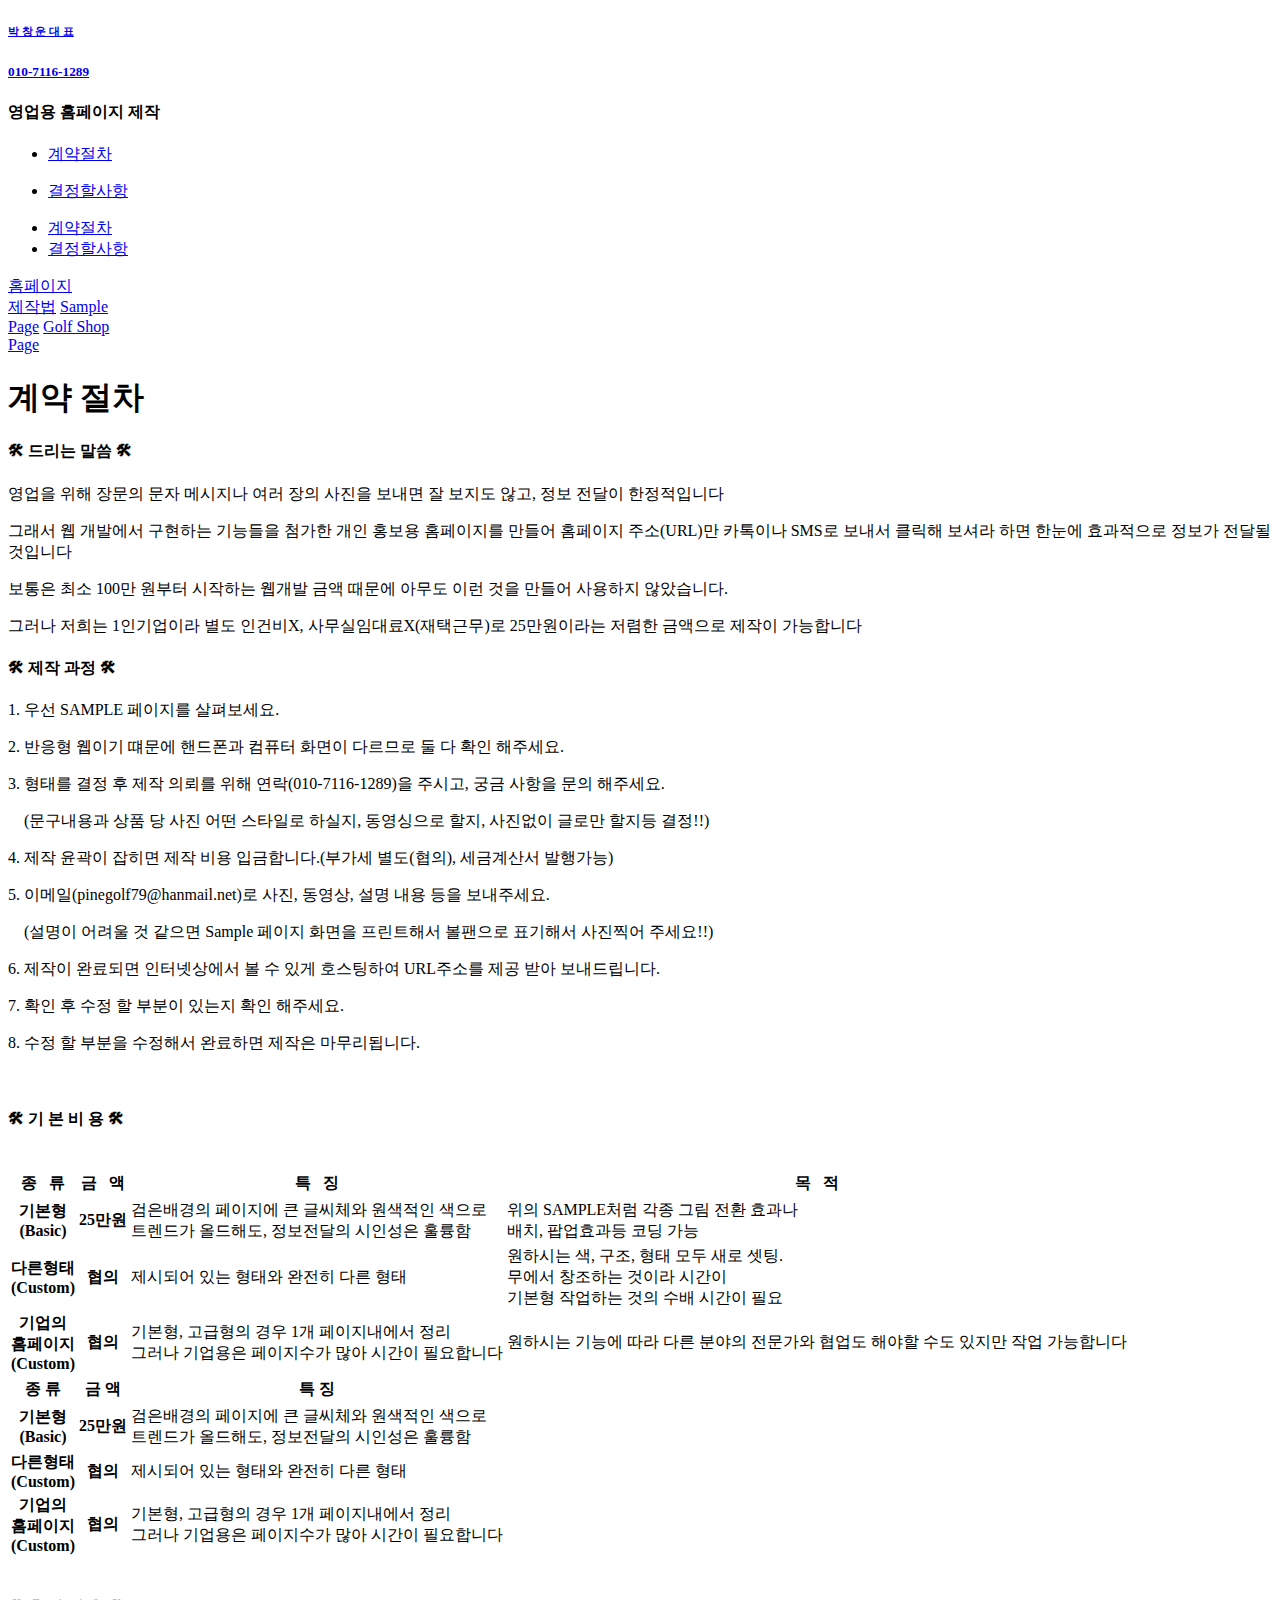
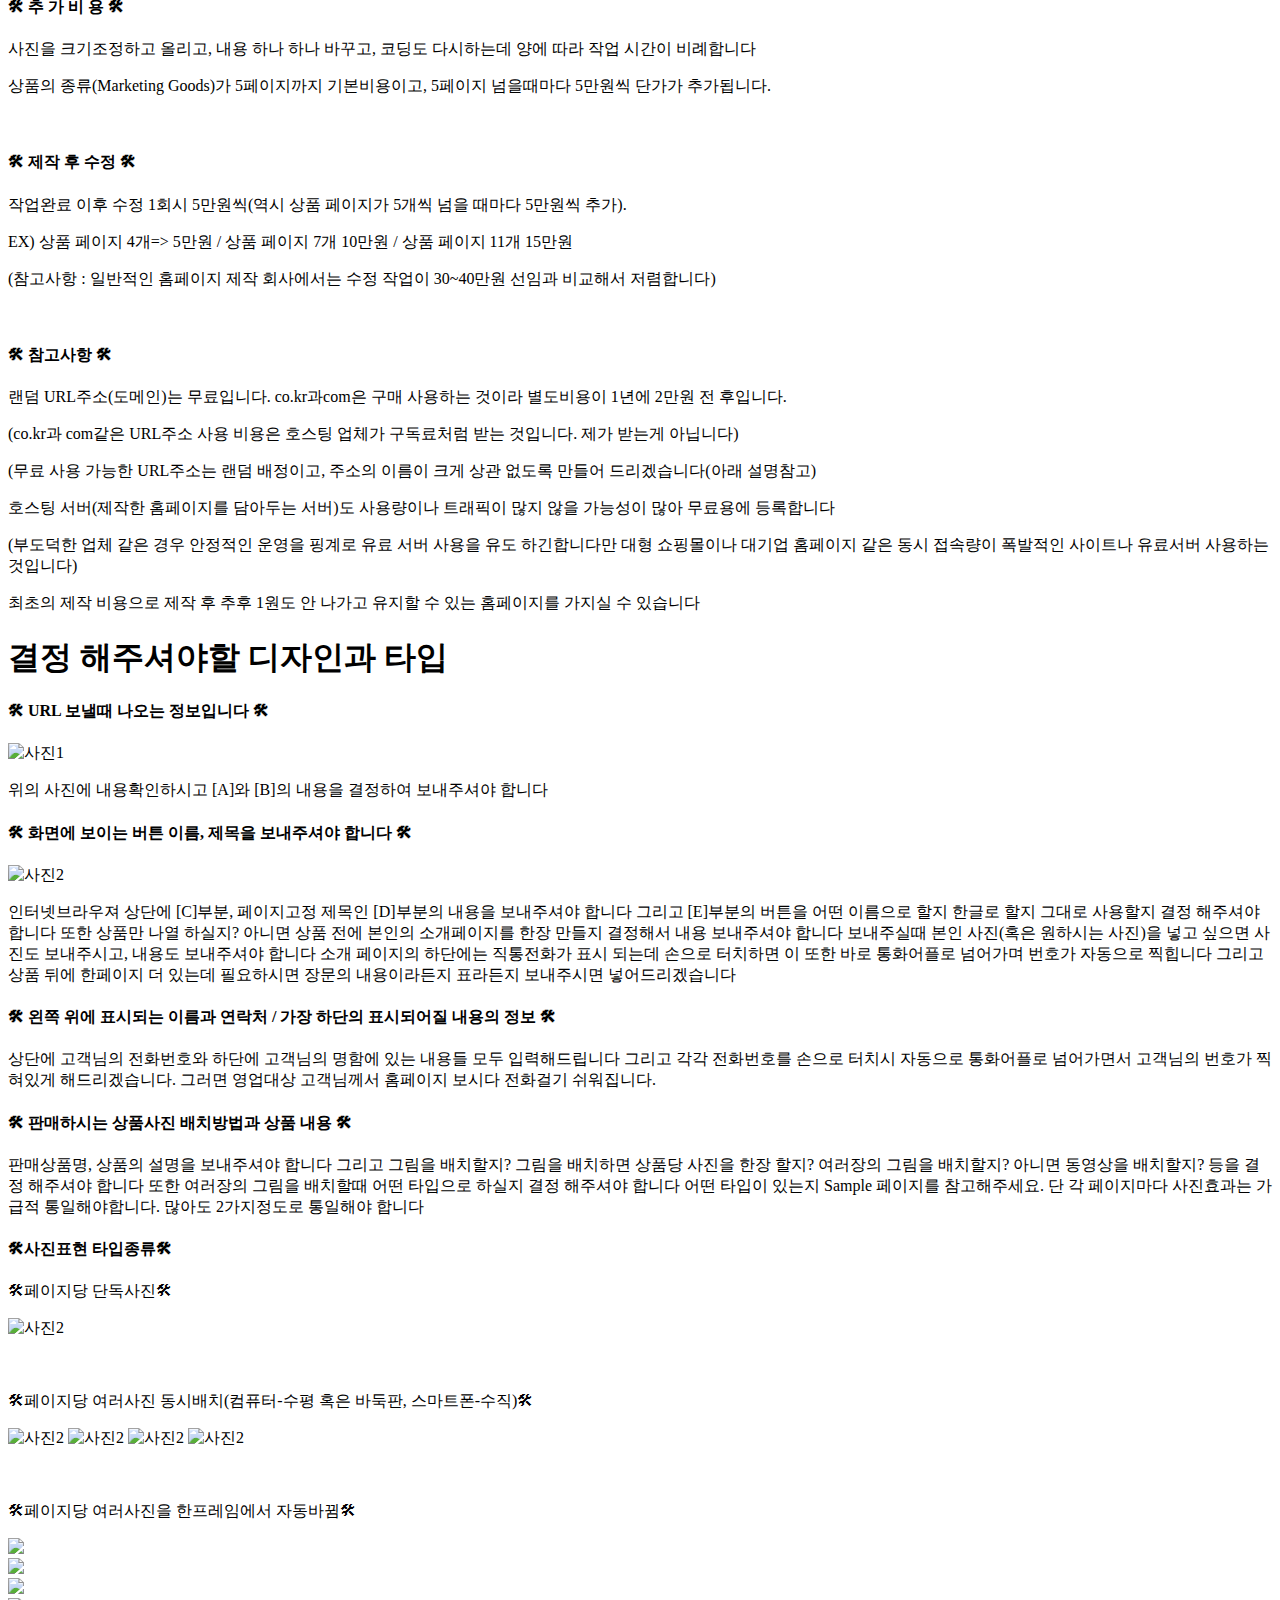
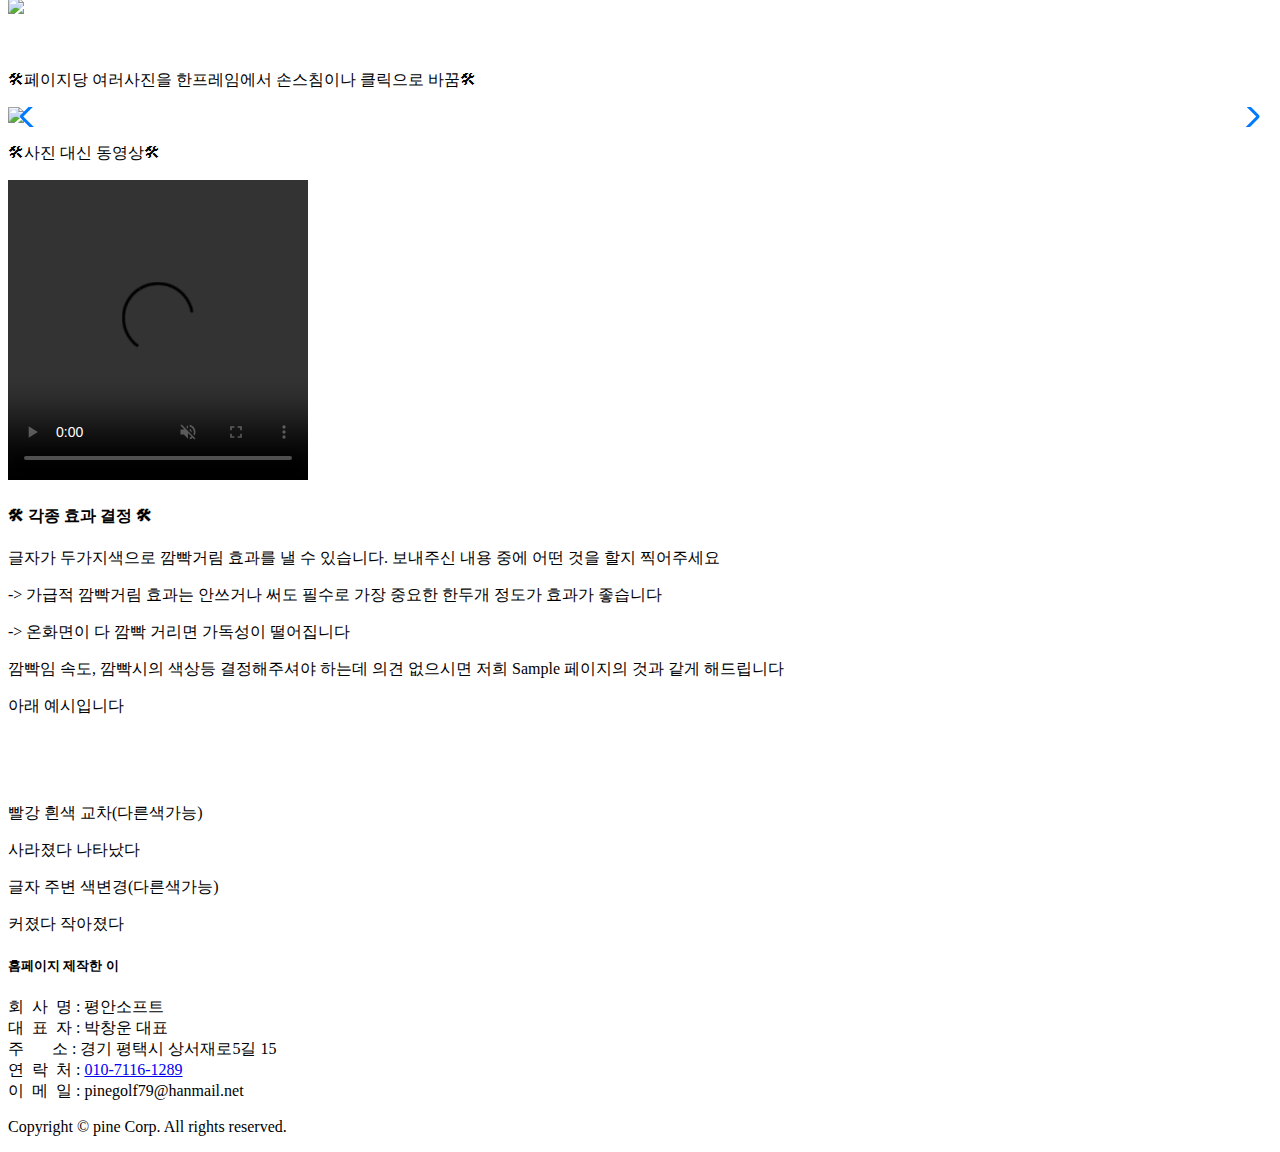
==== howto.html @ 379da865 "Update howto.html" ====
<!DOCTYPE html>
<html lang="ko">
<head>
    <meta charset="UTF-8">
    <meta name="viewport" content="width=device-width, initial-scale=1.0">

        <!-- URL 보낼때 나타나는 사진 글관련 -->
        <meta property="og:type" content="website">
        <meta property="og:image" content="./images/pic1.jpg">
        <!-- width: 400px; / height: 210px;사이즈의 사진이어야함 -->
        <meta property="og:title" content="영업직의 홍보페이지 제작">
        <meta property="og:description" content="매월 비용 X, 최저가. 성실응대">
        <!--og:description에 한글 18자 띄어쓰기 포함 25자정도 이하만 -->
        <!-- URL 보낼때 나타나는 사진 글관련 -->
    
        <title>💎최저가홈페이지제작💎</title>
    
        <link rel="stylesheet" href="./css/reset.css" />
    
        <link rel="stylesheet" href="./css/font.css" />
            <!-- swiper 라이브러리 기능 -->
        <link rel="stylesheet" href="https://cdn.jsdelivr.net/npm/swiper@11/swiper-bundle.min.css"/>
            <!-- swiper 라이브러리 기능 --> 
    
            <!-- 적용 폰트 -->
        <link rel="stylesheet" href="https://cdnjs.cloudflare.com/ajax/libs/font-awesome/6.4.2/css/all.min.css" integrity="sha512-z3gLpd7yknf1YoNbCzqRKc4qyor8gaKU1qmn+CShxbuBusANI9QpRohGBreCFkKxLhei6S9CQXFEbbKuqLg0DA==" crossorigin="anonymous" referrerpolicy="no-referrer" />
            <!-- 적용 폰트 -->

    <link rel="stylesheet" href="./css/header.css" />
    <link rel="stylesheet" href="./css/style1.css" />
    <link rel="stylesheet" href="./css/footer.css" />
</head>
<body>
    <header>
        <section>
            <div class="header container">
                <a href="tel:01071161289">
                    <div>
                        <h6>박 창 운 대 표</h6>
                        <h5>010-7116-1289</h5>
                    </div>
                    <div class="phoneicon"></div>
                </a>
                <div>
                    <h4>
                        영업용 홈페이지 제작
                    </h4>
                </div>
                <div class="lastheader">
                    <ul>
                        <li>
                            <a href="#">
                                <p class="button1">계약절차</p>
                            </a>
                        </li>
                        <li>
                            <a href="#">
                                <p class="button2">결정할사항</p>
                            </a>
                        </li>
                    </ul>
                    <div class="littleBox">
                        <div></div>
                        <ul class="boxlist">
                            <li class="boxlist-1">
                                <a href="#">계약절차</a>
                            </li>
                            <li class="boxlist-2">
                                <a href="#">결정할사항</a>
                            </li>
                        </ul>
                    </div>
                </div>                
            </div>
        </section>
        <div class="gotop">
            <div>
                <a class="make" href="./howto.html">홈페이지</br>제작법</a>
                <a class="make" href="./smaple.html">Sample</br>Page</a>
                <a class="make" href="./index.html">Golf Shop</br>Page</a>
                <div></div>                
            </div>
        </div>       
    </header>
    <main>
        <section>
            <div class="main-sec6 container">
                <h1> 계약 절차</h1>
                <div>
                    <h4> 🛠 드리는 말씀  🛠</h4>
                    <div>
                        <p>영업을 위해 장문의 문자 메시지나 여러 장의 사진을 보내면 잘 보지도 않고, 정보 전달이 한정적입니다</p>
                        <p>그래서 웹 개발에서 구현하는 기능들을 첨가한 개인 홍보용 홈페이지를 만들어 홈페이지 주소(URL)만 카톡이나 SMS로 보내서 클릭해 보셔라 하면 한눈에 효과적으로 정보가 전달될 것입니다</P>
                        <P>보통은 최소 100만 원부터 시작하는 웹개발 금액 때문에 아무도 이런 것을 만들어 사용하지 않았습니다.</P>
                        <P>그러나 저희는 1인기업이라 별도 인건비X, 사무실임대료X(재택근무)로 25만원이라는 저렴한 금액으로 제작이 가능합니다</p>
                    </div>
                    <h4> 🛠 제작 과정 🛠</h4>
                    <p>1. 우선 SAMPLE 페이지를 살펴보세요.</p>
                    <p>2. 반응형 웹이기 떄문에 핸드폰과 컴퓨터 화면이 다르므로 둘 다 확인 해주세요.</p>
                    <p>3. 형태를 결정 후 제작 의뢰를 위해 연락(010-7116-1289)을 주시고, 궁금 사항을 문의 해주세요.</p>
                    <p> &nbsp; &nbsp; (문구내용과 상품 당 사진 어떤 스타일로 하실지, 동영싱으로 할지, 사진없이 글로만 할지등 결정!!)</p>
                    <p>4. 제작 윤곽이 잡히면 제작 비용 입금합니다.(부가세 별도(협의), 세금계산서 발행가능)</p>
                    <p>5. 이메일(pinegolf79@hanmail.net)로 사진, 동영상, 설명 내용 등을 보내주세요.</p>
                    <p> &nbsp; &nbsp; (설명이 어려울 것 같으면 Sample 페이지 화면을 프린트해서 볼팬으로 표기해서 사진찍어 주세요!!)</p>  
                    <P>6. 제작이 완료되면 인터넷상에서 볼 수 있게 호스팅하여 URL주소를 제공 받아 보내드립니다.</P>
                    <P>7. 확인 후 수정 할 부분이 있는지 확인 해주세요.</P>
                    <P>8. 수정 할 부분을 수정해서 완료하면 제작은 마무리됩니다.</P>
                    </br>
                    <h4> 🛠 기 본 비 용 🛠</h4>
                    </br>
                    <table class="table1">
                        <tr>
                            <thead>
                                <tr>
                                    <th>종&nbsp;&nbsp; 류</th>
                                    <th>금&nbsp;&nbsp; 액</th>
                                    <th>특&nbsp;&nbsp; 징</th>
                                    <th>목&nbsp;&nbsp; 적</th>
                                </tr>
                            </thead>
                        </tr>
                        <tbody>
                            <tr>
                                <th>기본형</br>(Basic)</th>
                                <th>25만원</th>
                                <td>검은배경의 페이지에 큰 글씨체와 원색적인 색으로</br>트렌드가 올드해도, 정보전달의 시인성은 훌륭함</td>
                                <td>위의 SAMPLE처럼 각종 그림 전환 효과나</br> 배치, 팝업효과등 코딩 가능</td>
                            </tr>
                            <tr>
                                <th>다른형태</br>(Custom)</th>
                                <th>협의</th>
                                <td>제시되어 있는 형태와 완전히 다른 형태</td>
                                <td>원하시는 색, 구조, 형태 모두 새로 셋팅.</br>무에서 창조하는 것이라 시간이</br>기본형 작업하는 것의 수배 시간이 필요</td>
                            </tr>
                            <tr>
                                <th>기업의</br> 홈페이지</br>(Custom)</th>
                                <th>협의</th>
                                <td>기본형, 고급형의 경우 1개 페이지내에서 정리</br>그러나 기업용은 페이지수가 많아 시간이 필요합니다</td>
                                <td>원하시는 기능에 따라 다른 분야의 전문가와 협업도 해야할 수도 있지만 작업 가능합니다</td>
                            </tr>
                        </tbody>       
                    </table>
                    <table class="table2">
                        <tr>
                            <thead>
                                <tr>
                                    <th>종 류</th>
                                    <th>금 액</th>
                                    <th>특 징</th>
                                </tr>
                            </thead>
                        </tr>
                        <tbody>
                            <tr>
                                <th>기본형</br>(Basic)</th>
                                <th>25만원</th>
                                <td>검은배경의 페이지에 큰 글씨체와 원색적인 색으로</br>트렌드가 올드해도, 정보전달의 시인성은 훌륭함</td>
                            </tr>
                            <tr>
                                <th>다른형태</br>(Custom)</th>
                                <th>협의</th>
                                <td>제시되어 있는 형태와 완전히 다른 형태</td>                                
                            </tr>
                            <tr>
                                <th>기업의</br> 홈페이지</br>(Custom)</th>
                                <th>협의</th>
                                <td>기본형, 고급형의 경우 1개 페이지내에서 정리</br>그러나 기업용은 페이지수가 많아 시간이 필요합니다</td>                                
                            </tr>
                        </tbody>       
                    </table>
                    </br>
                    <h4> 🛠 추 가 비 용 🛠</h4>
                    <P>사진을 크기조정하고 올리고, 내용 하나 하나 바꾸고, 코딩도 다시하는데 양에 따라 작업 시간이 비례합니다</P>
                    <p>상품의 종류(Marketing Goods)가 5페이지까지 기본비용이고, 5페이지 넘을때마다 5만원씩 단가가 추가됩니다.</p>
                    </br>
                    <h4> 🛠 제작 후 수정 🛠</h4>
                    <p>작업완료 이후 수정 1회시 5만원씩(역시 상품 페이지가 5개씩 넘을 때마다 5만원씩 추가).</p>
                    <p>EX) 상품 페이지 4개=> 5만원 / 상품 페이지 7개 10만원 / 상품 페이지 11개 15만원</p>
                    <p>(참고사항 : 일반적인 홈페이지 제작 회사에서는 수정 작업이 30~40만원 선임과 비교해서 저렴합니다)</p>
                    </br>
                    <h4> 🛠 참고사항 🛠</h4>
                    <P>랜덤 URL주소(도메인)는 무료입니다. co.kr과com은 구매 사용하는 것이라 별도비용이 1년에 2만원 전 후입니다.</P>
                    <P> (co.kr과 com같은 URL주소 사용 비용은 호스팅 업체가 구독료처럼 받는 것입니다. 제가 받는게 아닙니다)</P>
                    <P> (무료 사용 가능한 URL주소는 랜덤 배정이고, 주소의 이름이 크게 상관 없도록 만들어 드리겠습니다(아래 설명참고)</P>
                    <P>호스팅 서버(제작한 홈페이지를 담아두는 서버)도 사용량이나 트래픽이 많지 않을 가능성이 많아 무료용에 등록합니다</P>
                    <P> (부도덕한 업체 같은 경우 안정적인 운영을 핑계로 유료 서버 사용을 유도 하긴합니다만 
                        대형 쇼핑몰이나 대기업 홈페이지 같은 동시 접속량이 폭발적인 사이트나 유료서버 사용하는 것입니다)</P>
                    <P>최초의 제작 비용으로 제작 후 추후 1원도 안 나가고 유지할 수 있는 홈페이지를 가지실 수 있습니다</P>
                </div>
            </div>
        </section>
        <section class="mainAll">
            <div class="main-sec1 container main-container">
                <div>
                    <h1>결정 해주셔야할 디자인과 타입</h1>
                    <h4>🛠  URL 보낼때 나오는 정보입니다 🛠 </h4>
                    <img src="./images/howto1.jpg" alt="사진1"/>
                    <p>위의 사진에 내용확인하시고 [A]와 [B]의 내용을 결정하여 보내주셔야 합니다</p>
                </div>
                <div>
                    <h4>🛠  화면에 보이는 버튼 이름, 제목을 보내주셔야 합니다 🛠 </h4>
                    <img src="./images/howto2.jpg" alt="사진2"/>
                    <p>인터넷브라우져 상단에 [C]부분, 페이지고정 제목인 [D]부분의 내용을 보내주셔야 합니다
                    그리고 [E]부분의 버튼을 어떤 이름으로 할지 한글로 할지 그대로 사용할지 결정 해주셔야 합니다
                    또한 상품만 나열 하실지? 아니면 상품 전에 본인의 소개페이지를 한장 만들지 결정해서 내용 보내주셔야 합니다
                    보내주실때 본인 사진(혹은 원하시는 사진)을 넣고 싶으면 사진도 보내주시고, 내용도 보내주셔야 합니다
                    소개 페이지의 하단에는 직통전화가 표시 되는데 손으로 터치하면 이 또한 바로 통화어플로 넘어가며 번호가 자동으로 찍힙니다
                    그리고 상품 뒤에 한페이지 더 있는데 필요하시면 장문의 내용이라든지 표라든지 보내주시면 넣어드리겠습니다</p>
                </div>
                <div>
                    <h4>🛠  왼쪽 위에 표시되는 이름과 연락처 / 가장 하단의 표시되어질 내용의 정보 🛠 </h4>
                    <p>상단에 고객님의 전화번호와 하단에 고객님의 명함에 있는 내용들 모두 입력해드립니다
                       그리고 각각 전화번호를 손으로 터치시 자동으로 통화어플로 넘어가면서 고객님의 번호가 찍혀있게
                        해드리겠습니다. 그러면 영업대상 고객님께서 홈페이지 보시다 전화걸기 쉬워집니다. </p>
                </div>
                <div>
                    <h4>🛠  판매하시는 상품사진 배치방법과 상품 내용 🛠 </h4>
                    <p>판매상품명, 상품의 설명을 보내주셔야 합니다
                    그리고 그림을 배치할지? 그림을 배치하면 상품당 사진을 한장 할지?
                    여러장의 그림을 배치할지? 아니면 동영상을 배치할지? 등을 결정 해주셔야 합니다
                    또한 여러장의 그림을 배치할때 어떤 타입으로 하실지 결정 해주셔야 합니다
                    어떤 타입이 있는지 Sample 페이지를 참고해주세요. 단 각 페이지마다 사진효과는 가급적 통일해야합니다.
                    많아도 2가지정도로 통일해야 합니다</p>
                </div>
                <div>
                    <h4>🛠사진표현 타입종류🛠</h4>
                    <p>🛠페이지당 단독사진🛠</p>
                    <img src="./images/ins1.jpg" alt="사진2" width="300px" height="300px" />
                </div>
                </br>
                </br>
                <div>
                    <p>🛠페이지당 여러사진 동시배치(컴퓨터-수평 혹은 바둑판, 스마트폰-수직)🛠</p>
                    <div class="manypic">
                        <img src="./images/ins1.jpg" alt="사진2" width="300px" height="300px"/>
                        <img src="./images/ins2.jpg" alt="사진2" width="300px" height="300px"/>
                        <img src="./images/ins3.jpg" alt="사진2" width="300px" height="300px"/>
                        <img src="./images/ins4.jpg" alt="사진2" width="300px" height="300px"/>
                    </div>
                </div>
                </br>
                </br>
                <div>
                    <p>🛠페이지당 여러사진을 한프레임에서 자동바뀜🛠</p>
                    <div class="slideshow-container">
                        <div class="Slidesbackground">
                            <div class="mySlidesA fade"><img src="./images/ins1.jpg"/></div>
                            <div class="mySlidesA fade"><img src="./images/ins2.jpg"/></div>
                            <div class="mySlidesA fade"><img src="./images/ins3.jpg"/></div>
                            <div class="mySlidesA fade"><img src="./images/ins4.jpg"/></div>
                        </div>
                    </div>
                </div>    
                        </br>
                        </br>
                <div>
                    <p>🛠페이지당 여러사진을 한프레임에서 손스침이나 클릭으로 바꿈🛠</p>
                    <div class="swiper my-swiper">
                        <div class="swiper-wrapper">
                            <div class="swiper-slide"><img src="./images/ins1.jpg"/></div>
                            <div class="swiper-slide"><img src="./images/ins2.jpg"/></div>
                            <div class="swiper-slide"><img src="./images/ins3.jpg"/></div>
                            <div class="swiper-slide"><img src="./images/ins4.jpg"/></div>
                        </div>
                        <div class="swiper-pagination"></div>
                        <div class="swiper-button-prev"></div>
                        <div class="swiper-button-next"></div>
                        <div class="swiper mySwiper">
                            <div class="swiper-wrapper">
                              <div class="swiper-slide"></div>
                              <div class="swiper-slide"></div>
                              <div class="swiper-slide"></div>
                              <div class="swiper-slide"></div>
                            </div>
                            <div class="swiper-pagination"></div>
                        </div>
                    </div>
                </div>
                <div>
                    <p class="p">🛠사진 대신 동영상🛠</p>
                    <video src="./video/2.mp4" autoplay="true" width="300px" height="300px" loop="" muted="true" controls="true"></video>
                </div>
                <div>
                    <h4>🛠  각종 효과 결정 🛠 </h4>
                    <p>글자가 두가지색으로 깜빡거림 효과를 낼 수 있습니다. 보내주신 내용 중에 어떤 것을 할지 찍어주세요</p>
                    <p>-> 가급적 깜빡거림 효과는 안쓰거나 써도 필수로 가장 중요한  한두개 정도가 효과가 좋습니다</p>
                    <p>-> 온화면이 다 깜빡 거리면 가독성이 떨어집니다</p>
                    <p>깜빡임 속도, 깜빡시의 색상등 결정해주셔야 하는데 의견 없으시면 저희 Sample 페이지의 것과 같게 해드립니다</p>
                    <p>아래 예시입니다</p>
                </div>   
                </br>
                </br>
                </br>
                <div>
                    <p class="ex1">빨강 흰색 교차(다른색가능)</p>
                    <p class="ex2">사라졌다 나타났다</p>
                    <p class="ex3">글자 주변 색변경(다른색가능)</p>
                    <p class="ex4">커졌다 작아졌다</p>
                </div>     
            </div>

        </section>
    </main>
    <footer>
        <section>
            <div class="footer container">
                <div>
                <div>
                    <h5>홈페이지 제작한 이</h5>
                    <span>회&nbsp; 사&nbsp; 명 : 평안소프트</span></br>
                    <span>대&nbsp; 표&nbsp; 자 : 박창운 대표</span></br>
                    <span>주&nbsp; &nbsp; &nbsp; &nbsp;소 : 경기 평택시 상서재로5길 15</span></br>
                    <span>연&nbsp; 락&nbsp; 처 : </span><a href="tel:01071161289"> 010-7116-1289</a></br>
                    <span>이&nbsp; 메&nbsp; 일 : pinegolf79@hanmail.net</span></br>
                    <p>Copyright © pine Corp. All rights reserved.</p>
                </div>
                </div>
            </div>
        </section>
    </footer>
        <!-- swiper 받아온 기능 -->
        <script src="https://cdn.jsdelivr.net/npm/swiper@11/swiper-bundle.min.js"></script>
        <!-- swiper 받아온 기능 -->
        <script src="./js/app1.js"></script>
</body>
</html>
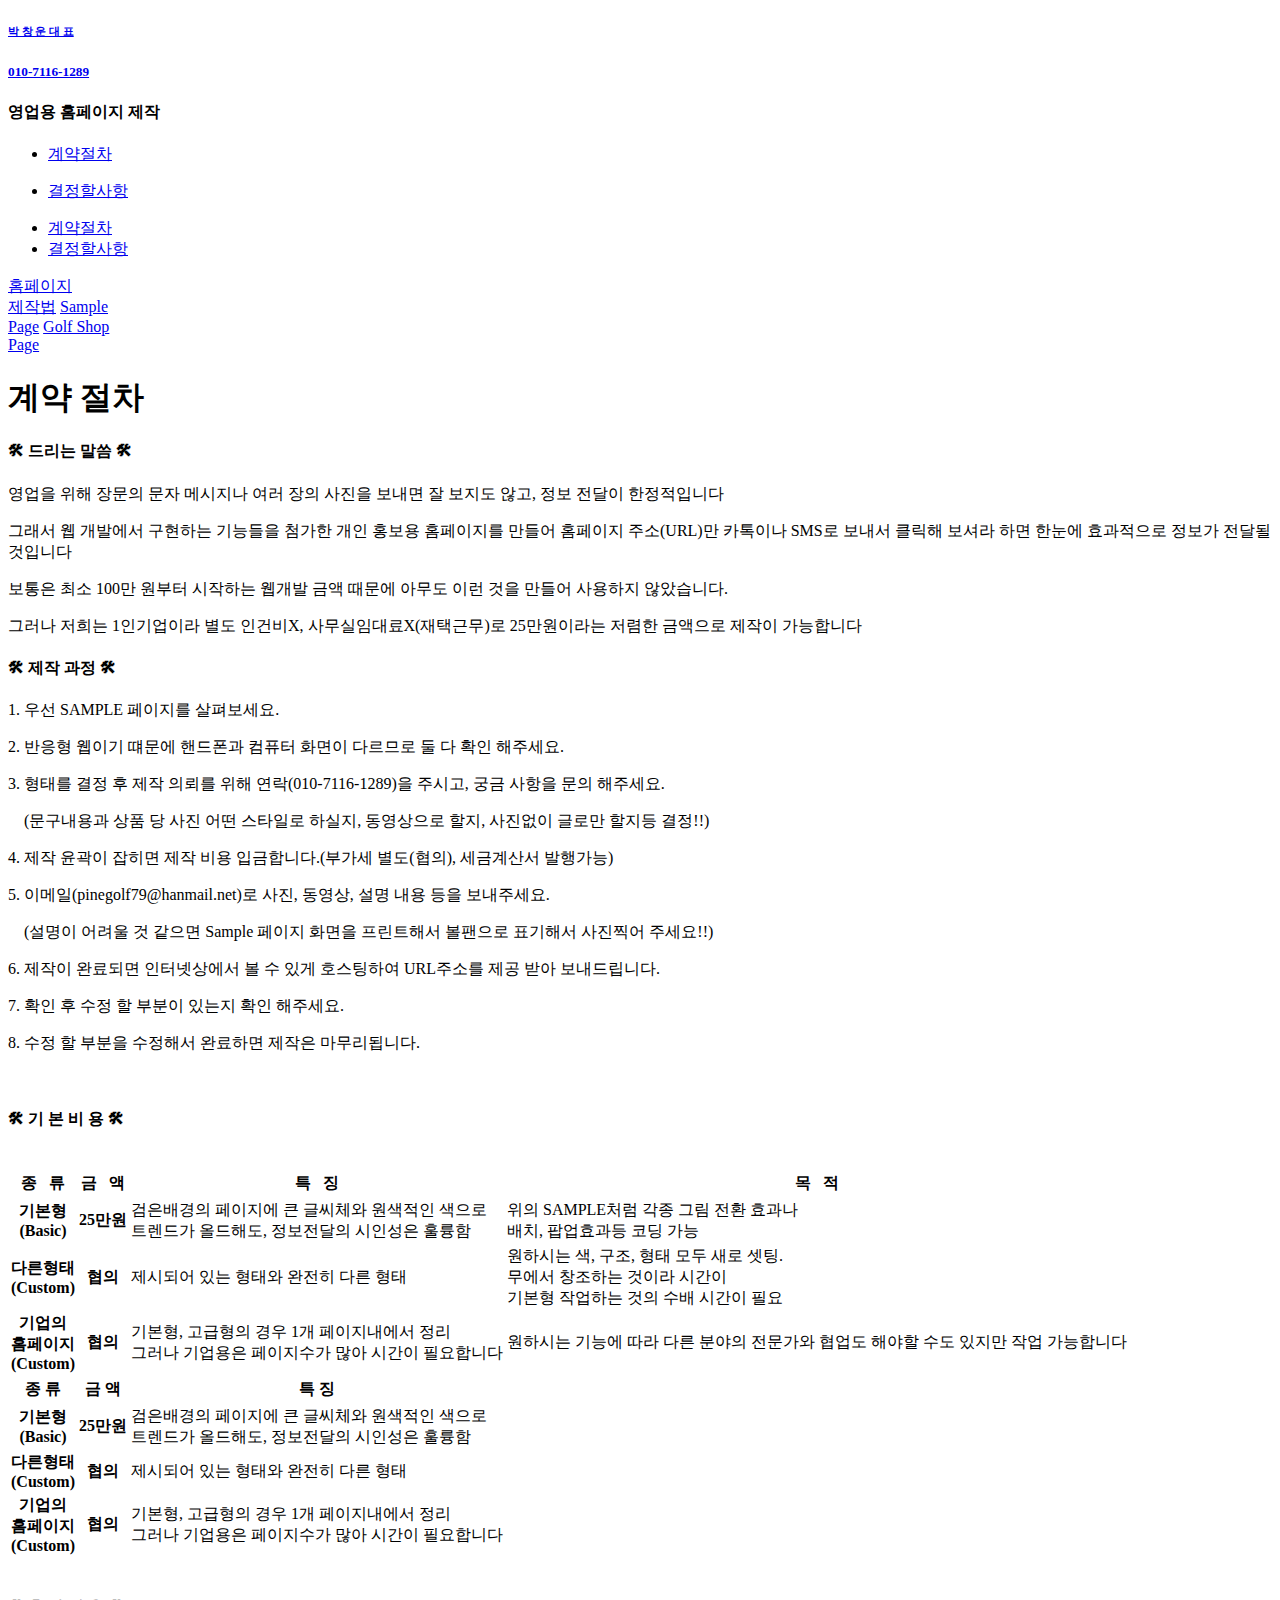
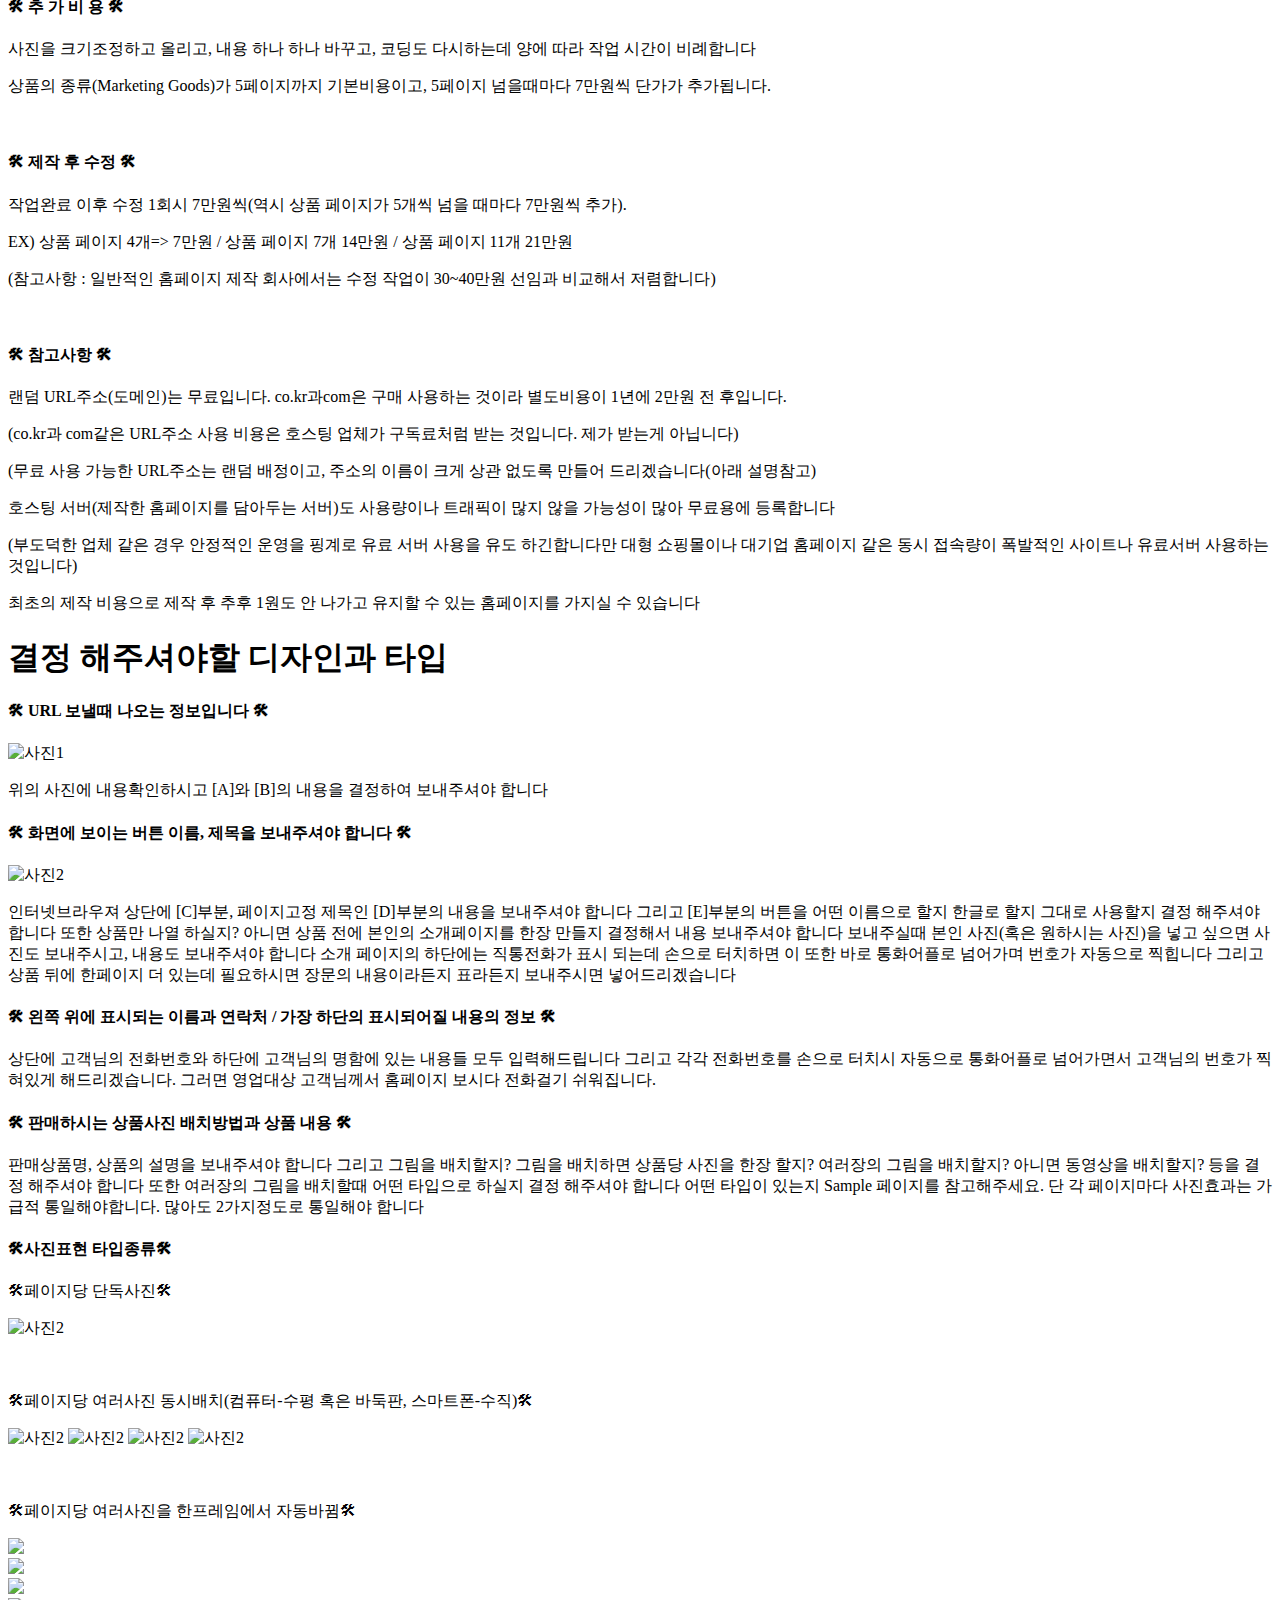
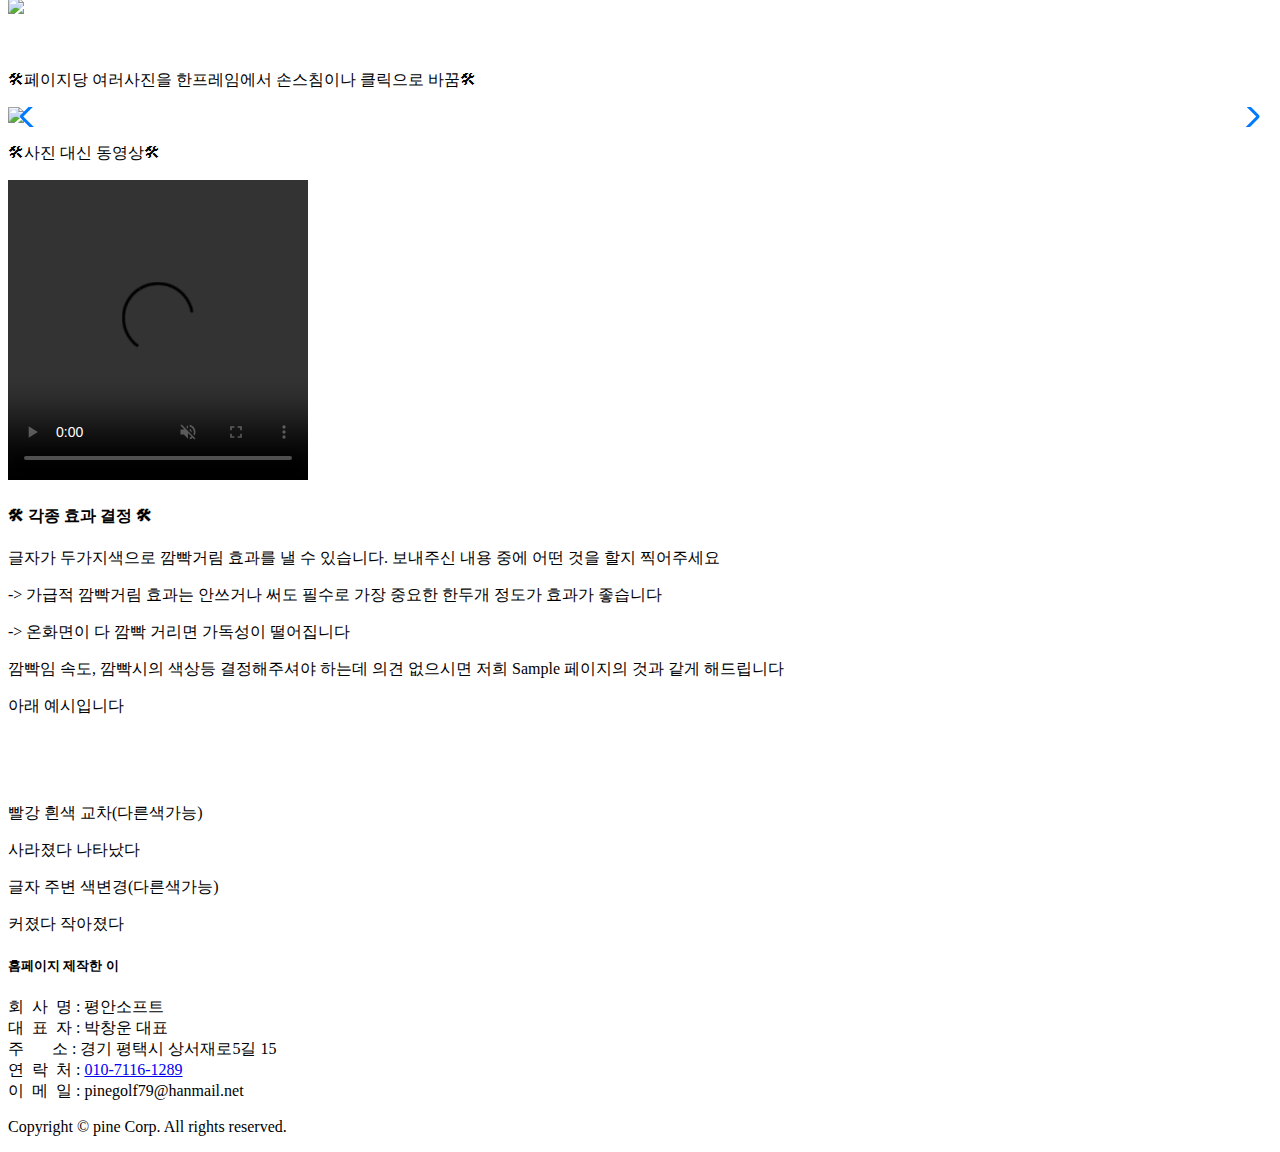
==== commit 81aa5ec4: "Update howto.html" ====
--- a/howto.html
+++ b/howto.html
@@ -98,7 +98,7 @@
                     <p>1. 우선 SAMPLE 페이지를 살펴보세요.</p>
                     <p>2. 반응형 웹이기 떄문에 핸드폰과 컴퓨터 화면이 다르므로 둘 다 확인 해주세요.</p>
                     <p>3. 형태를 결정 후 제작 의뢰를 위해 연락(010-7116-1289)을 주시고, 궁금 사항을 문의 해주세요.</p>
-                    <p> &nbsp; &nbsp; (문구내용과 상품 당 사진 어떤 스타일로 하실지, 동영싱으로 할지, 사진없이 글로만 할지등 결정!!)</p>
+                    <p> &nbsp; &nbsp; (문구내용과 상품 당 사진 어떤 스타일로 하실지, 동영상으로 할지, 사진없이 글로만 할지등 결정!!)</p>
                     <p>4. 제작 윤곽이 잡히면 제작 비용 입금합니다.(부가세 별도(협의), 세금계산서 발행가능)</p>
                     <p>5. 이메일(pinegolf79@hanmail.net)로 사진, 동영상, 설명 내용 등을 보내주세요.</p>
                     <p> &nbsp; &nbsp; (설명이 어려울 것 같으면 Sample 페이지 화면을 프린트해서 볼팬으로 표기해서 사진찍어 주세요!!)</p>  
@@ -171,11 +171,11 @@
                     </br>
                     <h4> 🛠 추 가 비 용 🛠</h4>
                     <P>사진을 크기조정하고 올리고, 내용 하나 하나 바꾸고, 코딩도 다시하는데 양에 따라 작업 시간이 비례합니다</P>
-                    <p>상품의 종류(Marketing Goods)가 5페이지까지 기본비용이고, 5페이지 넘을때마다 5만원씩 단가가 추가됩니다.</p>
+                    <p>상품의 종류(Marketing Goods)가 5페이지까지 기본비용이고, 5페이지 넘을때마다 7만원씩 단가가 추가됩니다.</p>
                     </br>
                     <h4> 🛠 제작 후 수정 🛠</h4>
-                    <p>작업완료 이후 수정 1회시 5만원씩(역시 상품 페이지가 5개씩 넘을 때마다 5만원씩 추가).</p>
-                    <p>EX) 상품 페이지 4개=> 5만원 / 상품 페이지 7개 10만원 / 상품 페이지 11개 15만원</p>
+                    <p>작업완료 이후 수정 1회시 7만원씩(역시 상품 페이지가 5개씩 넘을 때마다 7만원씩 추가).</p>
+                    <p>EX) 상품 페이지 4개=> 7만원 / 상품 페이지 7개 14만원 / 상품 페이지 11개 21만원</p>
                     <p>(참고사항 : 일반적인 홈페이지 제작 회사에서는 수정 작업이 30~40만원 선임과 비교해서 저렴합니다)</p>
                     </br>
                     <h4> 🛠 참고사항 🛠</h4>
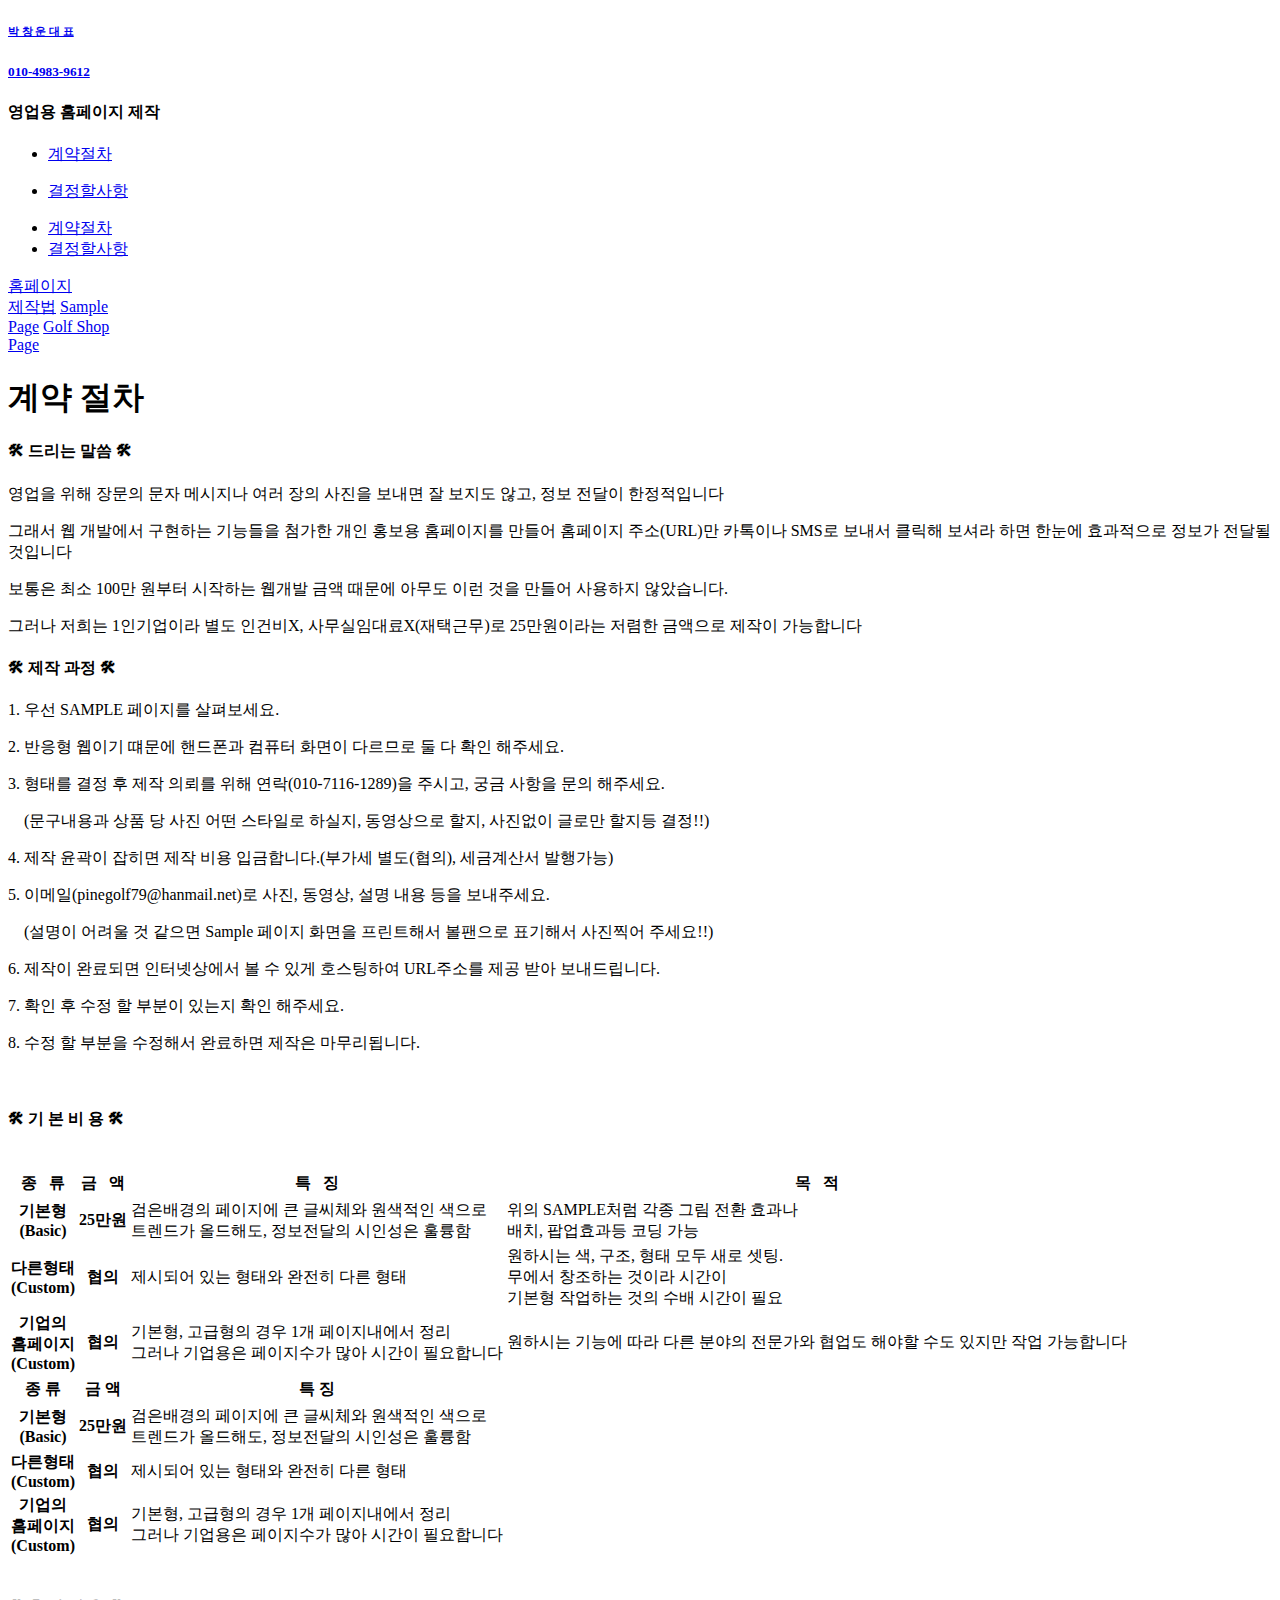
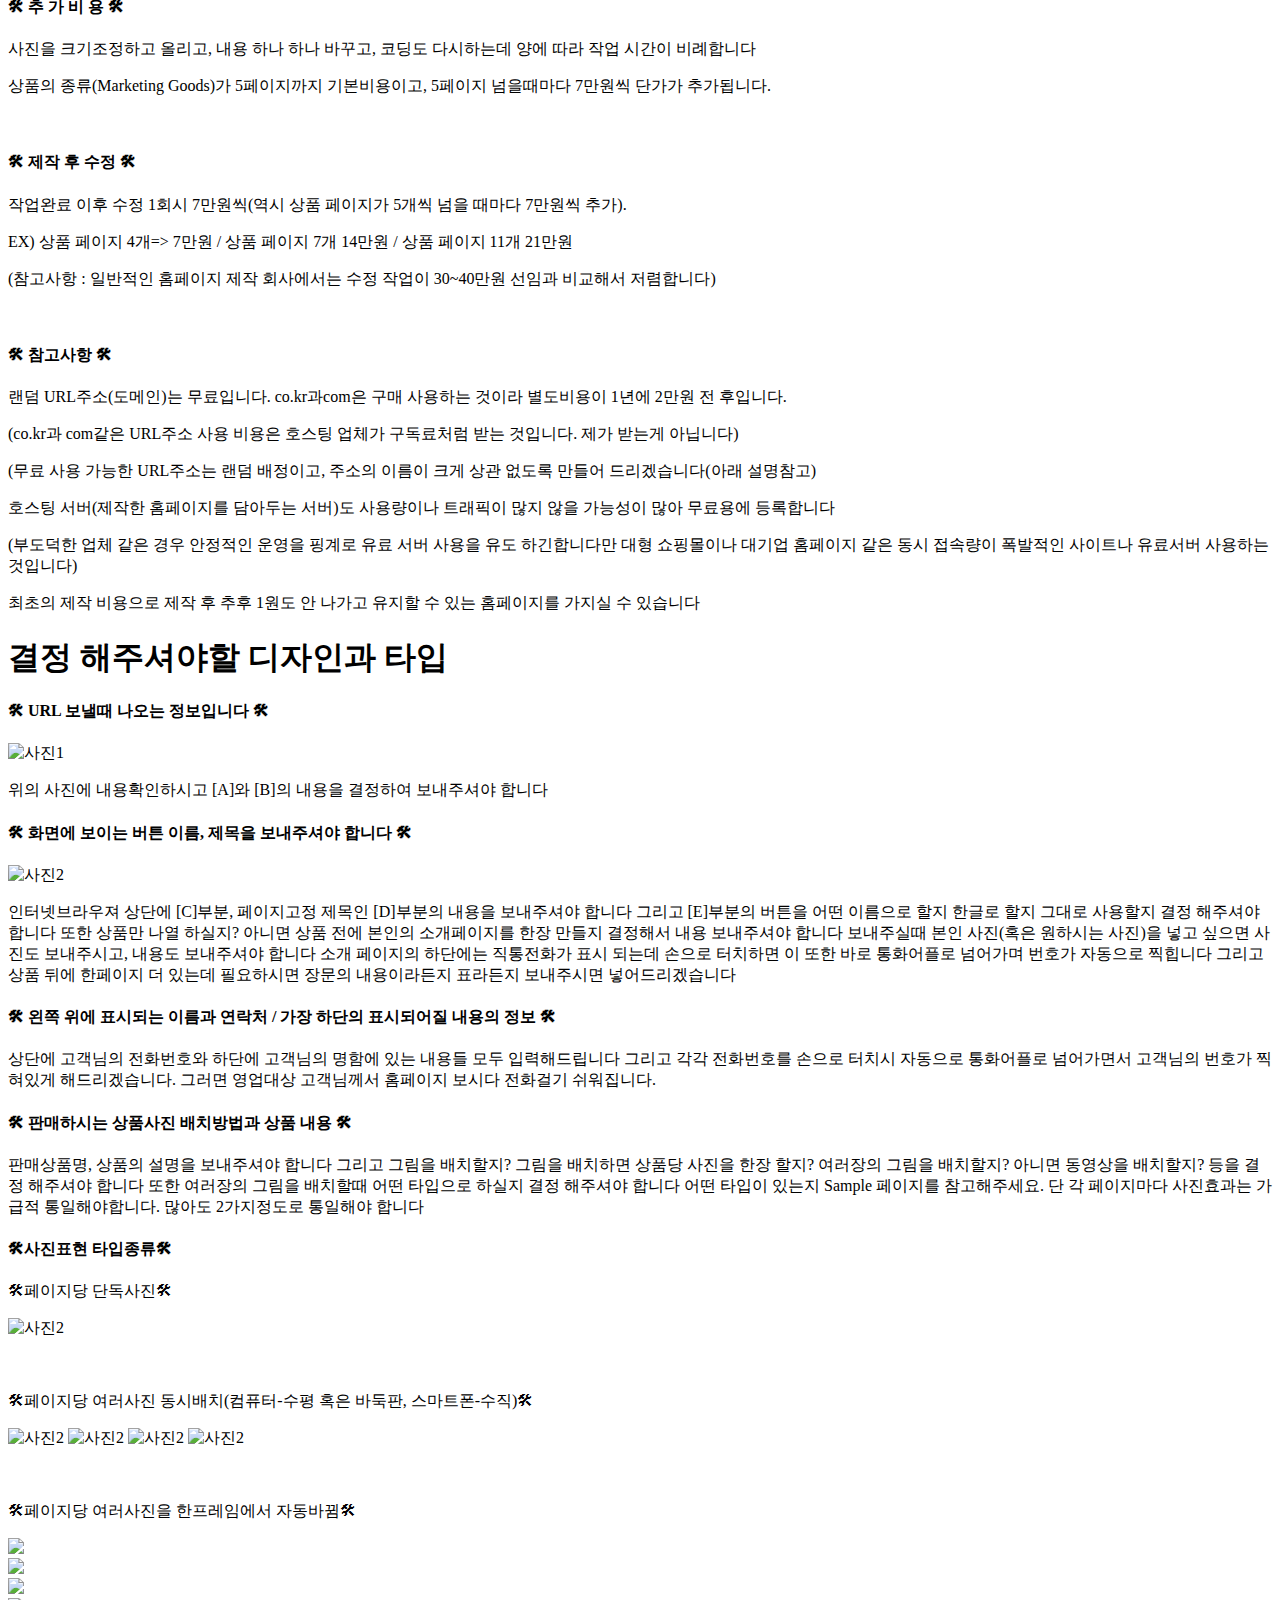
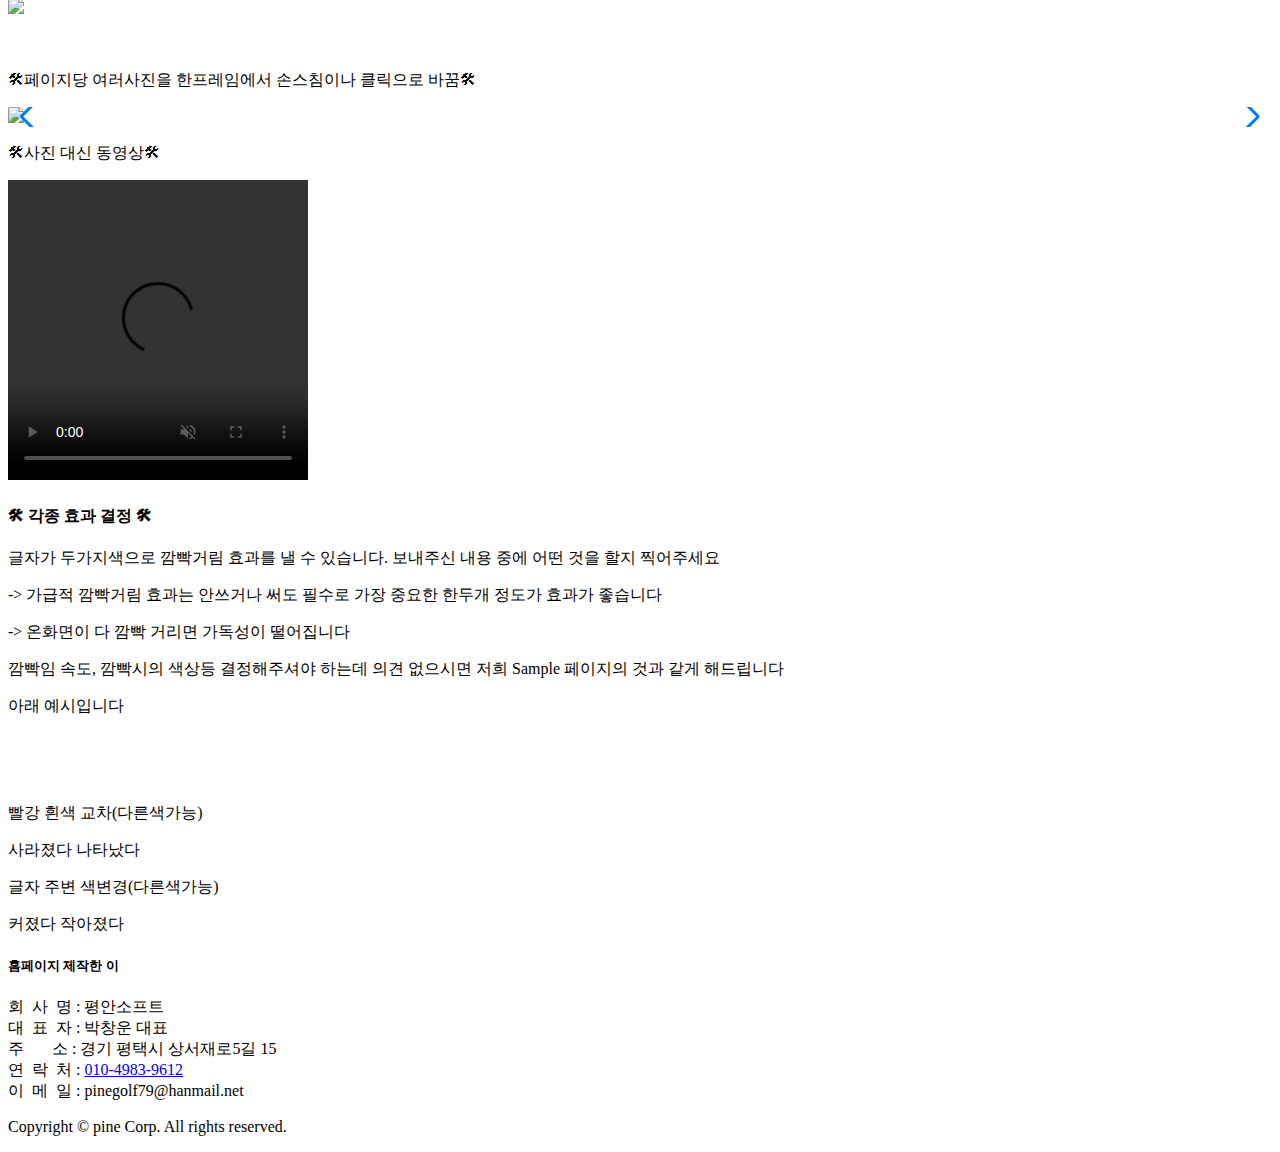
==== commit 237cfd4e: "Update howto.html" ====
--- a/howto.html
+++ b/howto.html
@@ -34,10 +34,10 @@
     <header>
         <section>
             <div class="header container">
-                <a href="tel:01071161289">
+                <a href="tel:01049839612">
                     <div>
                         <h6>박 창 운 대 표</h6>
-                        <h5>010-7116-1289</h5>
+                        <h5>010-4983-9612</h5>
                     </div>
                     <div class="phoneicon"></div>
                 </a>
@@ -310,7 +310,7 @@
                     <span>회&nbsp; 사&nbsp; 명 : 평안소프트</span></br>
                     <span>대&nbsp; 표&nbsp; 자 : 박창운 대표</span></br>
                     <span>주&nbsp; &nbsp; &nbsp; &nbsp;소 : 경기 평택시 상서재로5길 15</span></br>
-                    <span>연&nbsp; 락&nbsp; 처 : </span><a href="tel:01071161289"> 010-7116-1289</a></br>
+                    <span>연&nbsp; 락&nbsp; 처 : </span><a href="tel:01049839612"> 010-4983-9612</a></br>
                     <span>이&nbsp; 메&nbsp; 일 : pinegolf79@hanmail.net</span></br>
                     <p>Copyright © pine Corp. All rights reserved.</p>
                 </div>
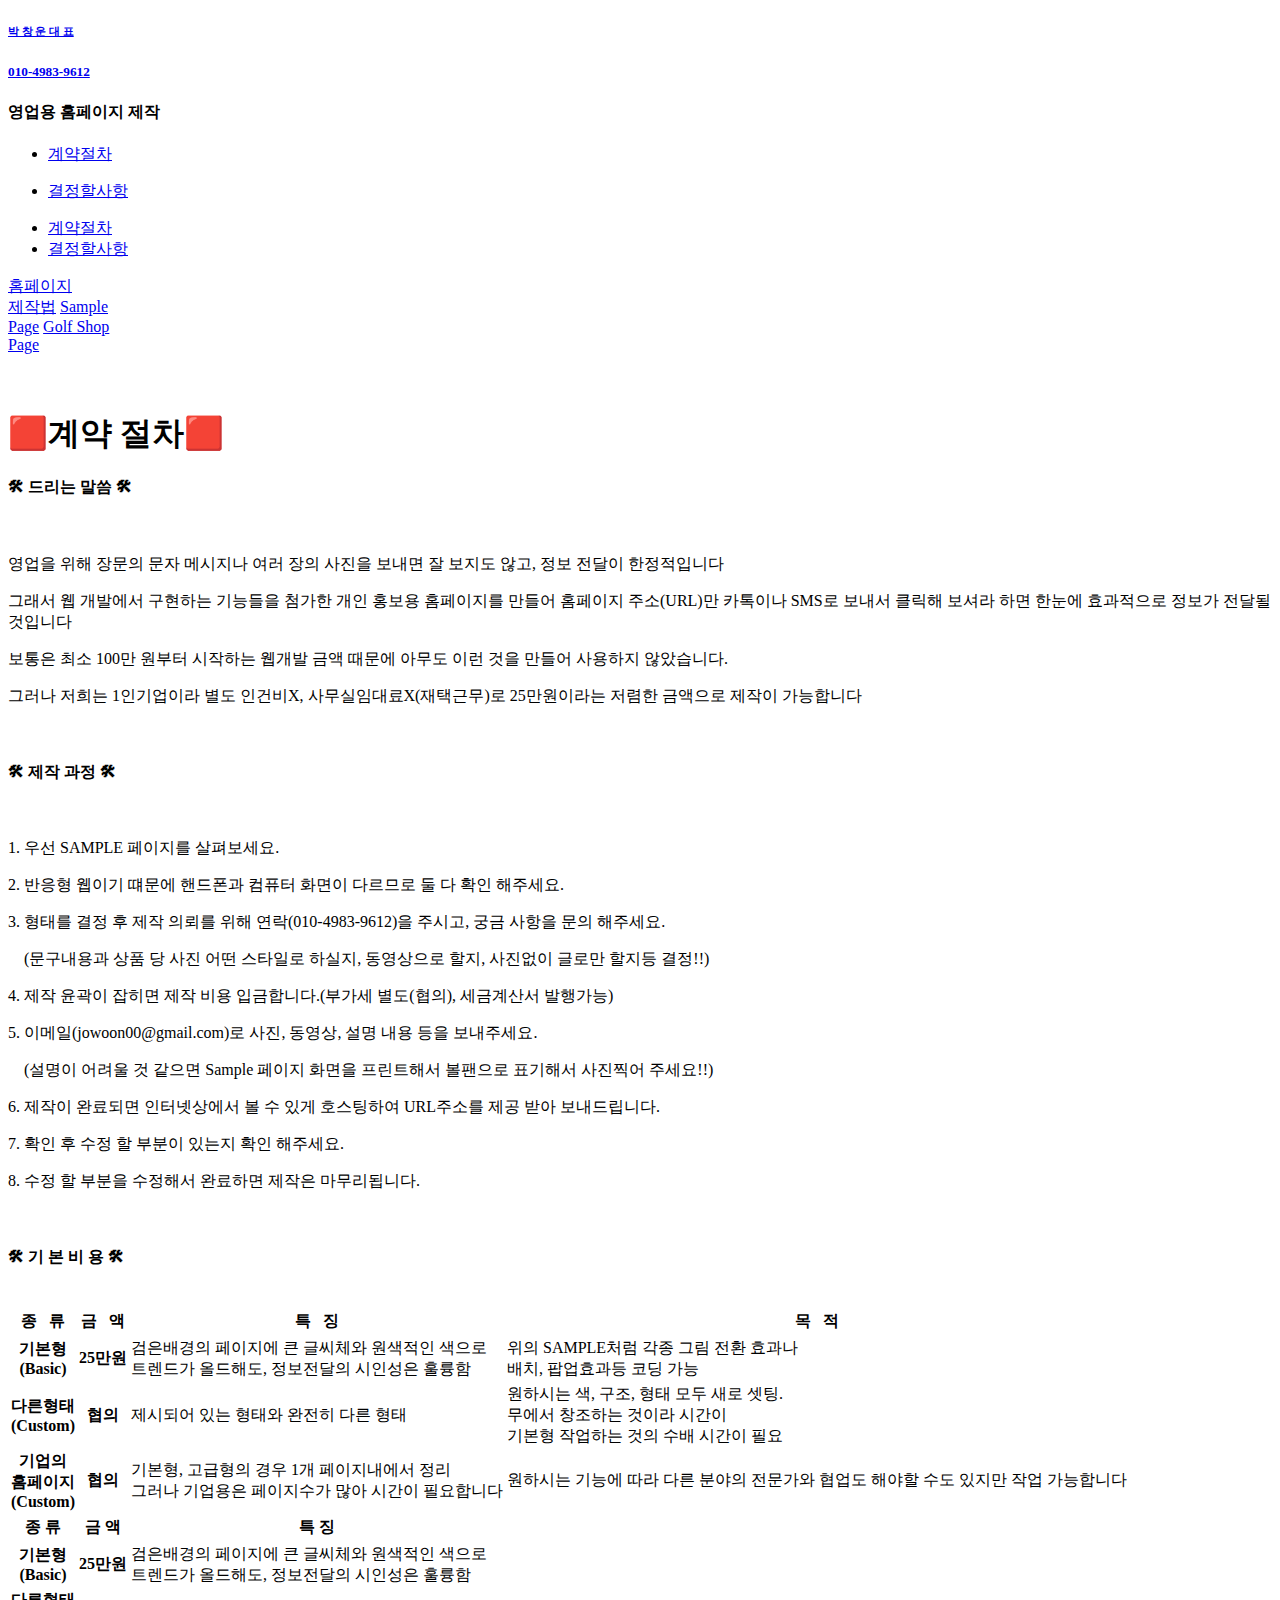
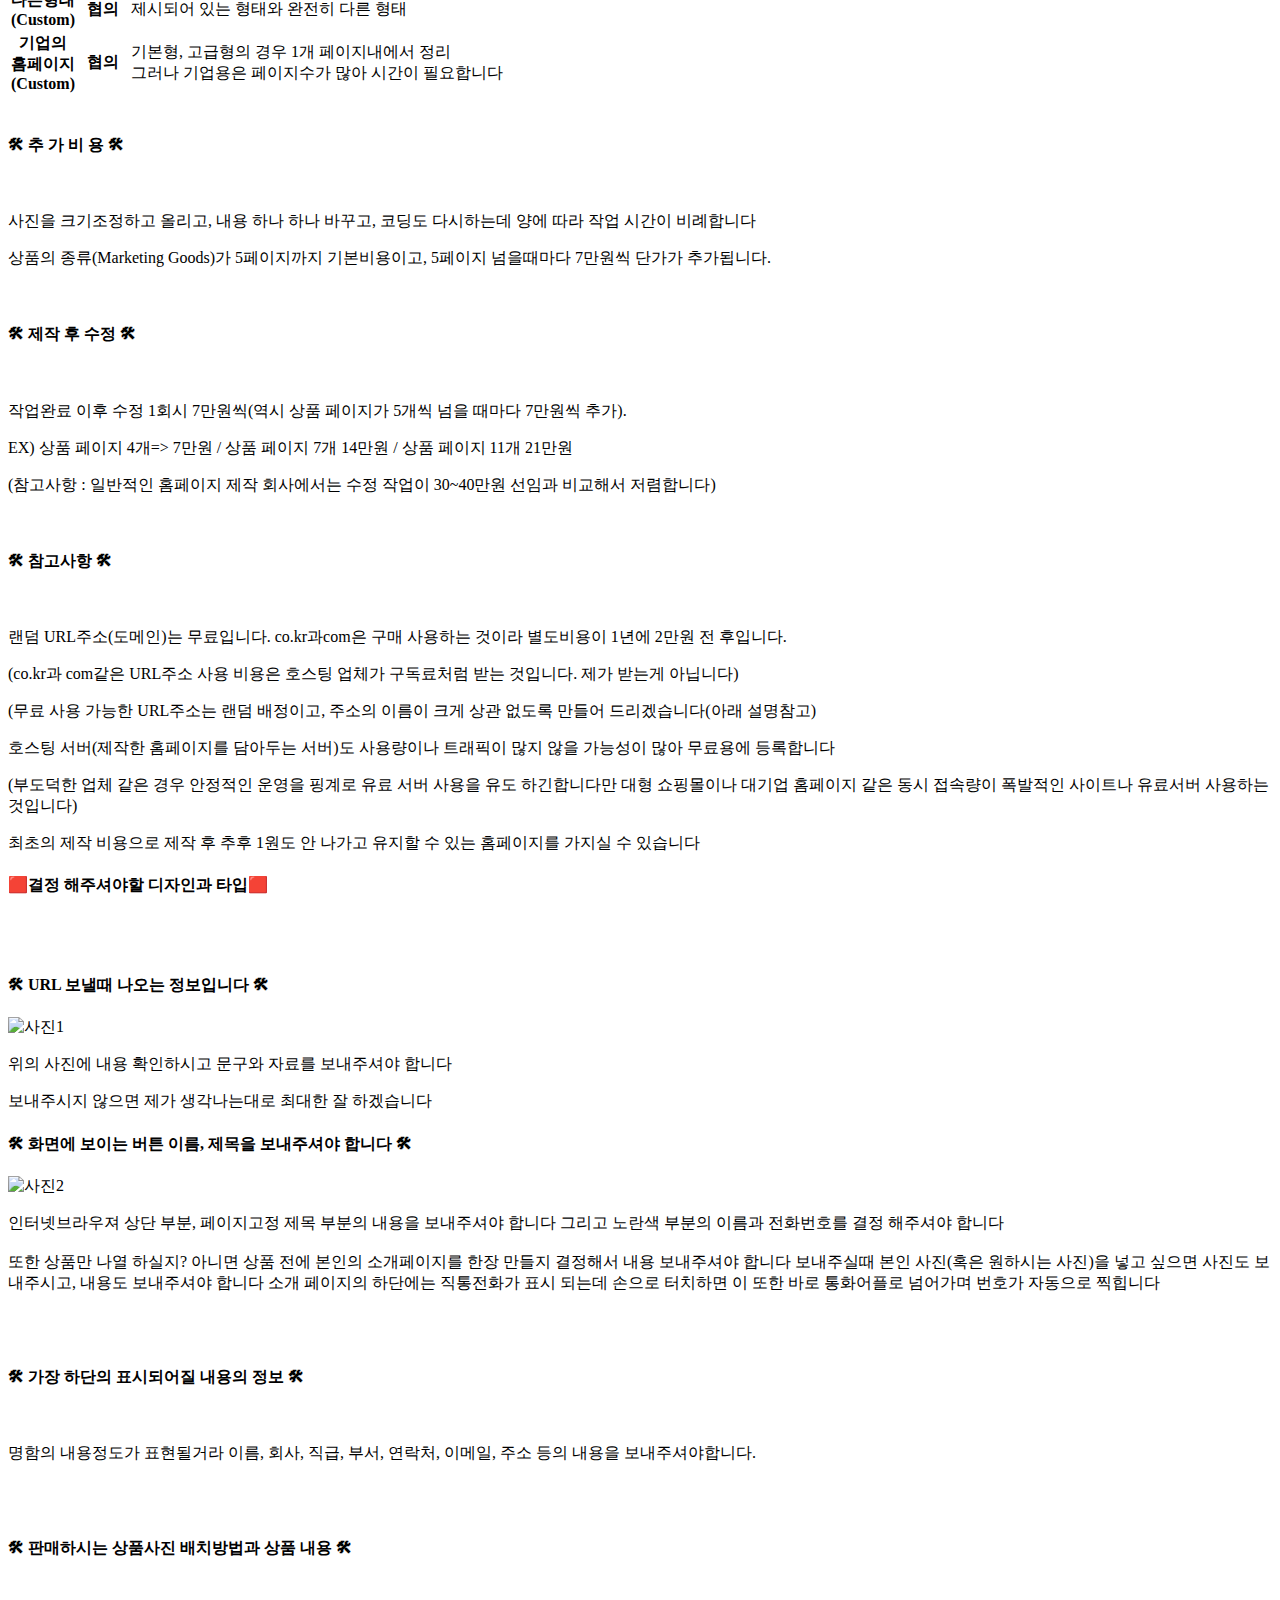
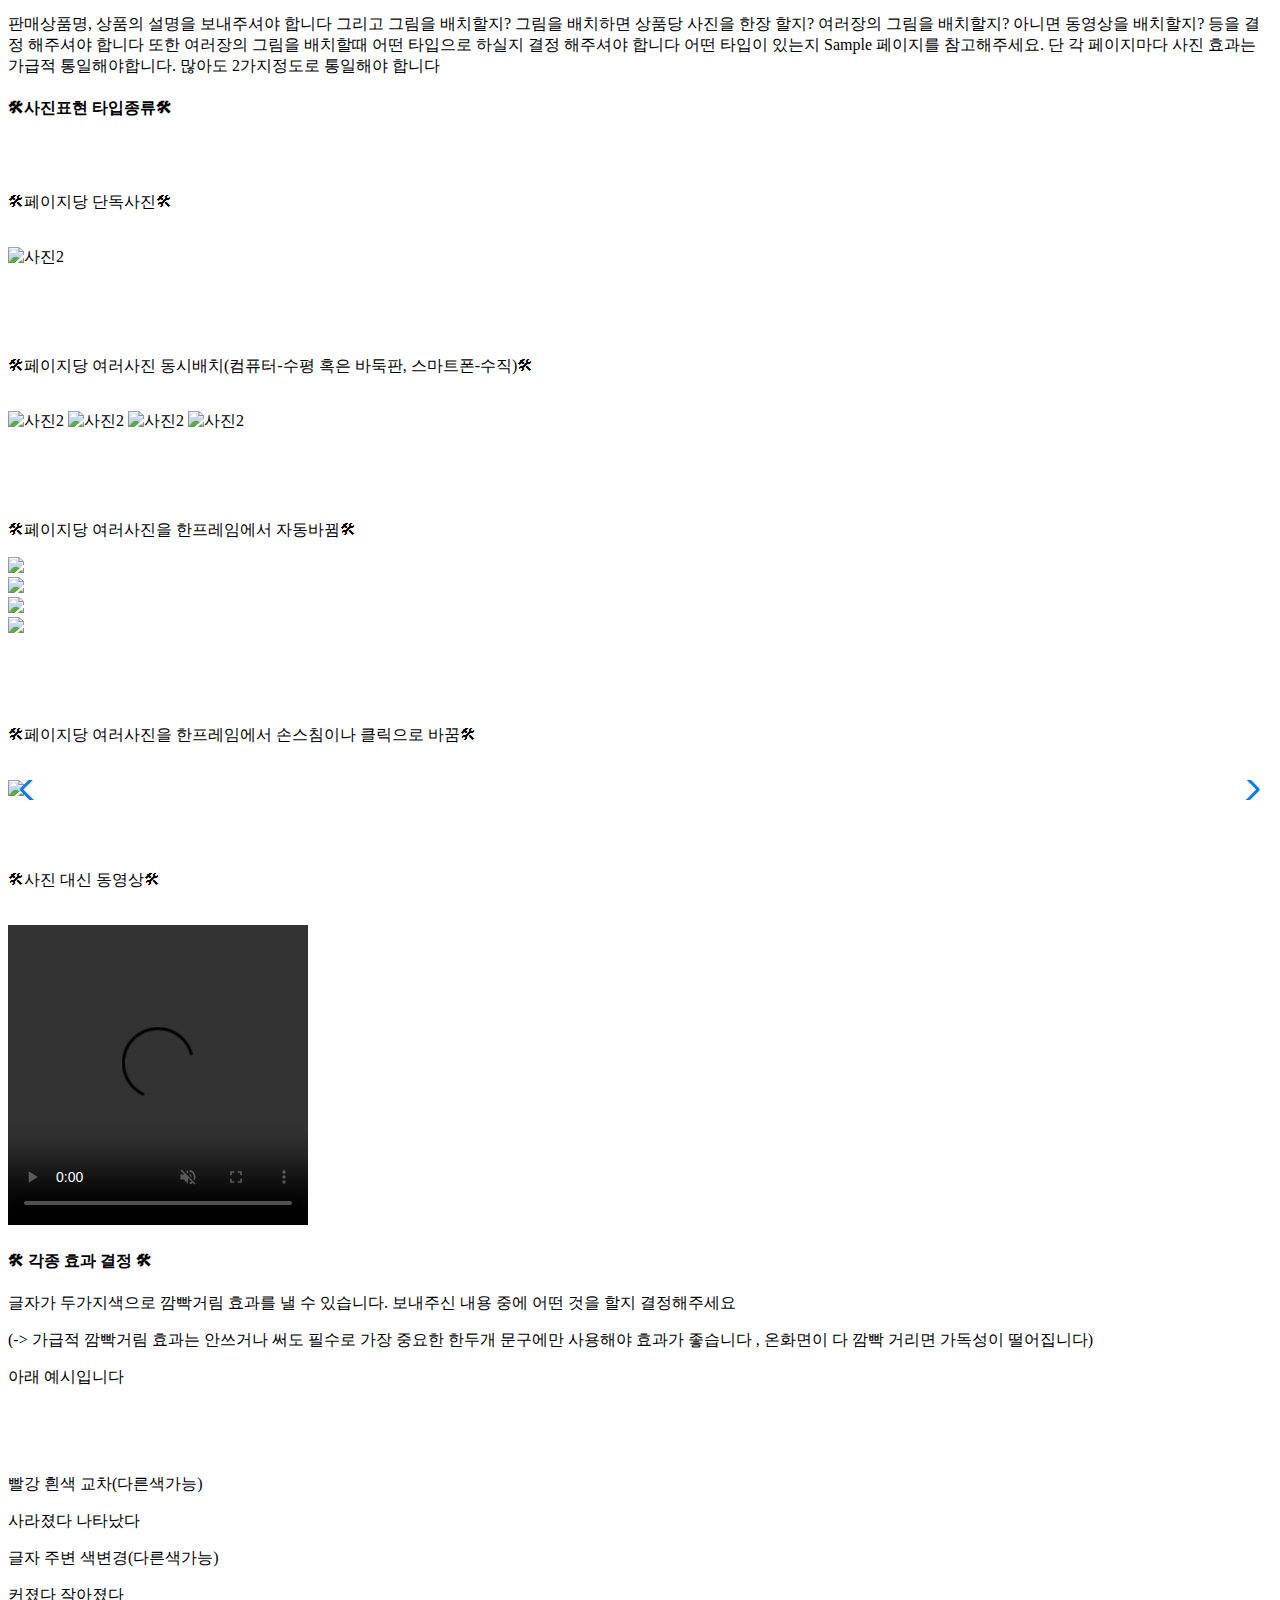
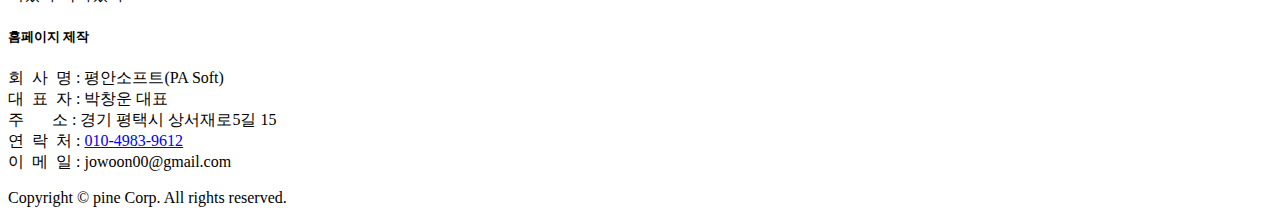
==== commit 12889ca6: "Update howto.html" ====
--- a/howto.html
+++ b/howto.html
@@ -6,10 +6,10 @@
 
         <!-- URL 보낼때 나타나는 사진 글관련 -->
         <meta property="og:type" content="website">
-        <meta property="og:image" content="./images/pic1.jpg">
+        <meta property="og:image" content="./images/namecard.png">
         <!-- width: 400px; / height: 210px;사이즈의 사진이어야함 -->
         <meta property="og:title" content="영업직의 홍보페이지 제작">
-        <meta property="og:description" content="매월 비용 X, 최저가. 성실응대">
+        <meta property="og:description" content="매월 비용 X, 최저가, 성실응대">
         <!--og:description에 한글 18자 띄어쓰기 포함 25자정도 이하만 -->
         <!-- URL 보낼때 나타나는 사진 글관련 -->
     
@@ -85,22 +85,27 @@
     <main>
         <section>
             <div class="main-sec6 container">
-                <h1> 계약 절차</h1>
+            </br>
+            </br>
+                <h1>🟥계약 절차🟥</h1>
                 <div>
                     <h4> 🛠 드리는 말씀  🛠</h4>
+                </br>
                     <div>
                         <p>영업을 위해 장문의 문자 메시지나 여러 장의 사진을 보내면 잘 보지도 않고, 정보 전달이 한정적입니다</p>
                         <p>그래서 웹 개발에서 구현하는 기능들을 첨가한 개인 홍보용 홈페이지를 만들어 홈페이지 주소(URL)만 카톡이나 SMS로 보내서 클릭해 보셔라 하면 한눈에 효과적으로 정보가 전달될 것입니다</P>
                         <P>보통은 최소 100만 원부터 시작하는 웹개발 금액 때문에 아무도 이런 것을 만들어 사용하지 않았습니다.</P>
                         <P>그러나 저희는 1인기업이라 별도 인건비X, 사무실임대료X(재택근무)로 25만원이라는 저렴한 금액으로 제작이 가능합니다</p>
                     </div>
+                </br>
                     <h4> 🛠 제작 과정 🛠</h4>
+                </br>
                     <p>1. 우선 SAMPLE 페이지를 살펴보세요.</p>
                     <p>2. 반응형 웹이기 떄문에 핸드폰과 컴퓨터 화면이 다르므로 둘 다 확인 해주세요.</p>
-                    <p>3. 형태를 결정 후 제작 의뢰를 위해 연락(010-7116-1289)을 주시고, 궁금 사항을 문의 해주세요.</p>
+                    <p>3. 형태를 결정 후 제작 의뢰를 위해 연락(010-4983-9612)을 주시고, 궁금 사항을 문의 해주세요.</p>
                     <p> &nbsp; &nbsp; (문구내용과 상품 당 사진 어떤 스타일로 하실지, 동영상으로 할지, 사진없이 글로만 할지등 결정!!)</p>
                     <p>4. 제작 윤곽이 잡히면 제작 비용 입금합니다.(부가세 별도(협의), 세금계산서 발행가능)</p>
-                    <p>5. 이메일(pinegolf79@hanmail.net)로 사진, 동영상, 설명 내용 등을 보내주세요.</p>
+                    <p>5. 이메일(jowoon00@gmail.com)로 사진, 동영상, 설명 내용 등을 보내주세요.</p>
                     <p> &nbsp; &nbsp; (설명이 어려울 것 같으면 Sample 페이지 화면을 프린트해서 볼팬으로 표기해서 사진찍어 주세요!!)</p>  
                     <P>6. 제작이 완료되면 인터넷상에서 볼 수 있게 호스팅하여 URL주소를 제공 받아 보내드립니다.</P>
                     <P>7. 확인 후 수정 할 부분이 있는지 확인 해주세요.</P>
@@ -170,15 +175,18 @@
                     </table>
                     </br>
                     <h4> 🛠 추 가 비 용 🛠</h4>
+                    </br>
                     <P>사진을 크기조정하고 올리고, 내용 하나 하나 바꾸고, 코딩도 다시하는데 양에 따라 작업 시간이 비례합니다</P>
                     <p>상품의 종류(Marketing Goods)가 5페이지까지 기본비용이고, 5페이지 넘을때마다 7만원씩 단가가 추가됩니다.</p>
                     </br>
                     <h4> 🛠 제작 후 수정 🛠</h4>
+                    </br>
                     <p>작업완료 이후 수정 1회시 7만원씩(역시 상품 페이지가 5개씩 넘을 때마다 7만원씩 추가).</p>
                     <p>EX) 상품 페이지 4개=> 7만원 / 상품 페이지 7개 14만원 / 상품 페이지 11개 21만원</p>
                     <p>(참고사항 : 일반적인 홈페이지 제작 회사에서는 수정 작업이 30~40만원 선임과 비교해서 저렴합니다)</p>
                     </br>
                     <h4> 🛠 참고사항 🛠</h4>
+                    </br>
                     <P>랜덤 URL주소(도메인)는 무료입니다. co.kr과com은 구매 사용하는 것이라 별도비용이 1년에 2만원 전 후입니다.</P>
                     <P> (co.kr과 com같은 URL주소 사용 비용은 호스팅 업체가 구독료처럼 받는 것입니다. 제가 받는게 아닙니다)</P>
                     <P> (무료 사용 가능한 URL주소는 랜덤 배정이고, 주소의 이름이 크게 상관 없도록 만들어 드리겠습니다(아래 설명참고)</P>
@@ -192,45 +200,47 @@
         <section class="mainAll">
             <div class="main-sec1 container main-container">
                 <div>
-                    <h1>결정 해주셔야할 디자인과 타입</h1>
+                    <h4>🟥결정 해주셔야할 디자인과 타입🟥</h4>
+                </br></br>
                     <h4>🛠  URL 보낼때 나오는 정보입니다 🛠 </h4>
                     <img src="./images/howto1.jpg" alt="사진1"/>
-                    <p>위의 사진에 내용확인하시고 [A]와 [B]의 내용을 결정하여 보내주셔야 합니다</p>
+                    <p>위의 사진에 내용 확인하시고 문구와 자료를 보내주셔야 합니다</p>
+                    <p>보내주시지 않으면 제가 생각나는대로 최대한 잘 하겠습니다</p>
                 </div>
                 <div>
                     <h4>🛠  화면에 보이는 버튼 이름, 제목을 보내주셔야 합니다 🛠 </h4>
                     <img src="./images/howto2.jpg" alt="사진2"/>
-                    <p>인터넷브라우져 상단에 [C]부분, 페이지고정 제목인 [D]부분의 내용을 보내주셔야 합니다
-                    그리고 [E]부분의 버튼을 어떤 이름으로 할지 한글로 할지 그대로 사용할지 결정 해주셔야 합니다
+                    <p>인터넷브라우져 상단 부분, 페이지고정 제목 부분의 내용을 보내주셔야 합니다
+                    그리고 노란색 부분의 이름과 전화번호를 결정 해주셔야 합니다</br></br>
                     또한 상품만 나열 하실지? 아니면 상품 전에 본인의 소개페이지를 한장 만들지 결정해서 내용 보내주셔야 합니다
                     보내주실때 본인 사진(혹은 원하시는 사진)을 넣고 싶으면 사진도 보내주시고, 내용도 보내주셔야 합니다
-                    소개 페이지의 하단에는 직통전화가 표시 되는데 손으로 터치하면 이 또한 바로 통화어플로 넘어가며 번호가 자동으로 찍힙니다
-                    그리고 상품 뒤에 한페이지 더 있는데 필요하시면 장문의 내용이라든지 표라든지 보내주시면 넣어드리겠습니다</p>
-                </div>
-                <div>
-                    <h4>🛠  왼쪽 위에 표시되는 이름과 연락처 / 가장 하단의 표시되어질 내용의 정보 🛠 </h4>
-                    <p>상단에 고객님의 전화번호와 하단에 고객님의 명함에 있는 내용들 모두 입력해드립니다
-                       그리고 각각 전화번호를 손으로 터치시 자동으로 통화어플로 넘어가면서 고객님의 번호가 찍혀있게
-                        해드리겠습니다. 그러면 영업대상 고객님께서 홈페이지 보시다 전화걸기 쉬워집니다. </p>
-                </div>
-                <div>
+                    소개 페이지의 하단에는 직통전화가 표시 되는데 손으로 터치하면 이 또한 바로 통화어플로 넘어가며 번호가 자동으로 찍힙니다</p>
+                </div>
+                <div>
+                    </br></br>
+                    <h4>🛠  가장 하단의 표시되어질 내용의 정보  🛠 </h4>
+                    </br>
+                    <p>명함의 내용정도가 표현될거라 이름, 회사, 직급, 부서, 연락처, 이메일, 주소 등의 내용을 보내주셔야합니다. </p>
+                </div>
+                <div>
+                    </br></br>
                     <h4>🛠  판매하시는 상품사진 배치방법과 상품 내용 🛠 </h4>
+                    </br>
                     <p>판매상품명, 상품의 설명을 보내주셔야 합니다
                     그리고 그림을 배치할지? 그림을 배치하면 상품당 사진을 한장 할지?
                     여러장의 그림을 배치할지? 아니면 동영상을 배치할지? 등을 결정 해주셔야 합니다
                     또한 여러장의 그림을 배치할때 어떤 타입으로 하실지 결정 해주셔야 합니다
-                    어떤 타입이 있는지 Sample 페이지를 참고해주세요. 단 각 페이지마다 사진효과는 가급적 통일해야합니다.
+                    어떤 타입이 있는지 Sample 페이지를 참고해주세요. 단 각 페이지마다 사진 효과는 가급적 통일해야합니다.
                     많아도 2가지정도로 통일해야 합니다</p>
                 </div>
                 <div>
-                    <h4>🛠사진표현 타입종류🛠</h4>
-                    <p>🛠페이지당 단독사진🛠</p>
+                    <h4 class="p-center">🛠사진표현 타입종류🛠</h4></br></br>
+                    <p class="p-center">🛠페이지당 단독사진🛠</p></br>
                     <img src="./images/ins1.jpg" alt="사진2" width="300px" height="300px" />
                 </div>
-                </br>
-                </br>
-                <div>
-                    <p>🛠페이지당 여러사진 동시배치(컴퓨터-수평 혹은 바둑판, 스마트폰-수직)🛠</p>
+                </br></br></br></br>      
+                <div>
+                    <p class="p-center">🛠페이지당 여러사진 동시배치(컴퓨터-수평 혹은 바둑판, 스마트폰-수직)🛠</p></br>
                     <div class="manypic">
                         <img src="./images/ins1.jpg" alt="사진2" width="300px" height="300px"/>
                         <img src="./images/ins2.jpg" alt="사진2" width="300px" height="300px"/>
@@ -238,10 +248,9 @@
                         <img src="./images/ins4.jpg" alt="사진2" width="300px" height="300px"/>
                     </div>
                 </div>
-                </br>
-                </br>
-                <div>
-                    <p>🛠페이지당 여러사진을 한프레임에서 자동바뀜🛠</p>
+                </br></br></br></br>
+                <div>
+                    <p class="p-center">🛠페이지당 여러사진을 한프레임에서 자동바뀜🛠</p>
                     <div class="slideshow-container">
                         <div class="Slidesbackground">
                             <div class="mySlidesA fade"><img src="./images/ins1.jpg"/></div>
@@ -251,10 +260,9 @@
                         </div>
                     </div>
                 </div>    
-                        </br>
-                        </br>
-                <div>
-                    <p>🛠페이지당 여러사진을 한프레임에서 손스침이나 클릭으로 바꿈🛠</p>
+                </br></br></br></br>
+                <div>
+                    <p class="p-center">🛠페이지당 여러사진을 한프레임에서 손스침이나 클릭으로 바꿈🛠</p></br>
                     <div class="swiper my-swiper">
                         <div class="swiper-wrapper">
                             <div class="swiper-slide"><img src="./images/ins1.jpg"/></div>
@@ -277,15 +285,15 @@
                     </div>
                 </div>
                 <div>
-                    <p class="p">🛠사진 대신 동영상🛠</p>
+                    </br></br></br>
+                    <p class="p p-center">🛠사진 대신 동영상🛠</p></br>
                     <video src="./video/2.mp4" autoplay="true" width="300px" height="300px" loop="" muted="true" controls="true"></video>
                 </div>
                 <div>
                     <h4>🛠  각종 효과 결정 🛠 </h4>
-                    <p>글자가 두가지색으로 깜빡거림 효과를 낼 수 있습니다. 보내주신 내용 중에 어떤 것을 할지 찍어주세요</p>
-                    <p>-> 가급적 깜빡거림 효과는 안쓰거나 써도 필수로 가장 중요한  한두개 정도가 효과가 좋습니다</p>
-                    <p>-> 온화면이 다 깜빡 거리면 가독성이 떨어집니다</p>
-                    <p>깜빡임 속도, 깜빡시의 색상등 결정해주셔야 하는데 의견 없으시면 저희 Sample 페이지의 것과 같게 해드립니다</p>
+                    <p>글자가 두가지색으로 깜빡거림 효과를 낼 수 있습니다. 보내주신 내용 중에 어떤 것을 할지 결정해주세요</p>
+                    <p>(-> 가급적 깜빡거림 효과는 안쓰거나 써도 필수로 가장 중요한  한두개 문구에만 사용해야 효과가 좋습니다
+                    , 온화면이 다 깜빡 거리면 가독성이 떨어집니다)</p>
                     <p>아래 예시입니다</p>
                 </div>   
                 </br>
@@ -306,12 +314,12 @@
             <div class="footer container">
                 <div>
                 <div>
-                    <h5>홈페이지 제작한 이</h5>
-                    <span>회&nbsp; 사&nbsp; 명 : 평안소프트</span></br>
+                    <h5>홈페이지 제작</h5>
+                    <span>회&nbsp; 사&nbsp; 명 : 평안소프트(PA Soft)</span></br>
                     <span>대&nbsp; 표&nbsp; 자 : 박창운 대표</span></br>
                     <span>주&nbsp; &nbsp; &nbsp; &nbsp;소 : 경기 평택시 상서재로5길 15</span></br>
                     <span>연&nbsp; 락&nbsp; 처 : </span><a href="tel:01049839612"> 010-4983-9612</a></br>
-                    <span>이&nbsp; 메&nbsp; 일 : pinegolf79@hanmail.net</span></br>
+                    <span>이&nbsp; 메&nbsp; 일 : jowoon00@gmail.com</span></br>
                     <p>Copyright © pine Corp. All rights reserved.</p>
                 </div>
                 </div>
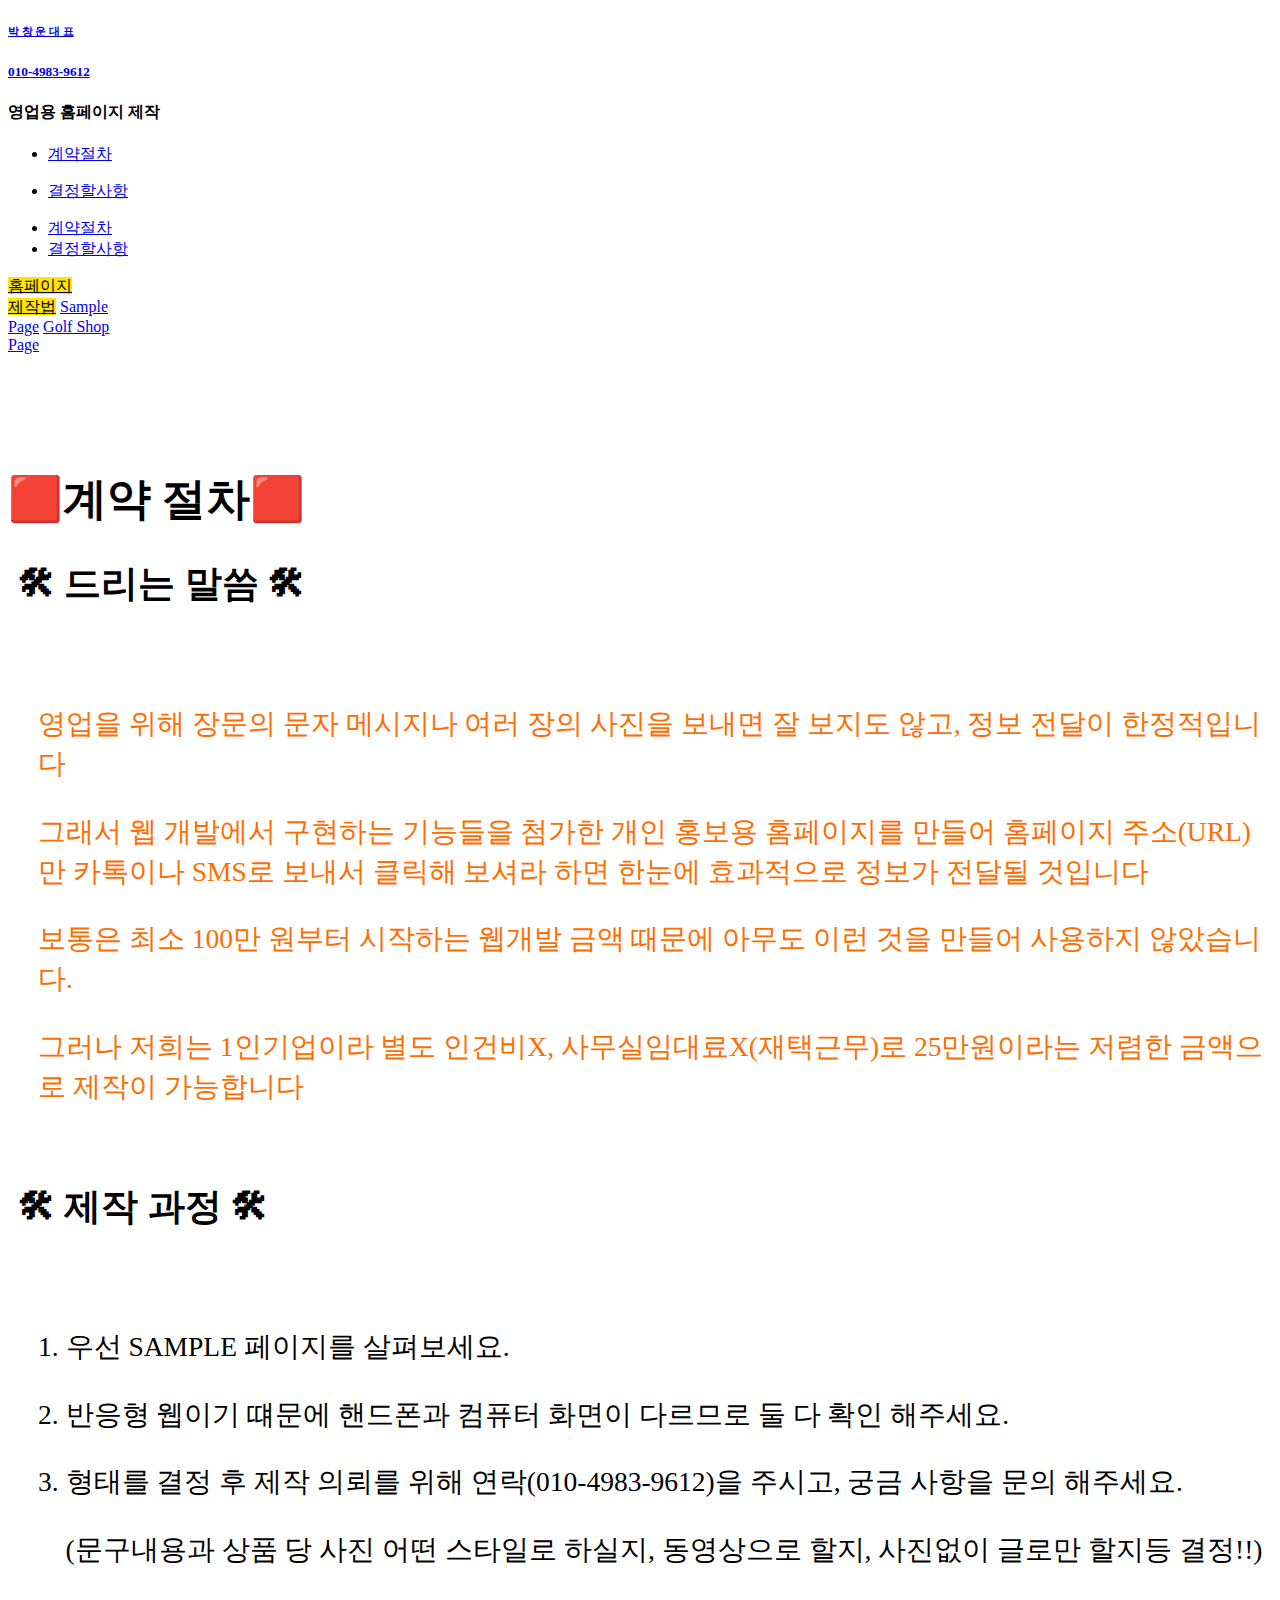
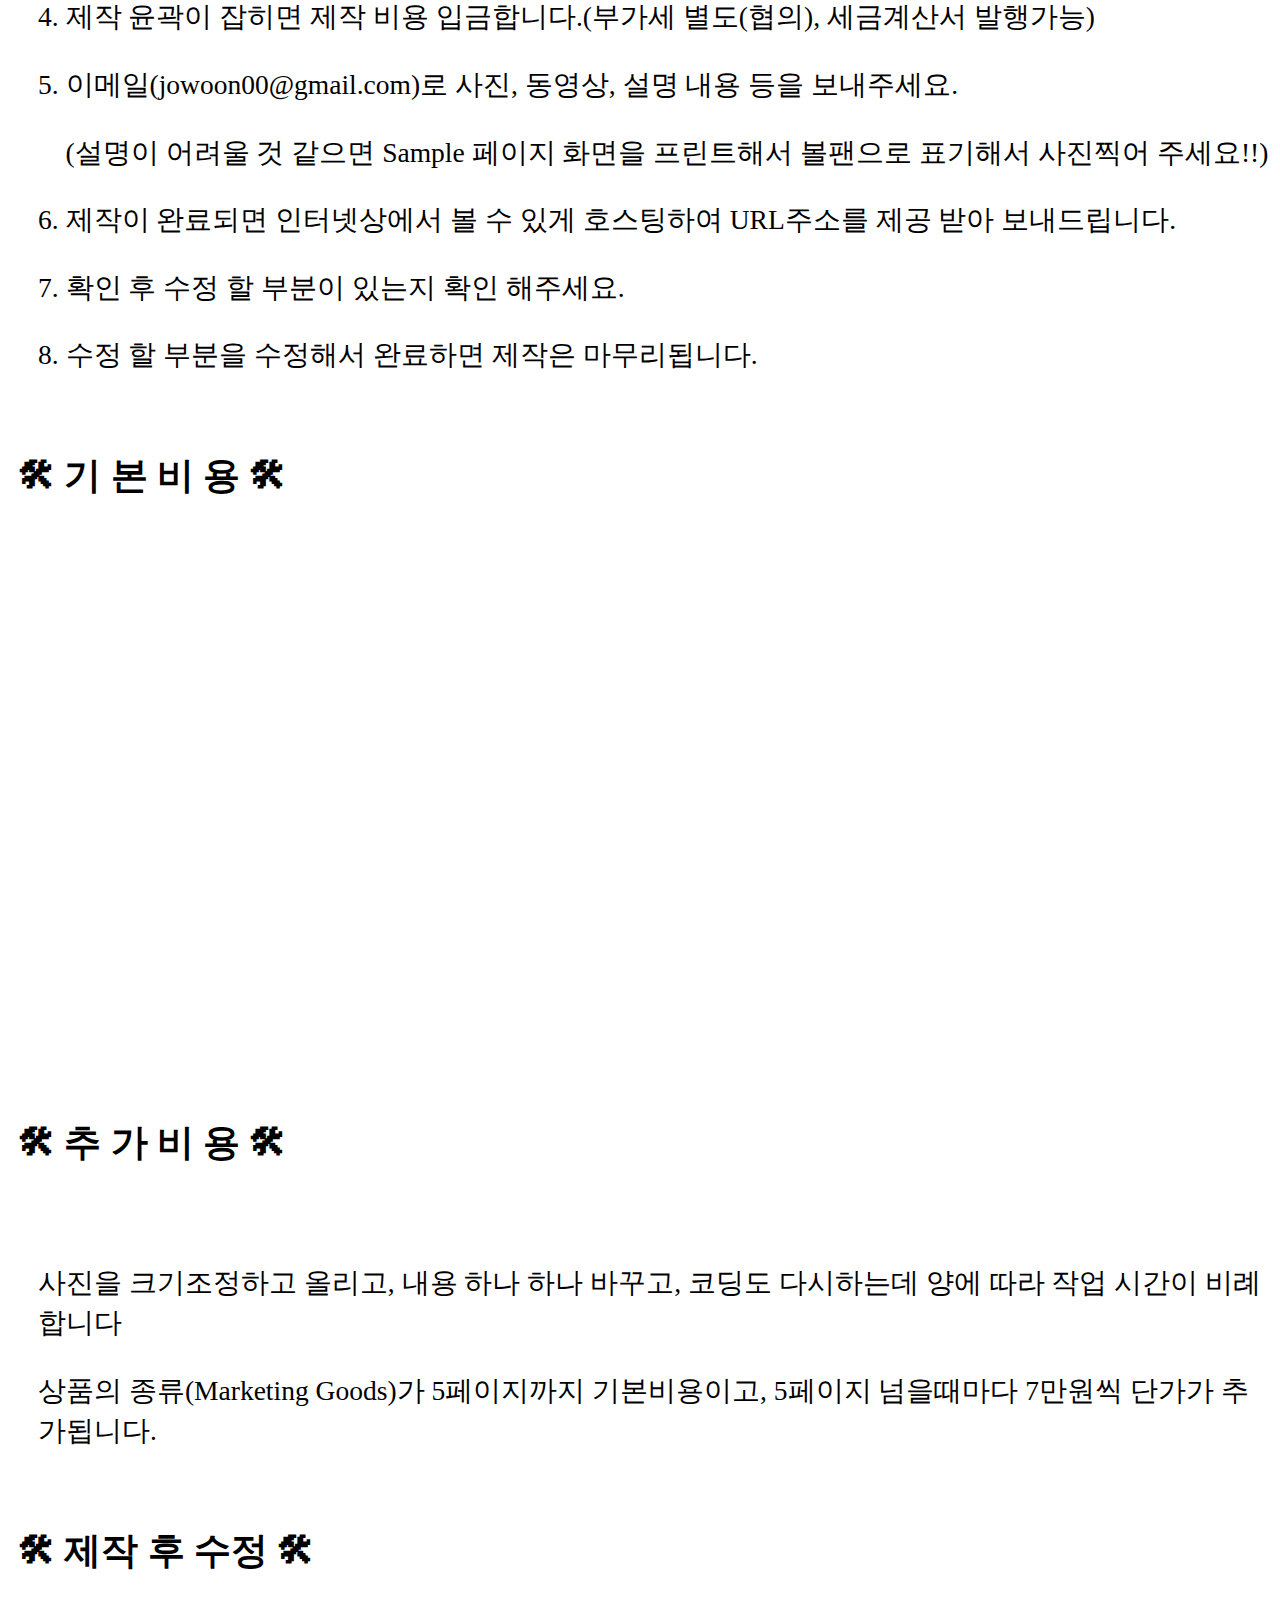
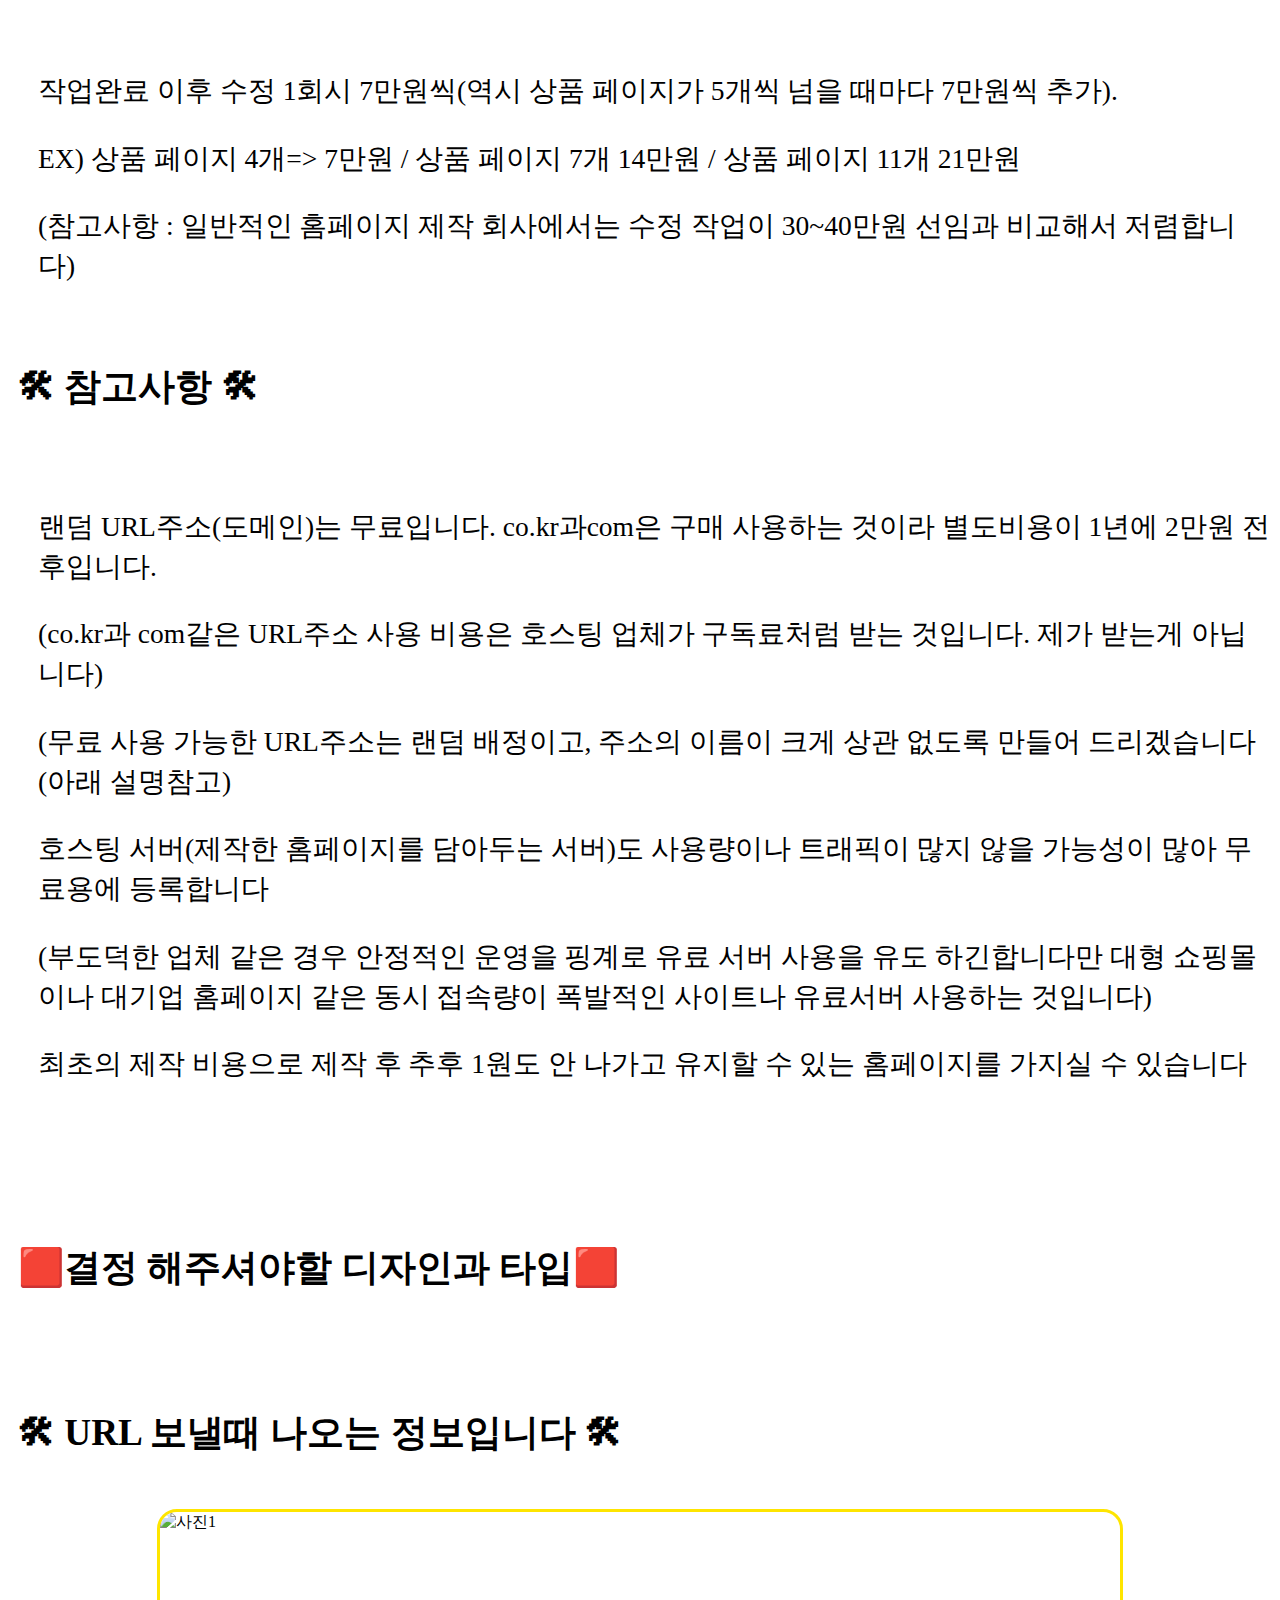
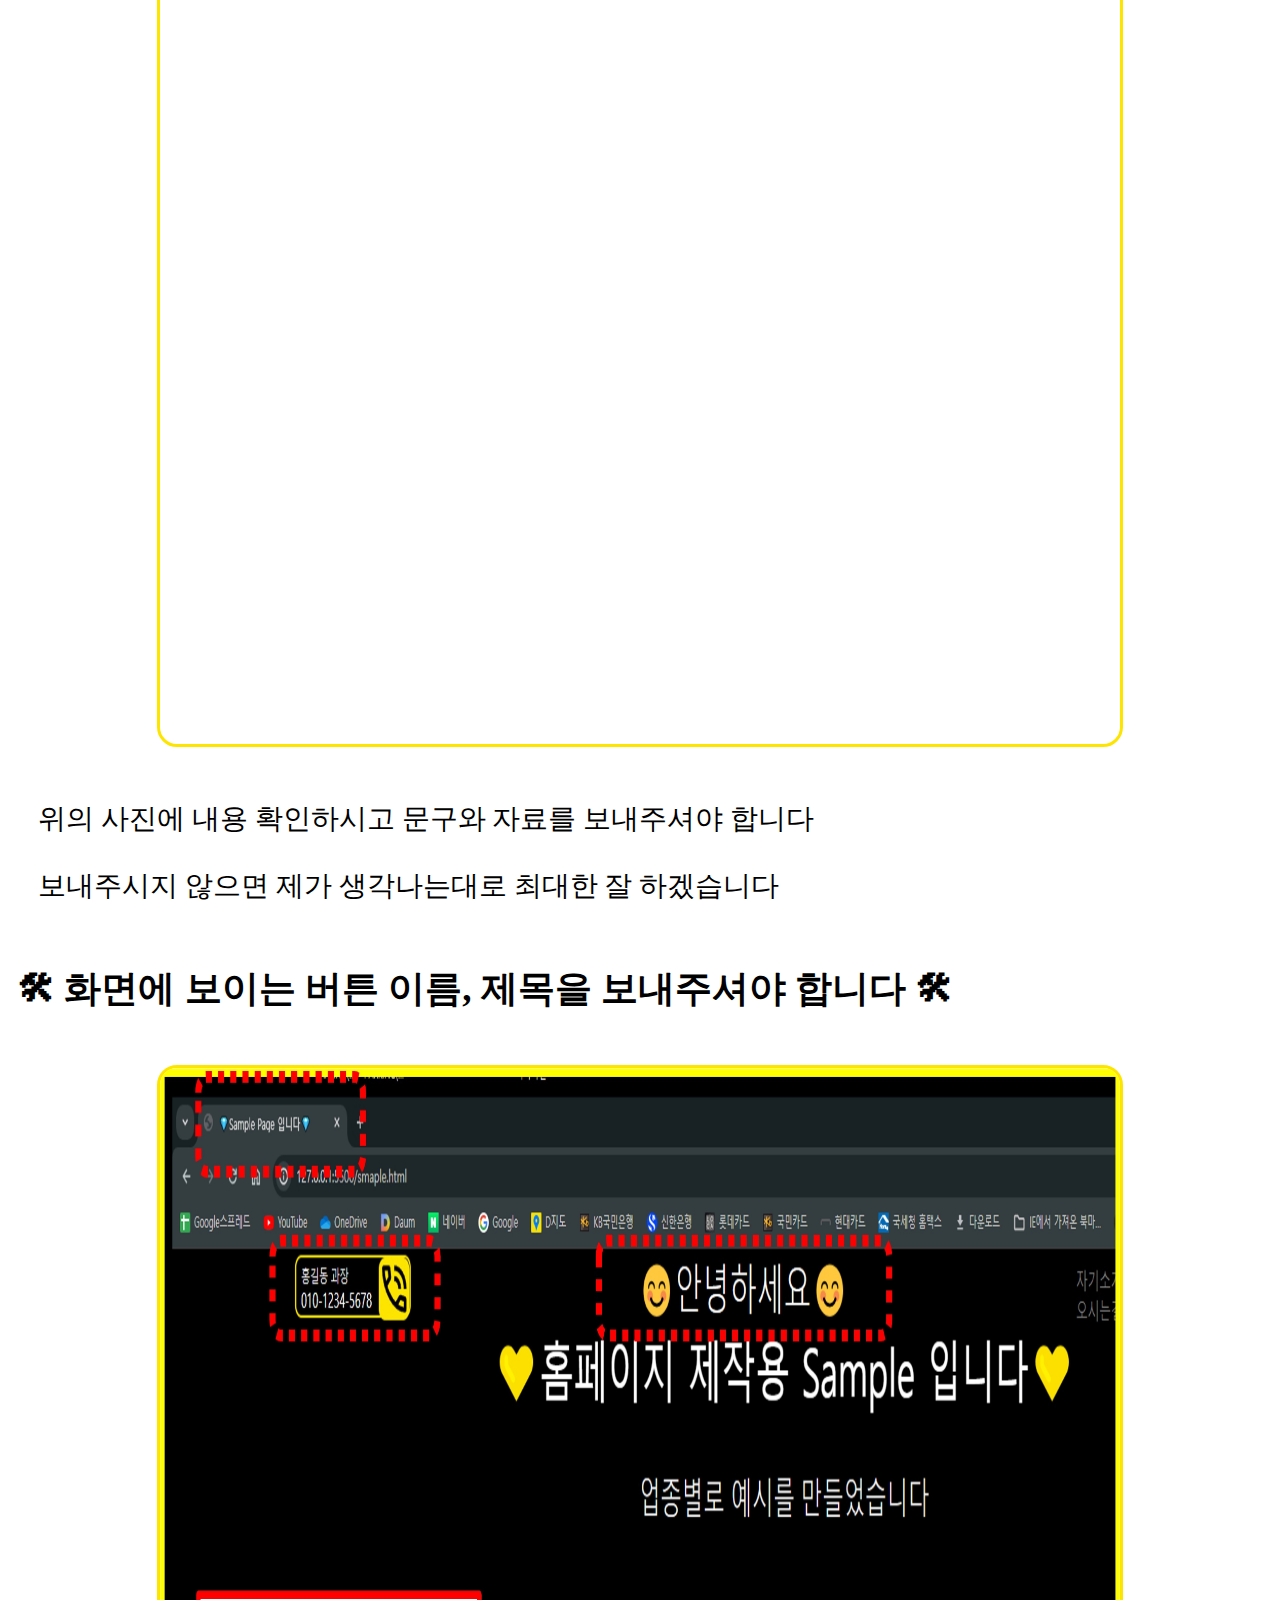
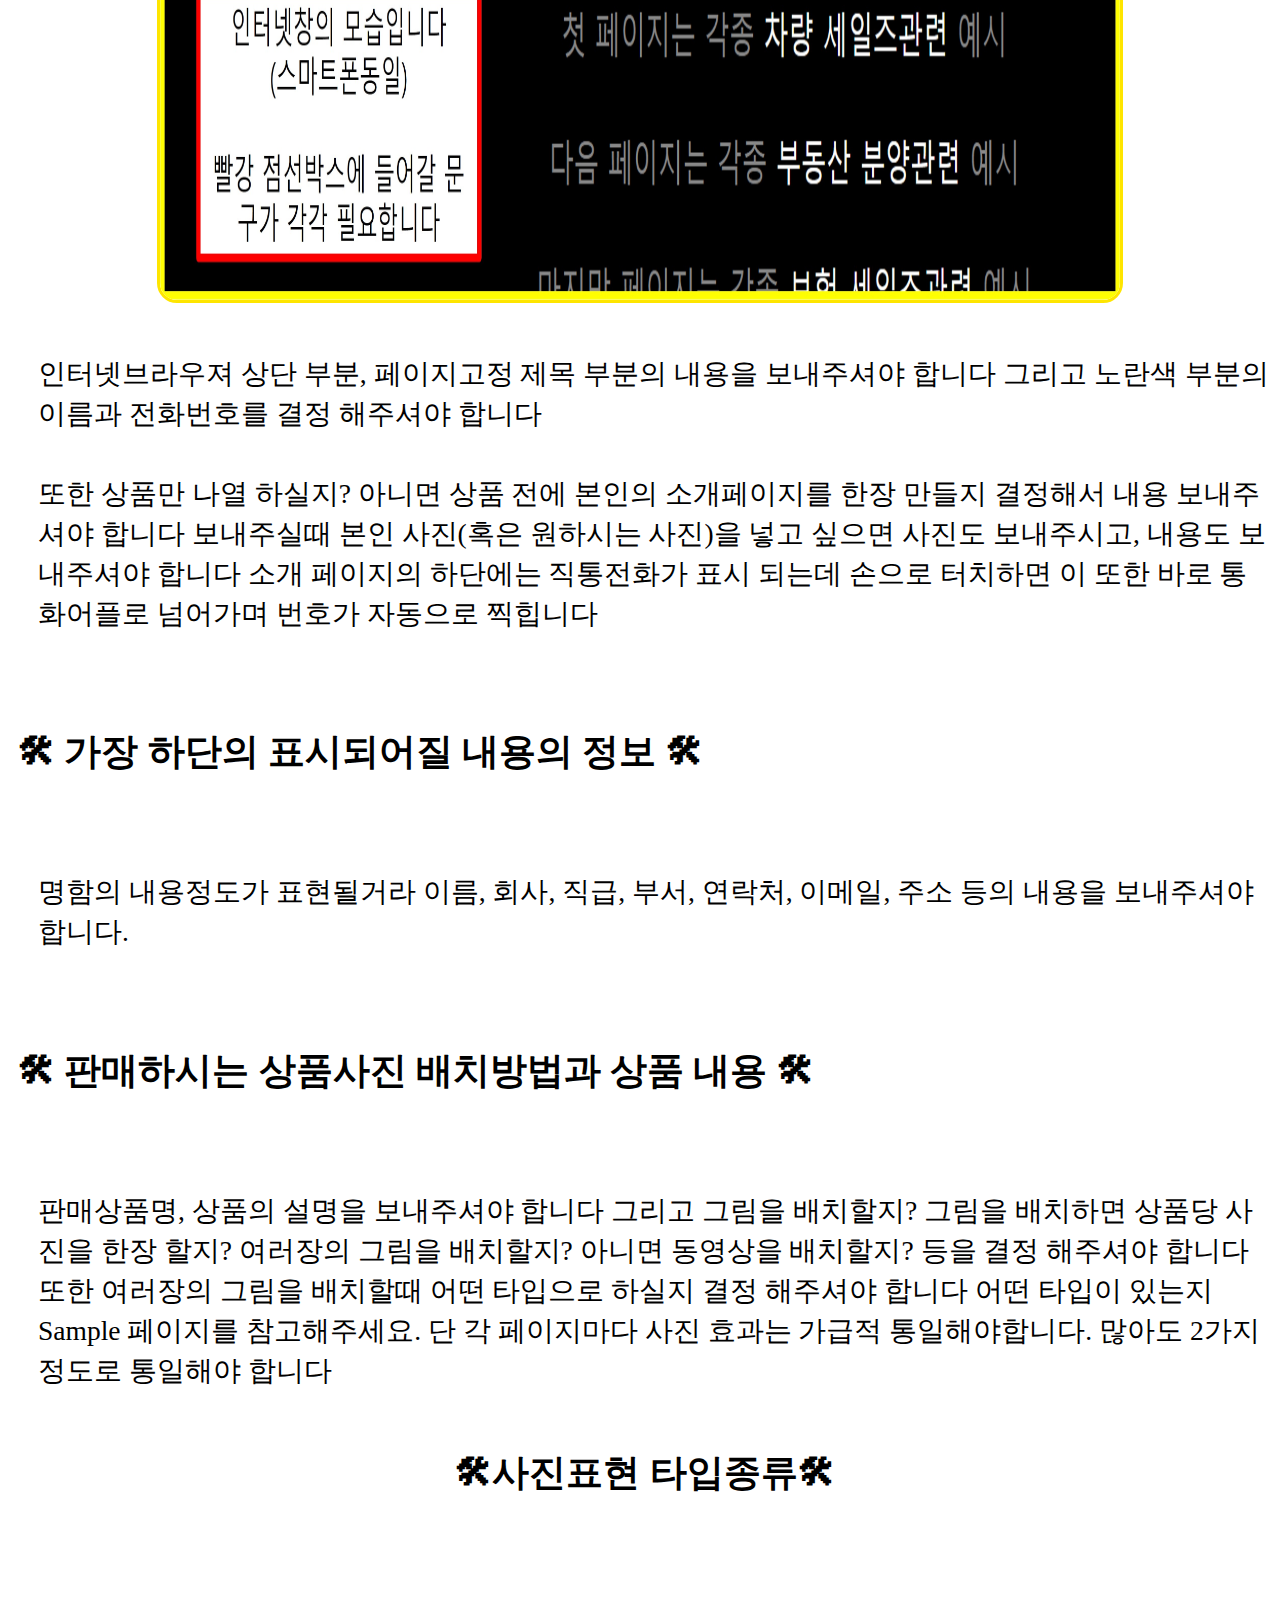
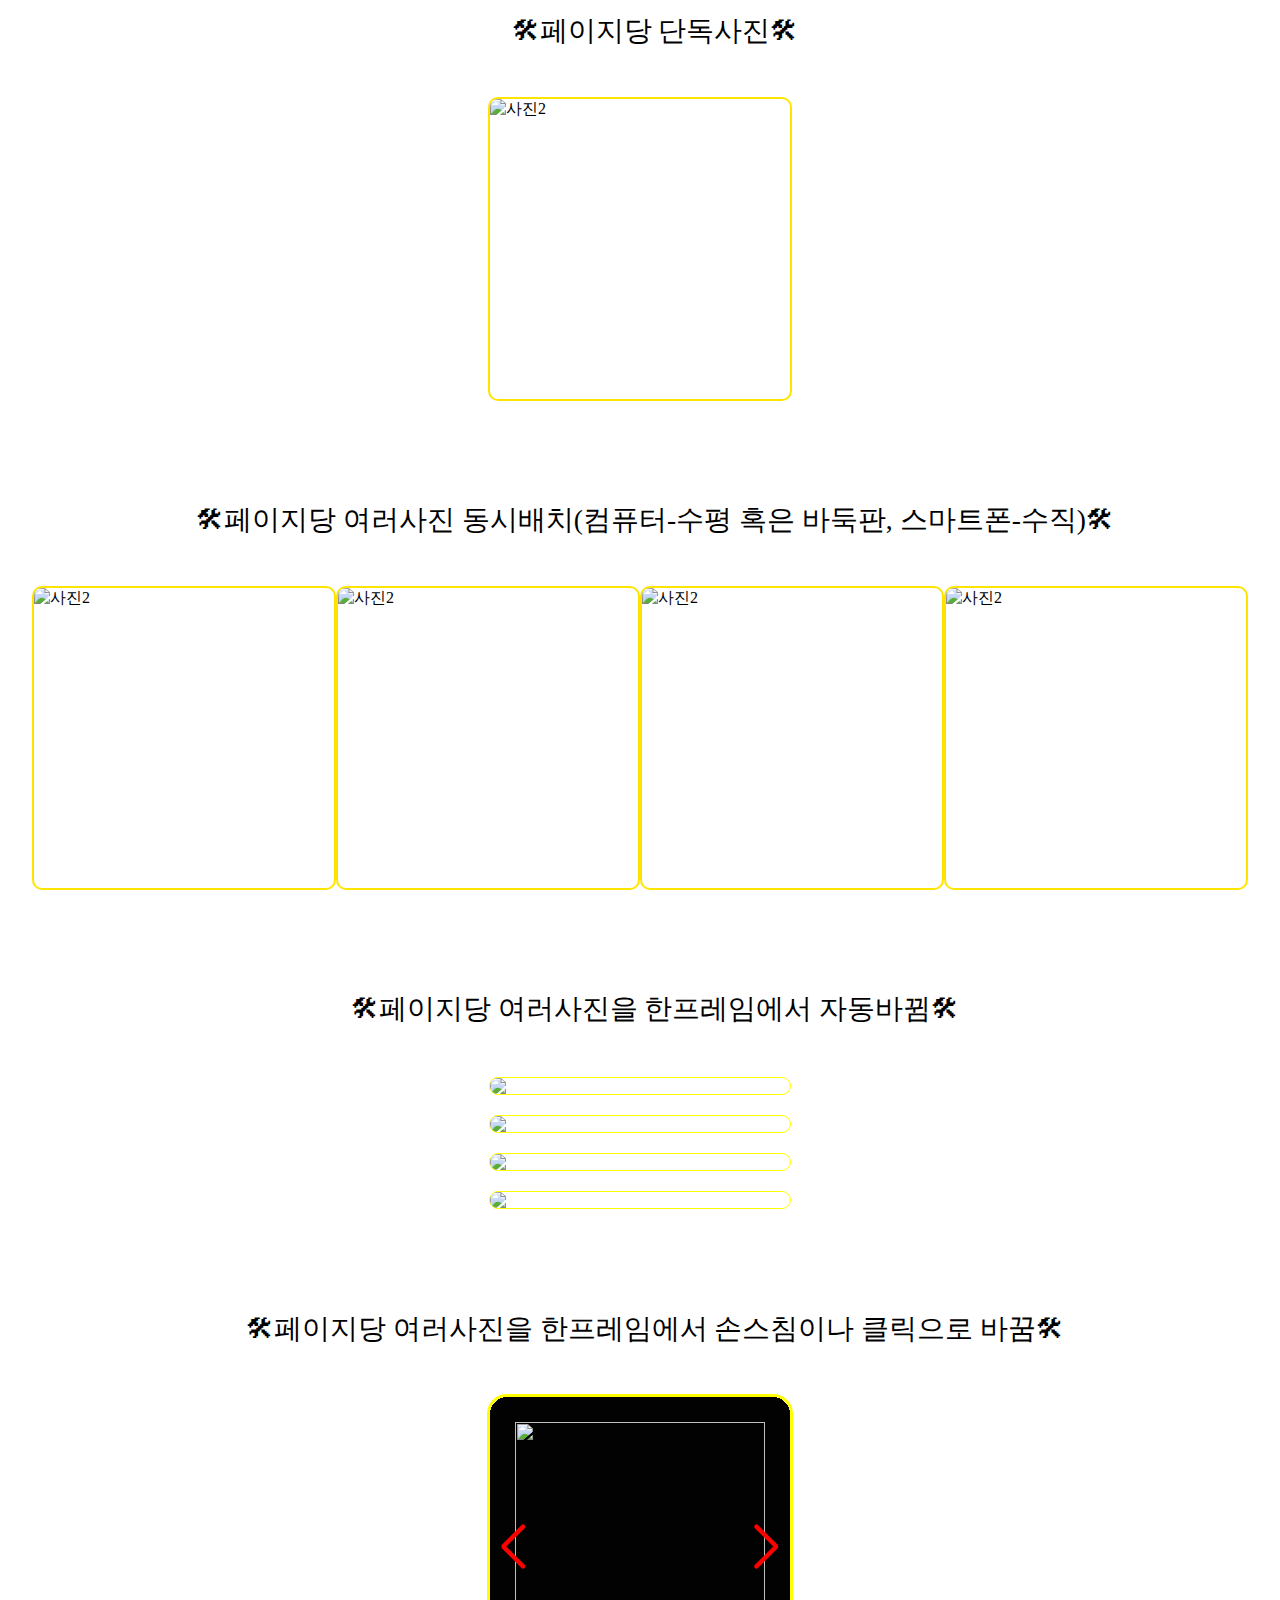
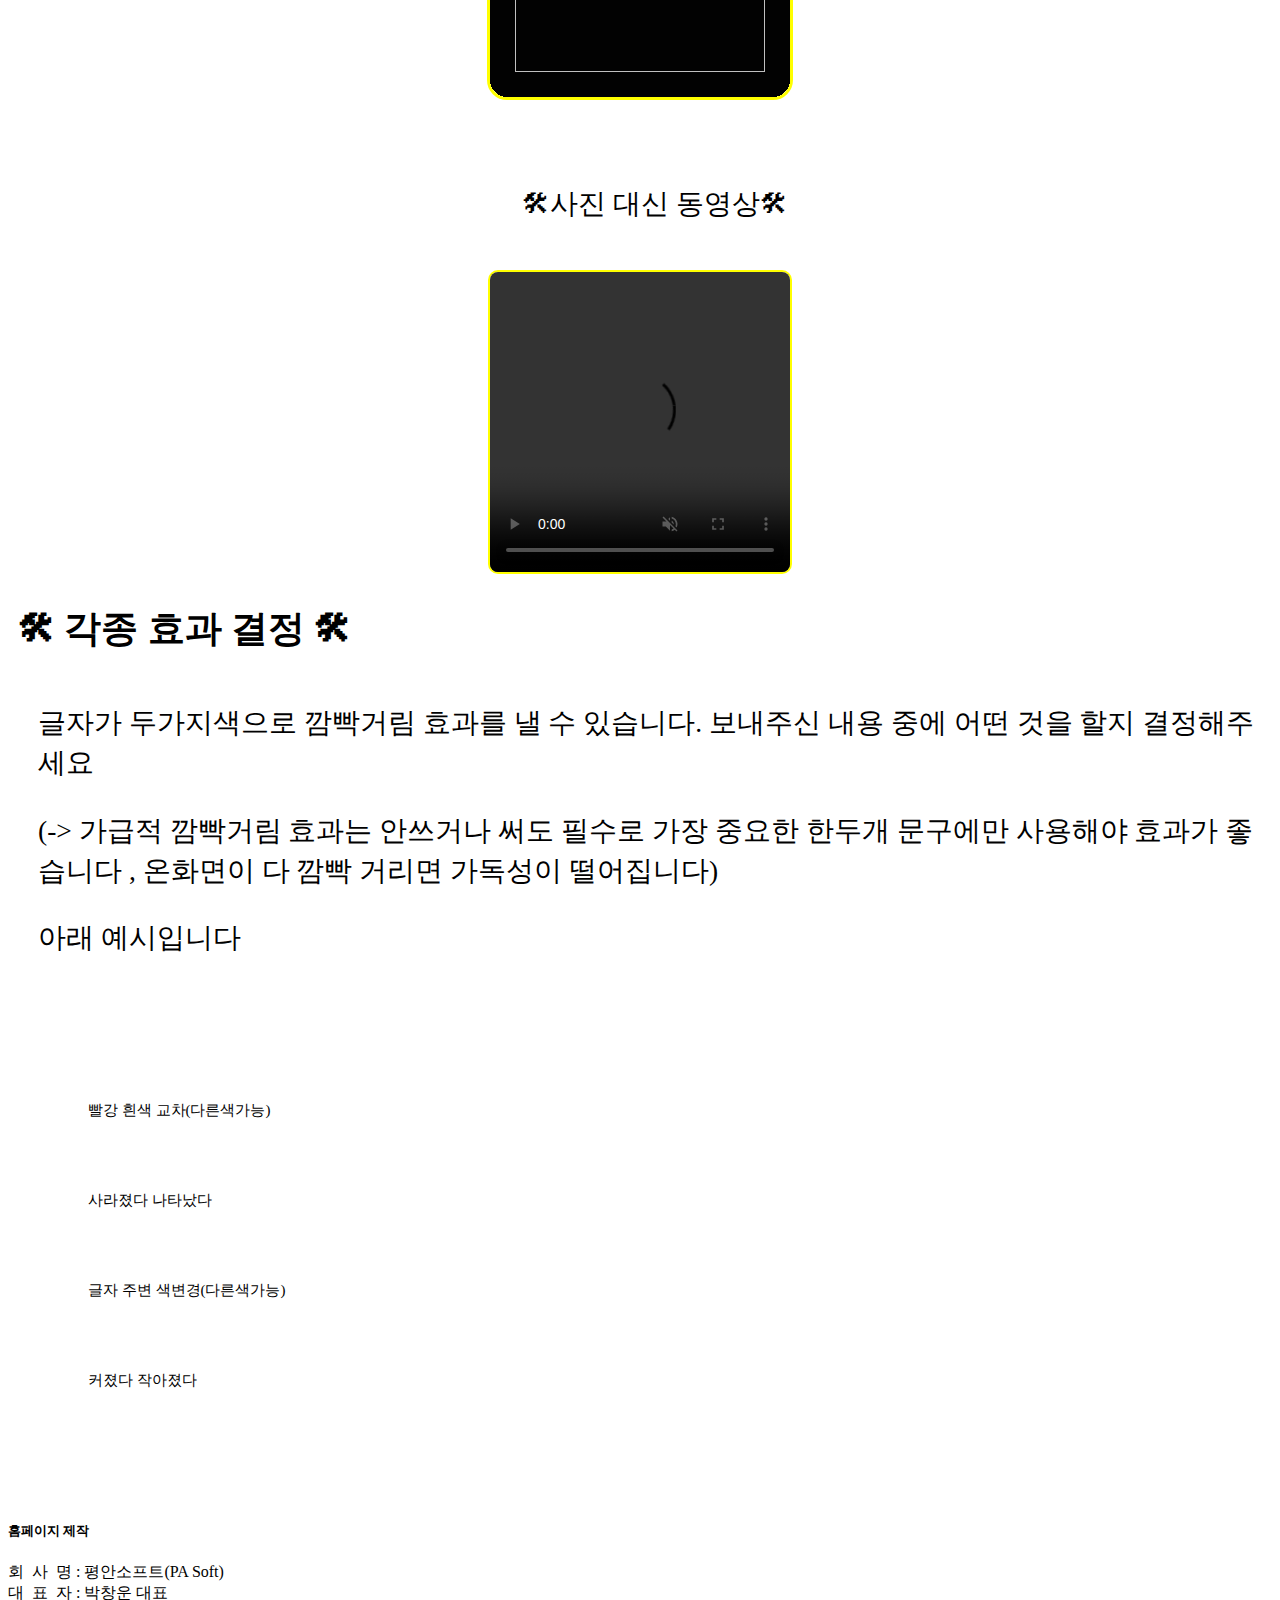
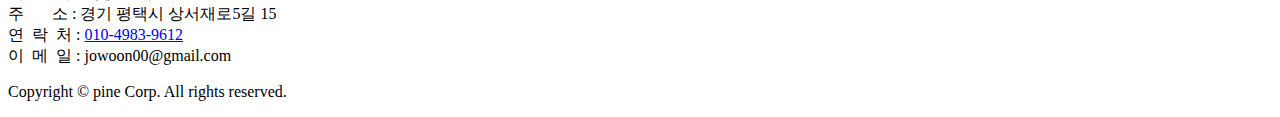
==== commit 7f0cd796: "Update howto.html" ====
--- a/howto.html
+++ b/howto.html
@@ -203,7 +203,7 @@
                     <h4>🟥결정 해주셔야할 디자인과 타입🟥</h4>
                 </br></br>
                     <h4>🛠  URL 보낼때 나오는 정보입니다 🛠 </h4>
-                    <img src="./images/howto1.jpg" alt="사진1"/>
+                    <img src="./images/howto11.jpg" alt="사진1"/>
                     <p>위의 사진에 내용 확인하시고 문구와 자료를 보내주셔야 합니다</p>
                     <p>보내주시지 않으면 제가 생각나는대로 최대한 잘 하겠습니다</p>
                 </div>
--- a/css/style1.css
+++ b/css/style1.css
@@ -0,0 +1,357 @@
+/* 🔻헤더의 페이지마다 다른부분 시작🔻*/
+.gotop > div > a:first-of-type{
+    background-color: #fee500;
+    color: black;
+}
+.p-center{
+    text-align: center;
+}
+/* 🔺헤더의 페이지마다 다른부분 끝🔺*/
+
+/* main의 공통부분 시작*/
+.mainAll{
+    padding-bottom: 50px;
+}
+.main-container{
+    display: flex;
+    flex-direction: column;
+}
+/* main의 공통부분 끝*/
+
+/* main section 6번 css 시작 */
+.main-sec6{
+    flex-direction: column;
+    justify-content: center;
+    border-bottom: 1px solid white;
+    margin: 50px auto;
+    padding-bottom: 50px;
+    border-bottom: 1px solid white;
+}
+.main-sec6 > h1, .main-sec1 > h1 {
+    font-size: calc(26px + 1.4vw);
+    margin: 30px 0;
+}
+.main-sec6 h4, .main-sec1 h4{
+    font-size: calc(18px + 1.5vw);
+    line-height: 50px;
+    margin-top: 30px;
+    padding-left: 10px;
+}
+.main-sec6 p, .main-sec1 p{
+    font-size: calc(16px + 0.9vw);
+    line-height: 40px;
+    padding-left: 30px;
+}
+
+.main-sec6 > div:first-of-type > div:first-of-type > p{
+    color: rgb(255, 108, 0);
+}
+
+.table1{
+    border: 3px solid rgb(255, 255, 255);
+    color: white;
+    width: 90%;
+    font-weight: 300;
+    margin: 20px 0 0 50px;
+    word-break: keep-all;
+}
+.table1 td{
+    border: 3px solid rgb(255, 255, 255);
+    font-size: 17px;
+    padding: 20px;
+    text-align: center;
+    font-weight: 300;
+    word-break: keep-all;
+}
+.table1 th{
+    border: 3px solid rgb(255, 255, 255);
+    font-size: 20px;
+    padding: 20px;
+    text-align: center;  
+    font-weight: 300;
+    word-break: keep-all;
+}
+.table2{
+    display: none;
+}
+.table2{
+    border: 1px solid rgb(255, 255, 255);
+    color: white;
+    width: 90%;
+    font-weight: 300;
+    margin: 20px 0 0 5px;
+    word-break: keep-all;
+}
+.table2 td{
+    border: 1px solid rgb(255, 255, 255);
+    font-size: 14px;
+    padding: 20px;
+    text-align: center;
+    font-weight: 300;
+    word-break: keep-all;
+}
+.table2 th{
+    border: 1px solid rgb(255, 255, 255);
+    font-size: 16px;
+    padding: 20px;
+    text-align: center;  
+    font-weight: 300;
+    word-break: keep-all;
+}
+/* main section 6번 CSS 끝*/
+.main-sec1 > div:nth-of-type(1) > img, .main-sec1 > div:nth-of-type(2) > img{
+    display: block;
+    border: 3px solid #fee500;
+    border-radius: 20px;
+    width: 75vw;
+    height: 65vw;
+    margin: 4vw auto;
+}
+.main-sec1 > div:nth-of-type(5) > img{
+    border: 2px solid #fee500;
+    border-radius: 10px;
+}
+.main-sec1 > div:nth-of-type(6) > div > img{
+    border: 2px solid #fee500;
+    border-radius: 10px;
+}
+.main-sec1 > div:nth-of-type(5){
+    display: flex;
+    flex-direction: column;
+    justify-content: center;
+    align-items: center;
+}
+.main-sec1 > div:nth-of-type(5) > div{
+    display: flex;
+    flex-direction: column;
+    justify-content: center;
+    align-items: center;
+}
+.manypic{
+    display: flex;
+    flex-wrap: wrap;
+    justify-content: center;
+    align-items: center;
+}
+video{
+    display: flex;
+    justify-content: center;
+    align-items: center;
+    border: 2px solid yellow;
+    border-radius: 10px;
+    margin: 0 auto;
+}
+.p{
+    margin-top: 30px;
+}
+/* active 관련 시작 */
+.active1{
+    background-color: #fee500;
+    transition: 0.3s;
+}
+.active2{
+    display: block;
+}
+.active3{
+    display: none;
+}
+.active4{
+    color: red;
+    transition: 0.3s;
+}
+.active5{
+    color: #17b75e;
+    transition: 0.3s;
+}
+/* active 관련 끝 */
+
+/* 에시의 효과 관련 */
+.main-sec1 > div:last-of-type > p{
+    display: block;
+    font-size: 15px;
+    margin: 50px;
+}
+.act1{
+    color: red;
+}
+.act2{
+    color: transparent;
+}
+.act3{
+    width: max-content;
+    background-color: yellow;
+    color: black
+}
+.act4{
+    width: max-content;
+    transform: scale(1.5);
+}
+
+/* 자동사진 넘김관련 */
+.Slidesbackground {
+    margin: 0;
+    padding: 0;
+}
+.slideshow-image{
+    border-radius:3%;
+    width: 100%;
+    height: 100%;
+    overflow: hidden;
+}
+.mySlidesA{
+    border-radius:3%;
+    display: flex;
+    justify-content: center;
+    align-items: center;
+}
+.slideshow-container {
+    display: flex;
+    justify-content: center;
+    position: relative;
+    margin: auto;
+}
+.fade {
+    animation-name: fade;
+    animation-duration: 1.5s;
+}
+@keyframes fade {
+    from {
+        opacity: .4
+    }
+    to {
+        opacity: 1
+    }
+}
+.mySlidesA img{
+    width: 300px;
+    height: 3009x;
+    border: 1px solid yellow;
+    border-radius: 20px;
+    margin-top: 20px;
+
+}
+/* 자동사진 넘김관련 */
+/* swiper사이트에서 받아온 기능 */
+.my-swiper{
+    width: 50%;
+    height: 100vh;
+    display: flex;
+    justify-content: start;
+    align-items: start;
+}
+.swiper-slide{
+    display: flex;
+    justify-content: start;
+    align-items: start;
+    font-size: 8vw;
+}
+.swiper{
+    width: 300px;
+    height: 300px;
+    border: 1mm solid yellow;
+    border-radius: 20px;
+}
+.swiper-slide{
+    text-align: center;
+    font-size: 18px;
+    background: #020202;
+    display: flex;
+    justify-content: center;
+    align-items: center;
+}
+.swiper-slide img{
+    display: block;
+    width: 250px;
+    height: 250px;
+    object-fit: cover;
+}
+.swiper-pagination-bullet{
+    width: 20px;
+    height: 20px;
+    text-align: center;
+    line-height: 20px;
+    font-size: 12px;
+    color: white;
+    opacity: 1;
+    border: 1px solid ;
+    background: rgba(0, 0, 0, 0.2);
+}
+.swiper-pagination-bullet-active{
+    color: #fff;
+    background: #007aff;
+}
+.swiper-button-prev, .swiper-button-next{
+    color: red;
+    font-weight: 900;
+}
+/* swiper사이트에서 받아온 기능 */
+/* 에시의 효과 관련 */
+
+
+/* (360 / 390 / 428 /  768) */
+@media(max-width:768px){  
+    .main-sec6 > div{
+        border: 0mm solid #75a66d;
+        padding: 15px;
+    }
+    .main-sec6 > h1, .main-sec1 > h1 {
+        font-size: calc(26px + 1.4vw);
+        margin: 20px 0;
+    }
+    .main-sec6 h4, .main-sec1 h4{
+        font-size: calc(18px + 1.5vw);
+        line-height: 45px;
+        margin-top: 30px;
+        padding-left: 5px;
+    }
+    .main-sec6 p, .main-sec1 p{
+        font-size: calc(16px + 0.9vw);
+        line-height: 35px;
+        padding-left: 15px;
+    }
+}
+
+@media(max-width:620px){
+    .table1{
+        display: none;
+    }
+    .table2{
+        display: block;
+    }
+}
+
+@media(max-width:428px){
+
+}
+
+/* (360 / 390 / 428 /  683) */
+@media(max-width:390px){
+    .table2{
+        width: 330px;
+        margin: 0;
+    }
+    .table2 td{
+        font-size: 14px;
+        padding: 5px;
+    }
+    .table2 th{
+        font-size: 16px;
+        padding: 5px;
+    }
+}
+
+/* (360 / 390 / 428 /  683) */
+@media(max-width:360px){
+    .table2{
+        width: 320px;
+        margin: 0;
+    }
+    .table2 td{
+        font-size: 14px;
+        padding: 5px;
+    }
+    .table2 th{
+        font-size: 16px;
+        padding: 5px;
+    }
+}
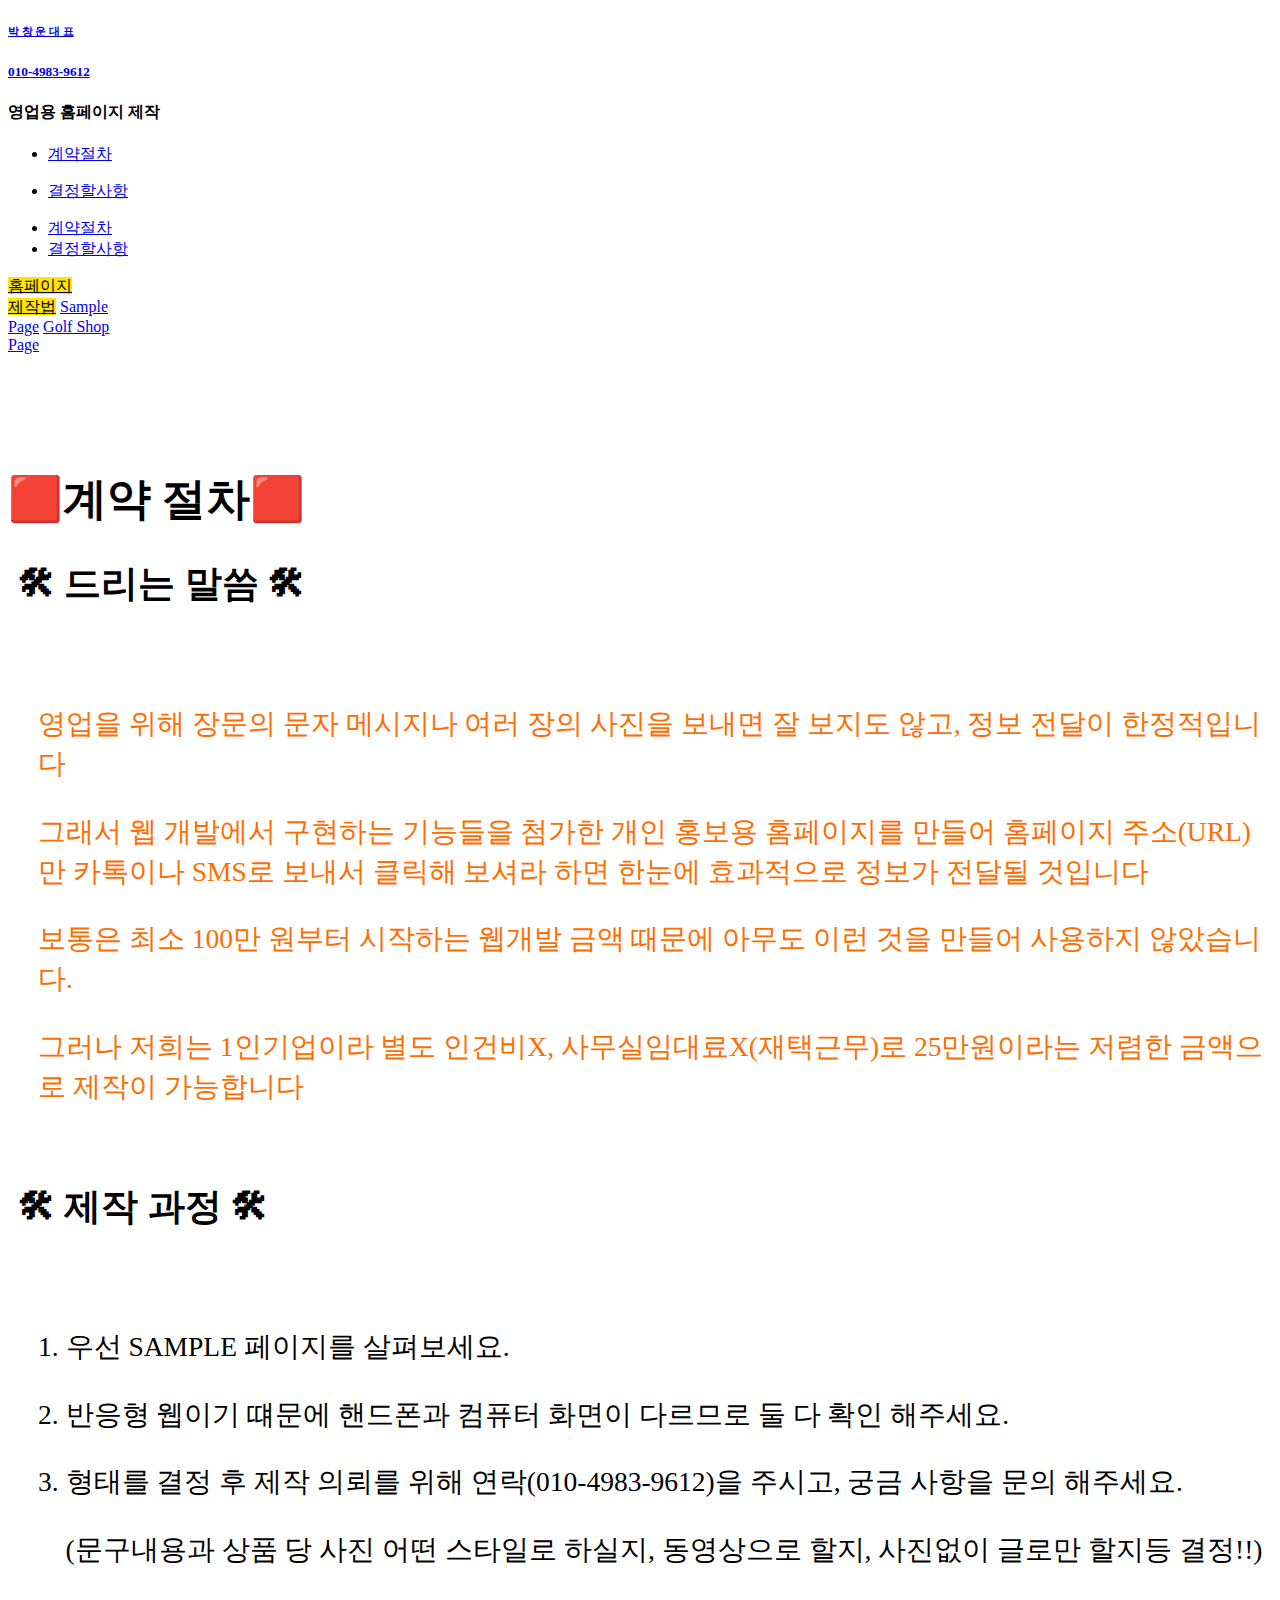
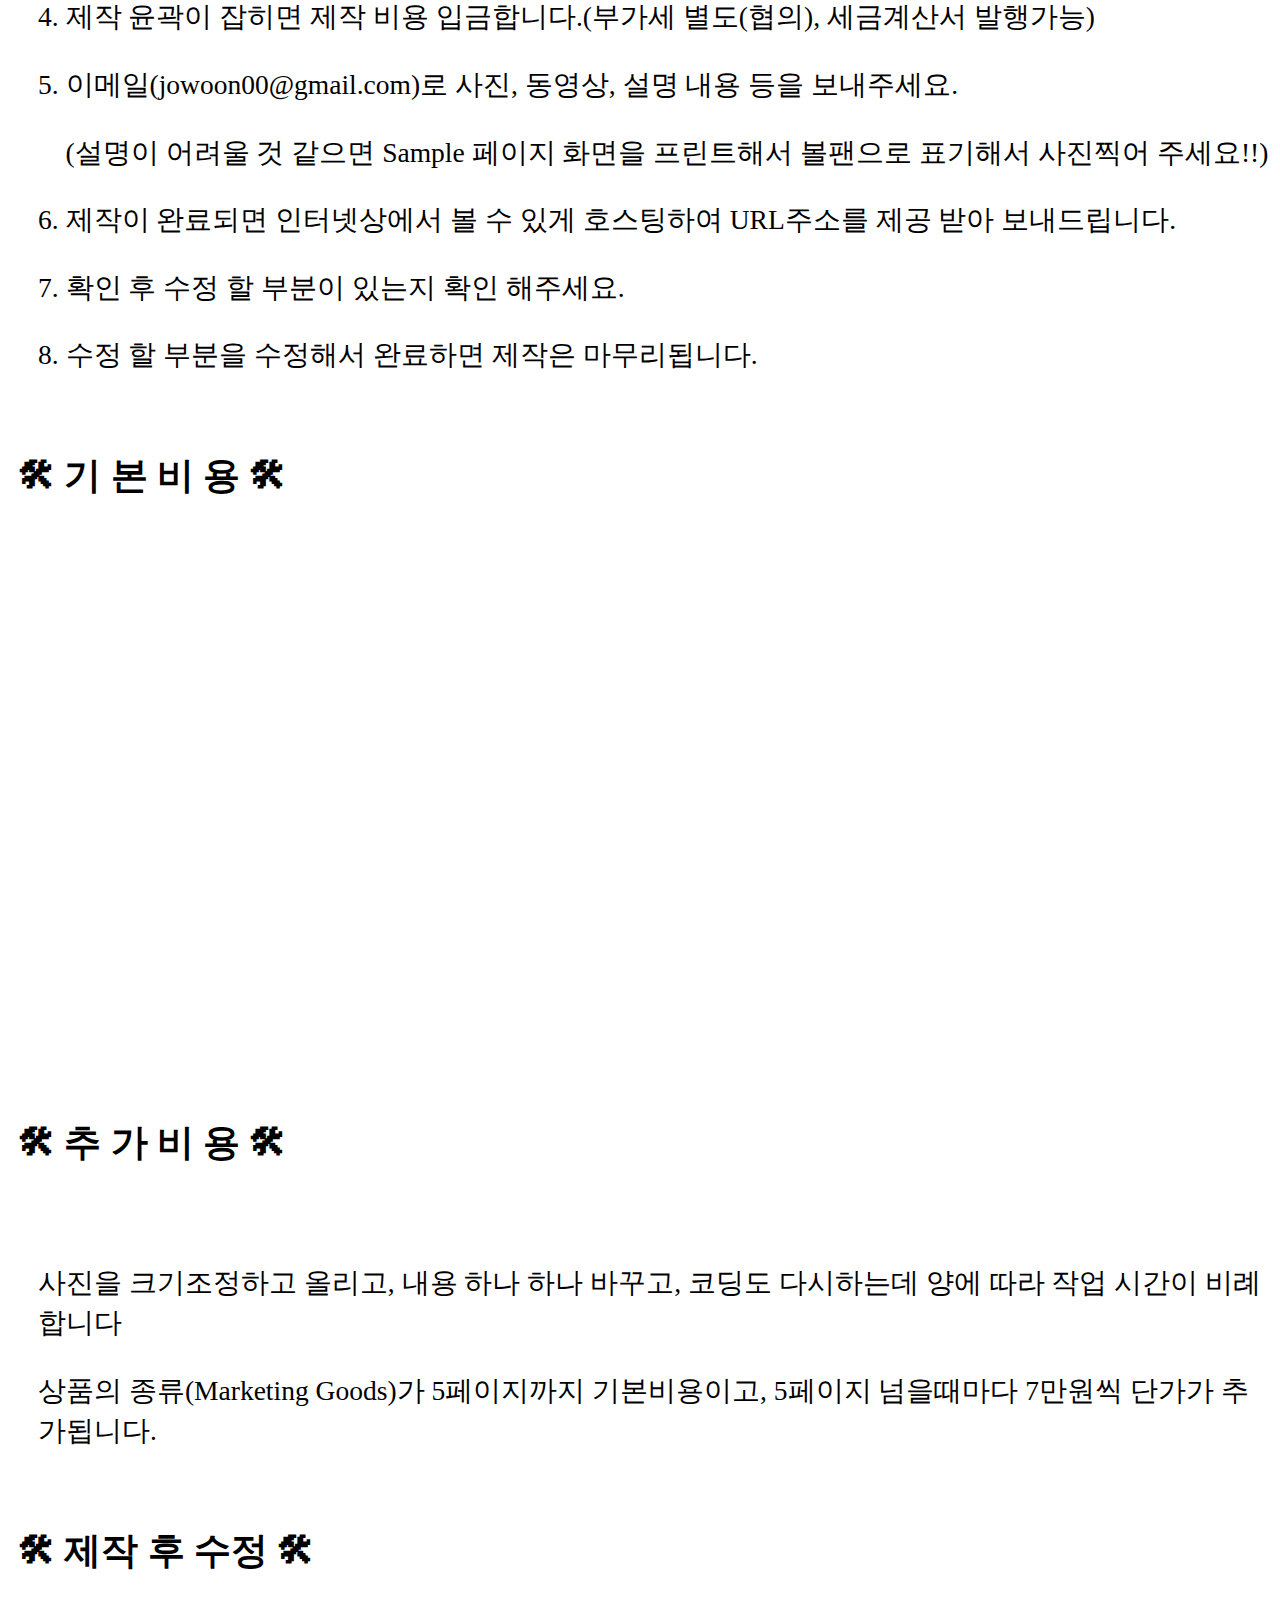
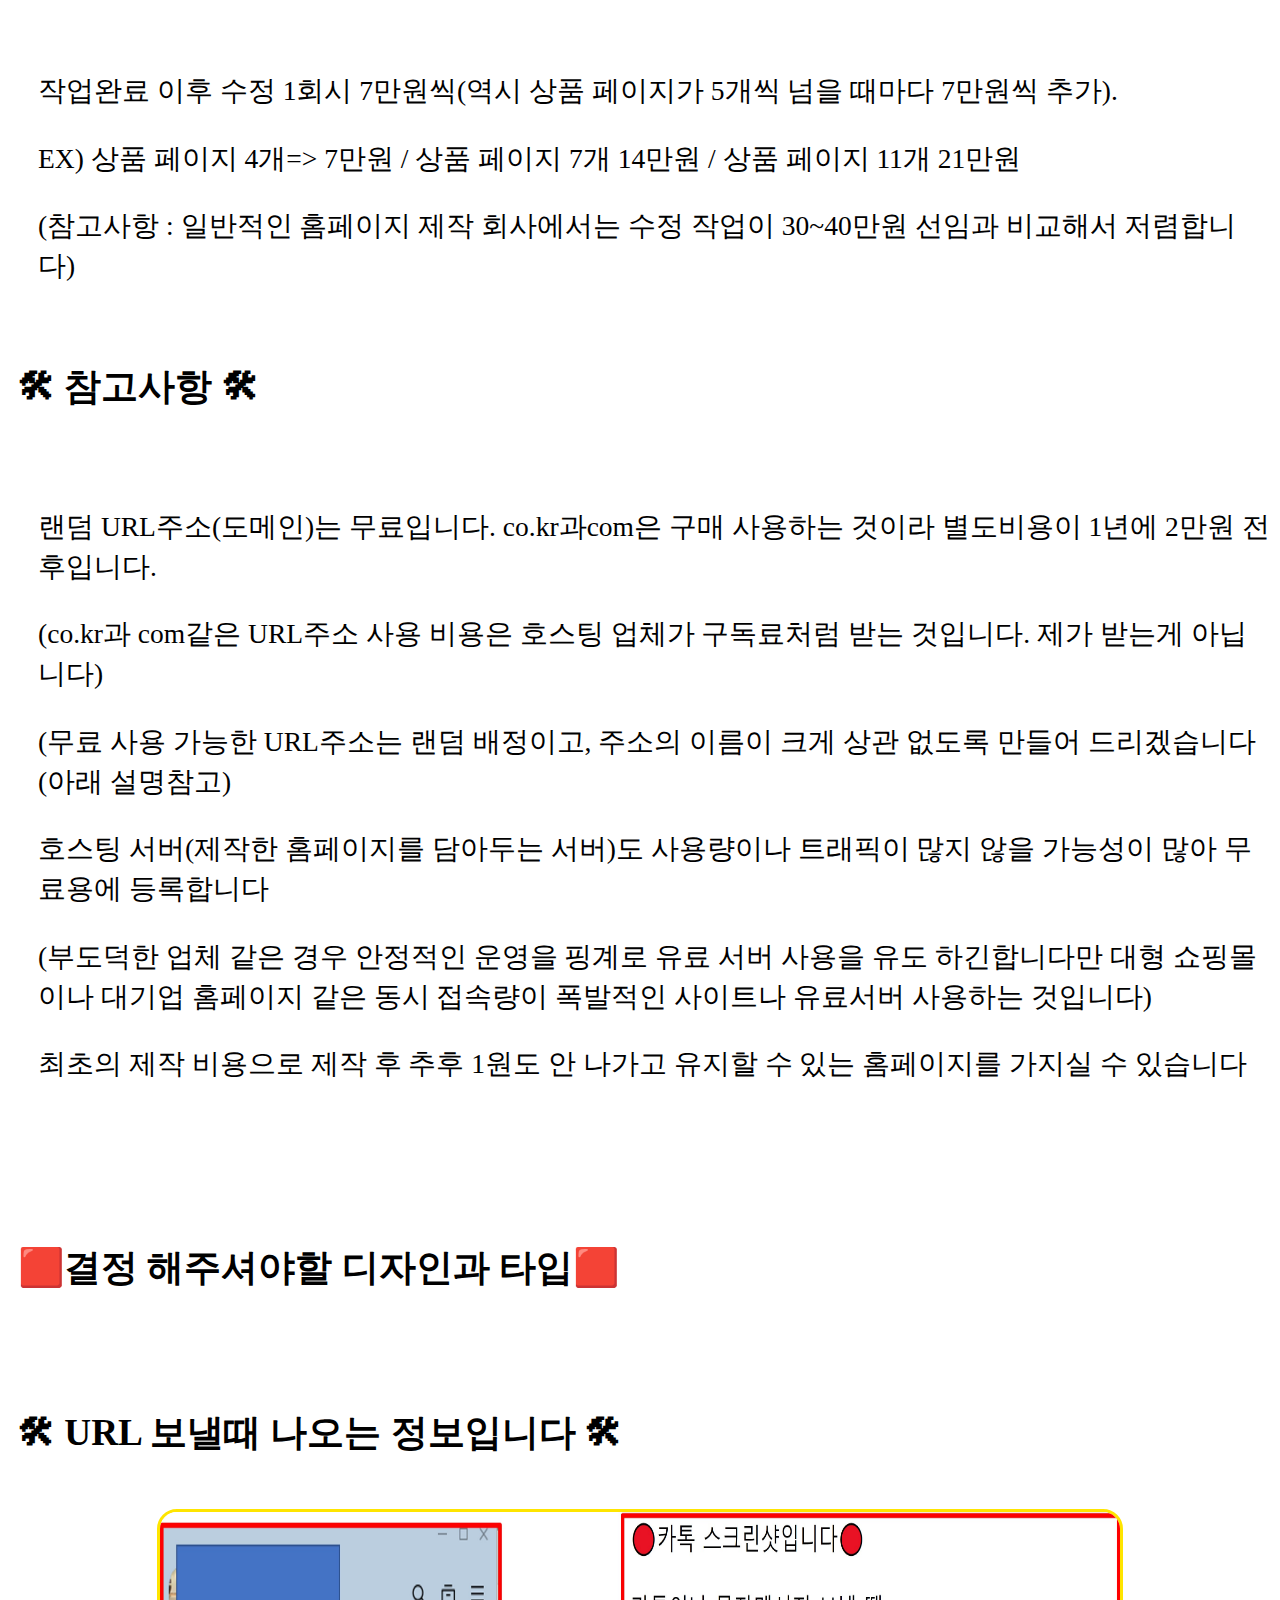
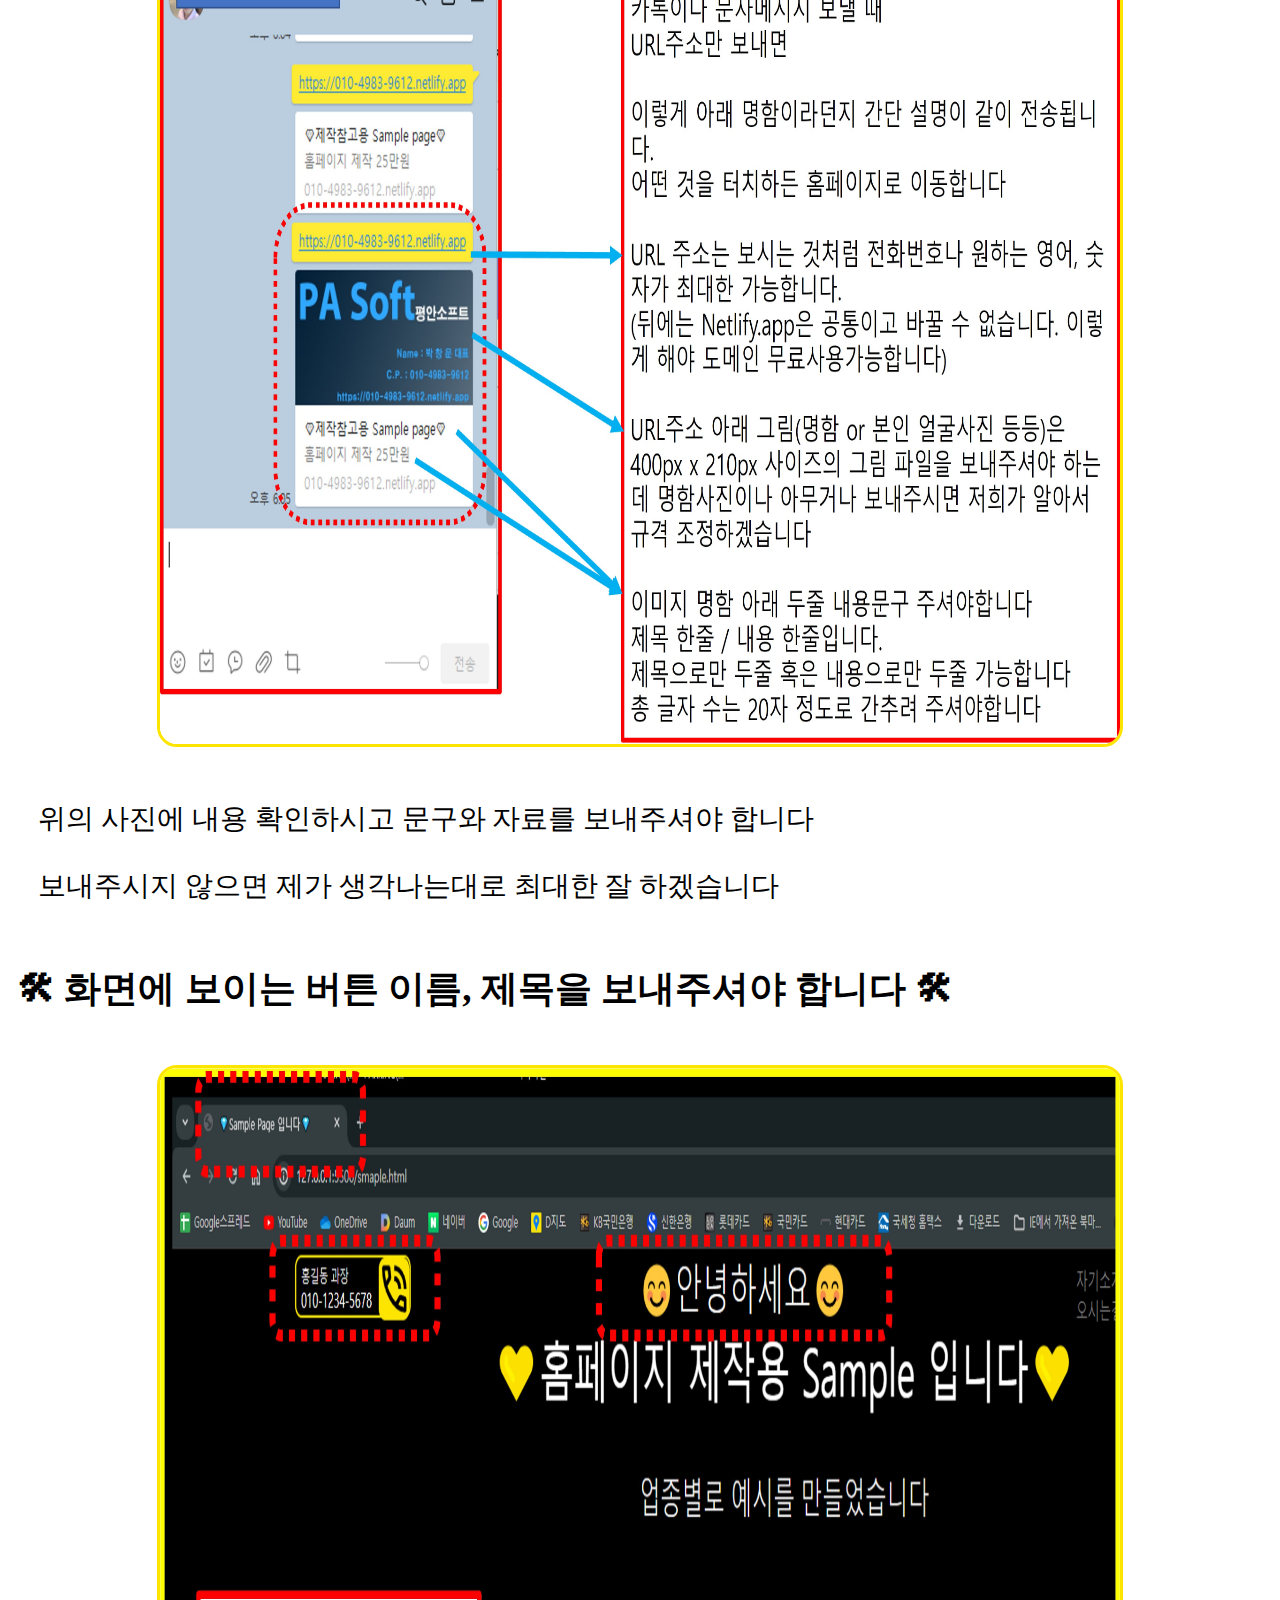
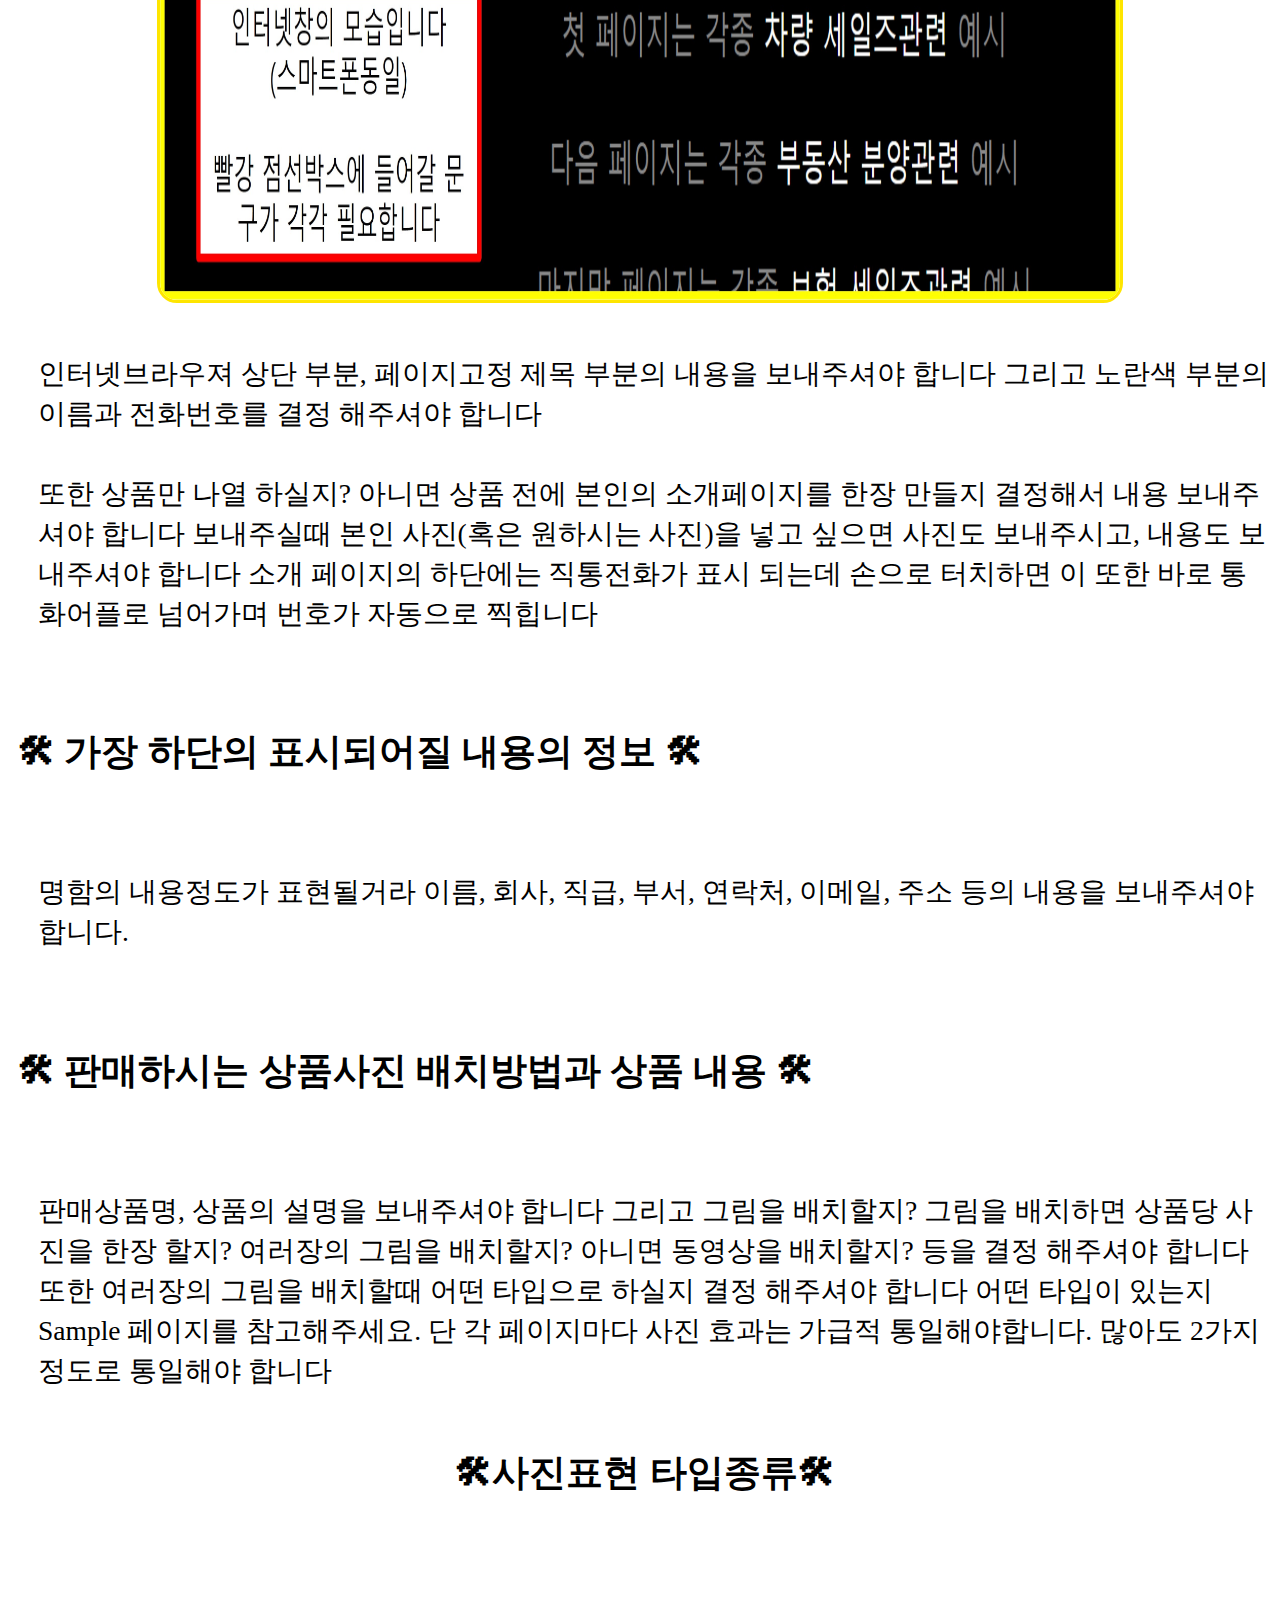
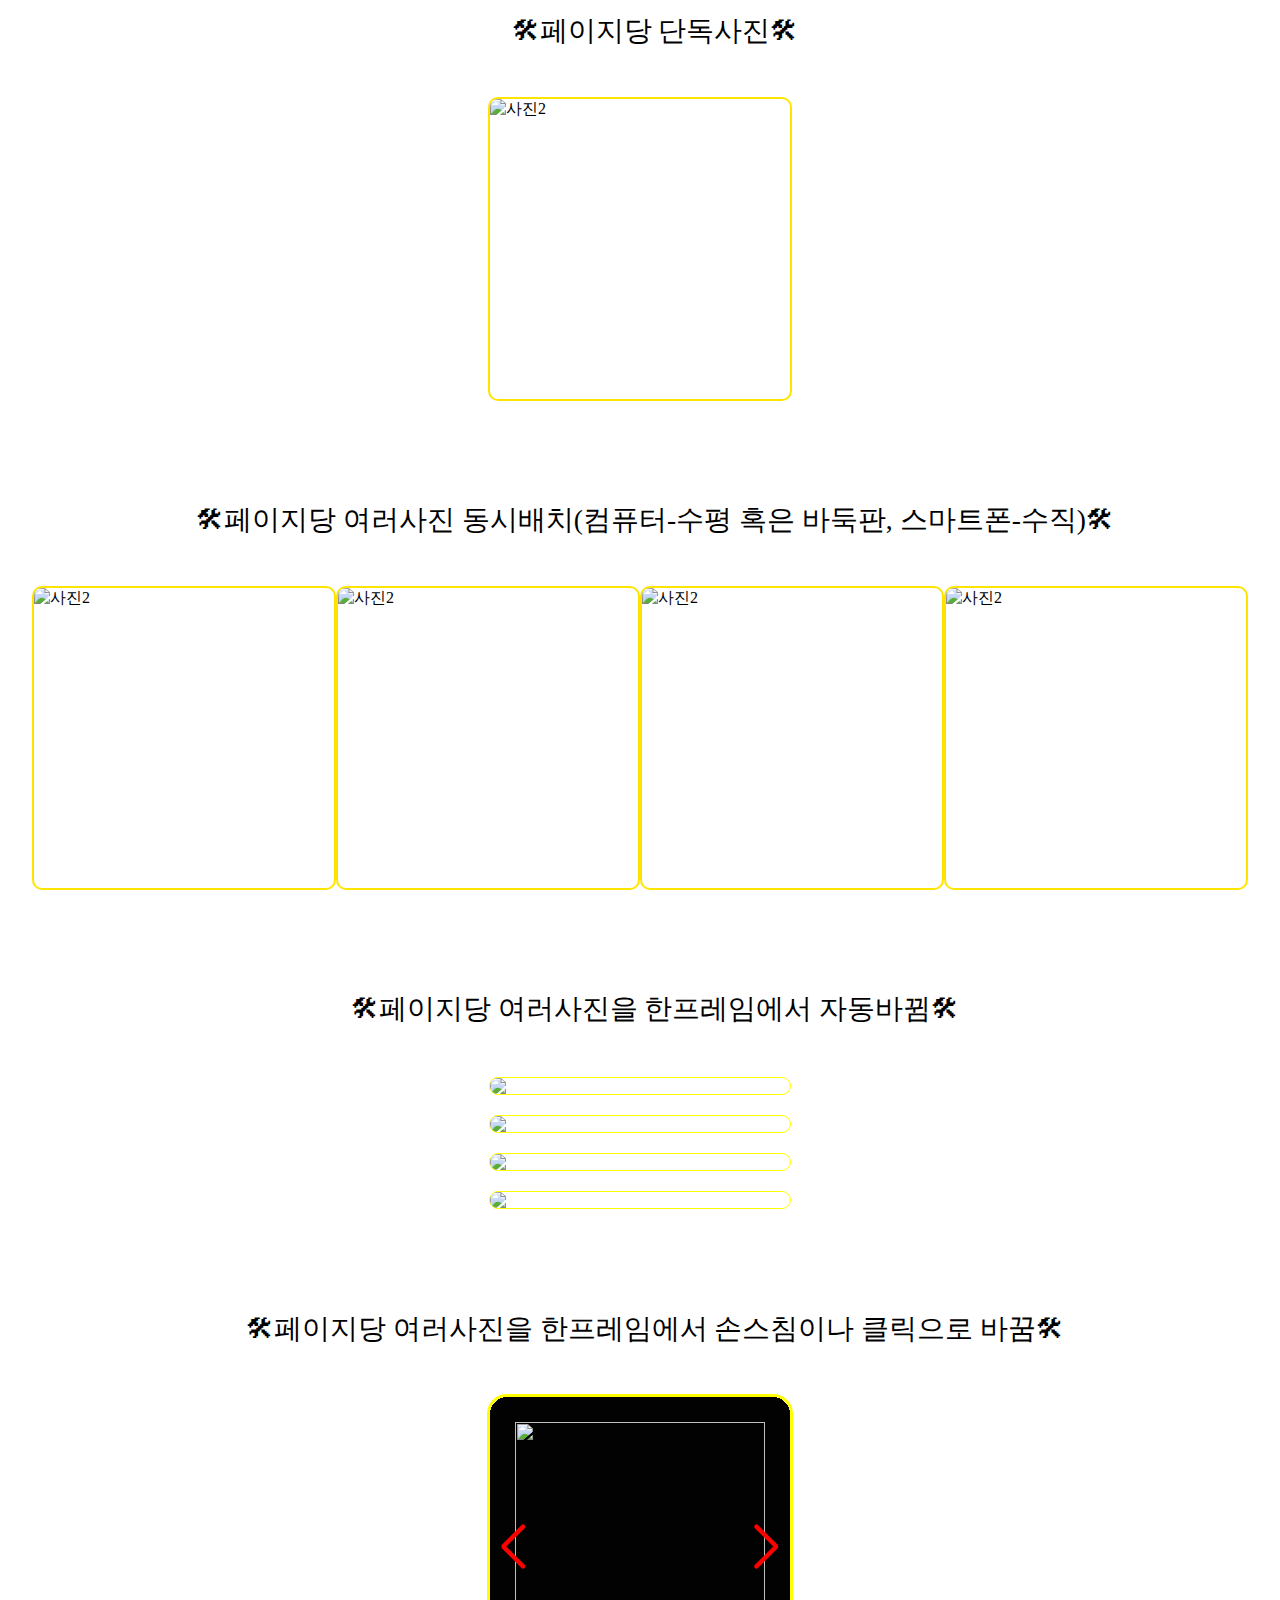
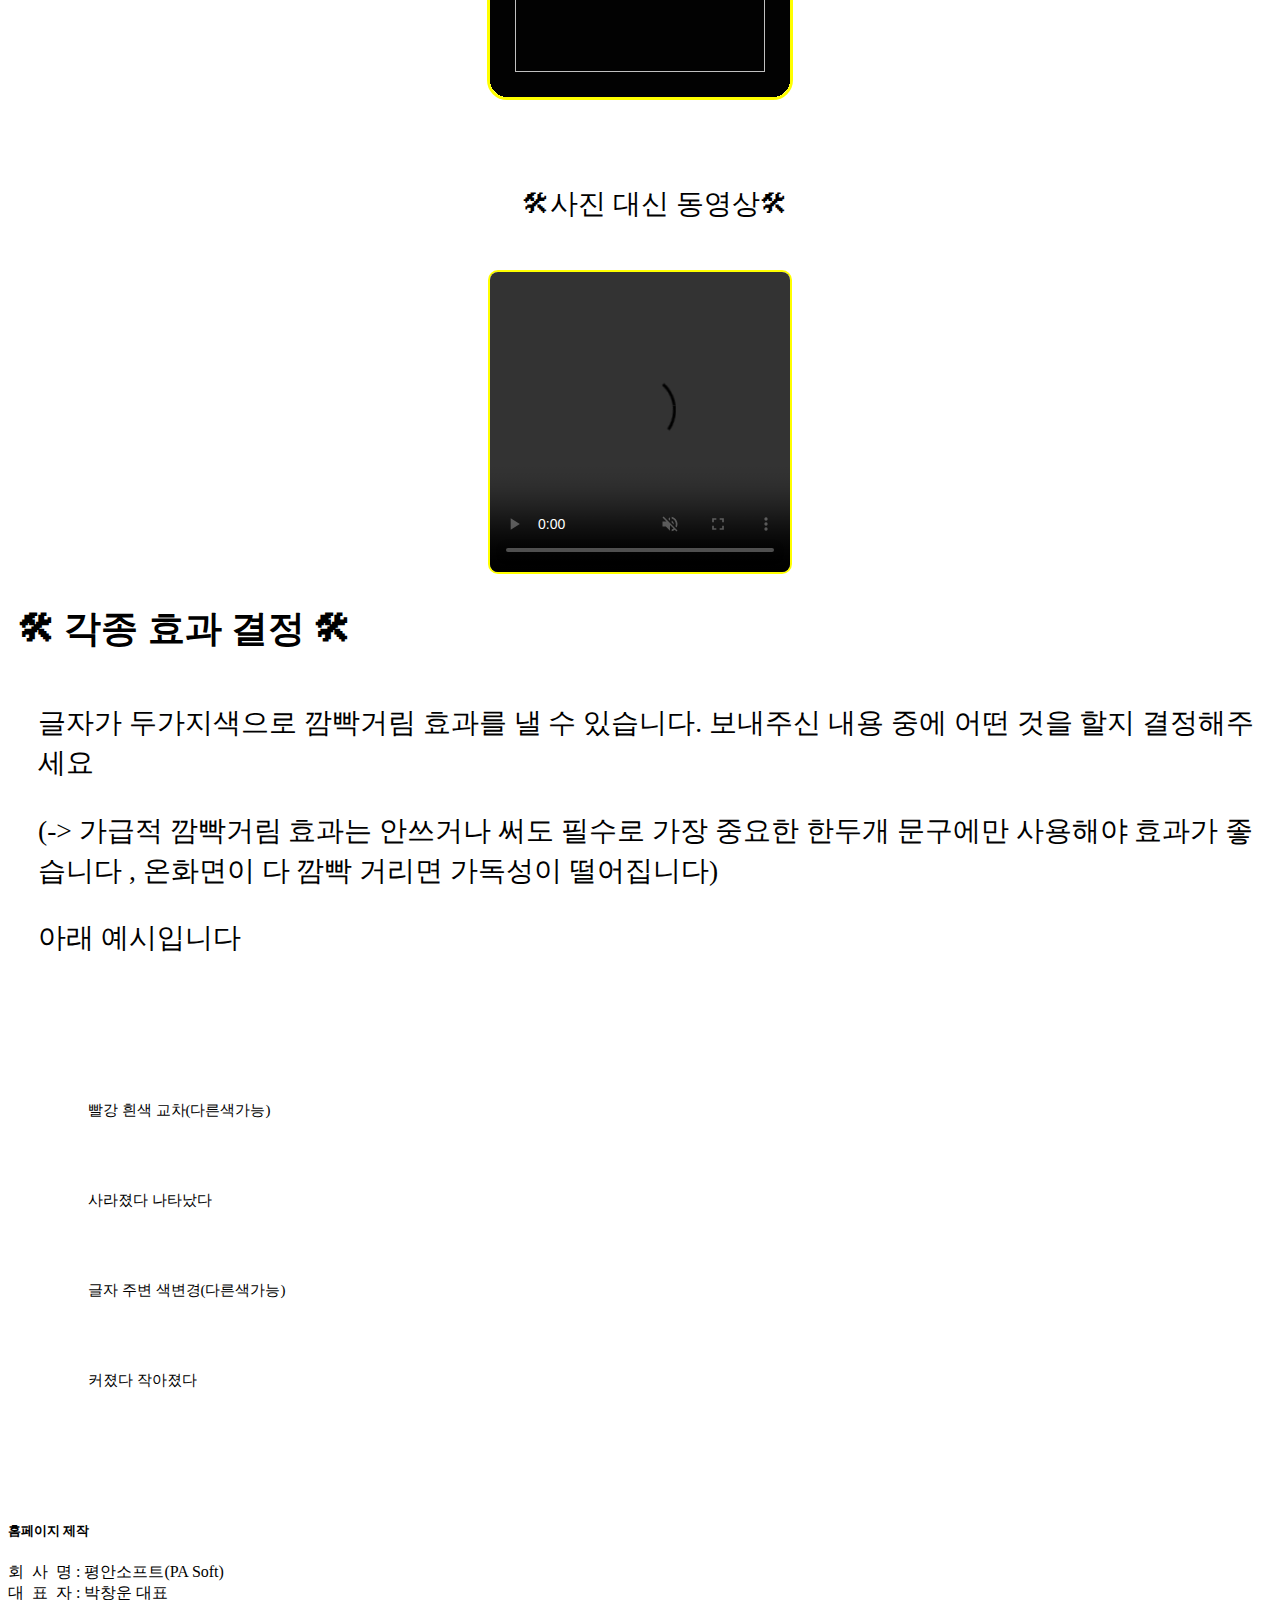
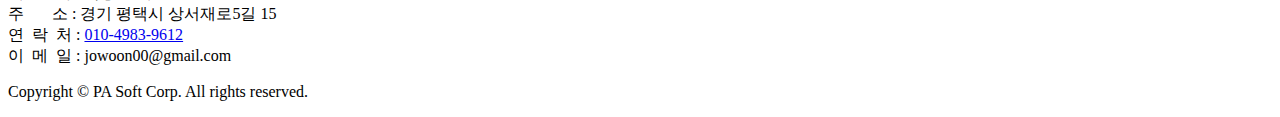
==== commit 494ed269: "Update howto.html" ====
--- a/howto.html
+++ b/howto.html
@@ -320,7 +320,7 @@
                     <span>주&nbsp; &nbsp; &nbsp; &nbsp;소 : 경기 평택시 상서재로5길 15</span></br>
                     <span>연&nbsp; 락&nbsp; 처 : </span><a href="tel:01049839612"> 010-4983-9612</a></br>
                     <span>이&nbsp; 메&nbsp; 일 : jowoon00@gmail.com</span></br>
-                    <p>Copyright © pine Corp. All rights reserved.</p>
+                    <p>Copyright © PA Soft Corp. All rights reserved.</p>
                 </div>
                 </div>
             </div>
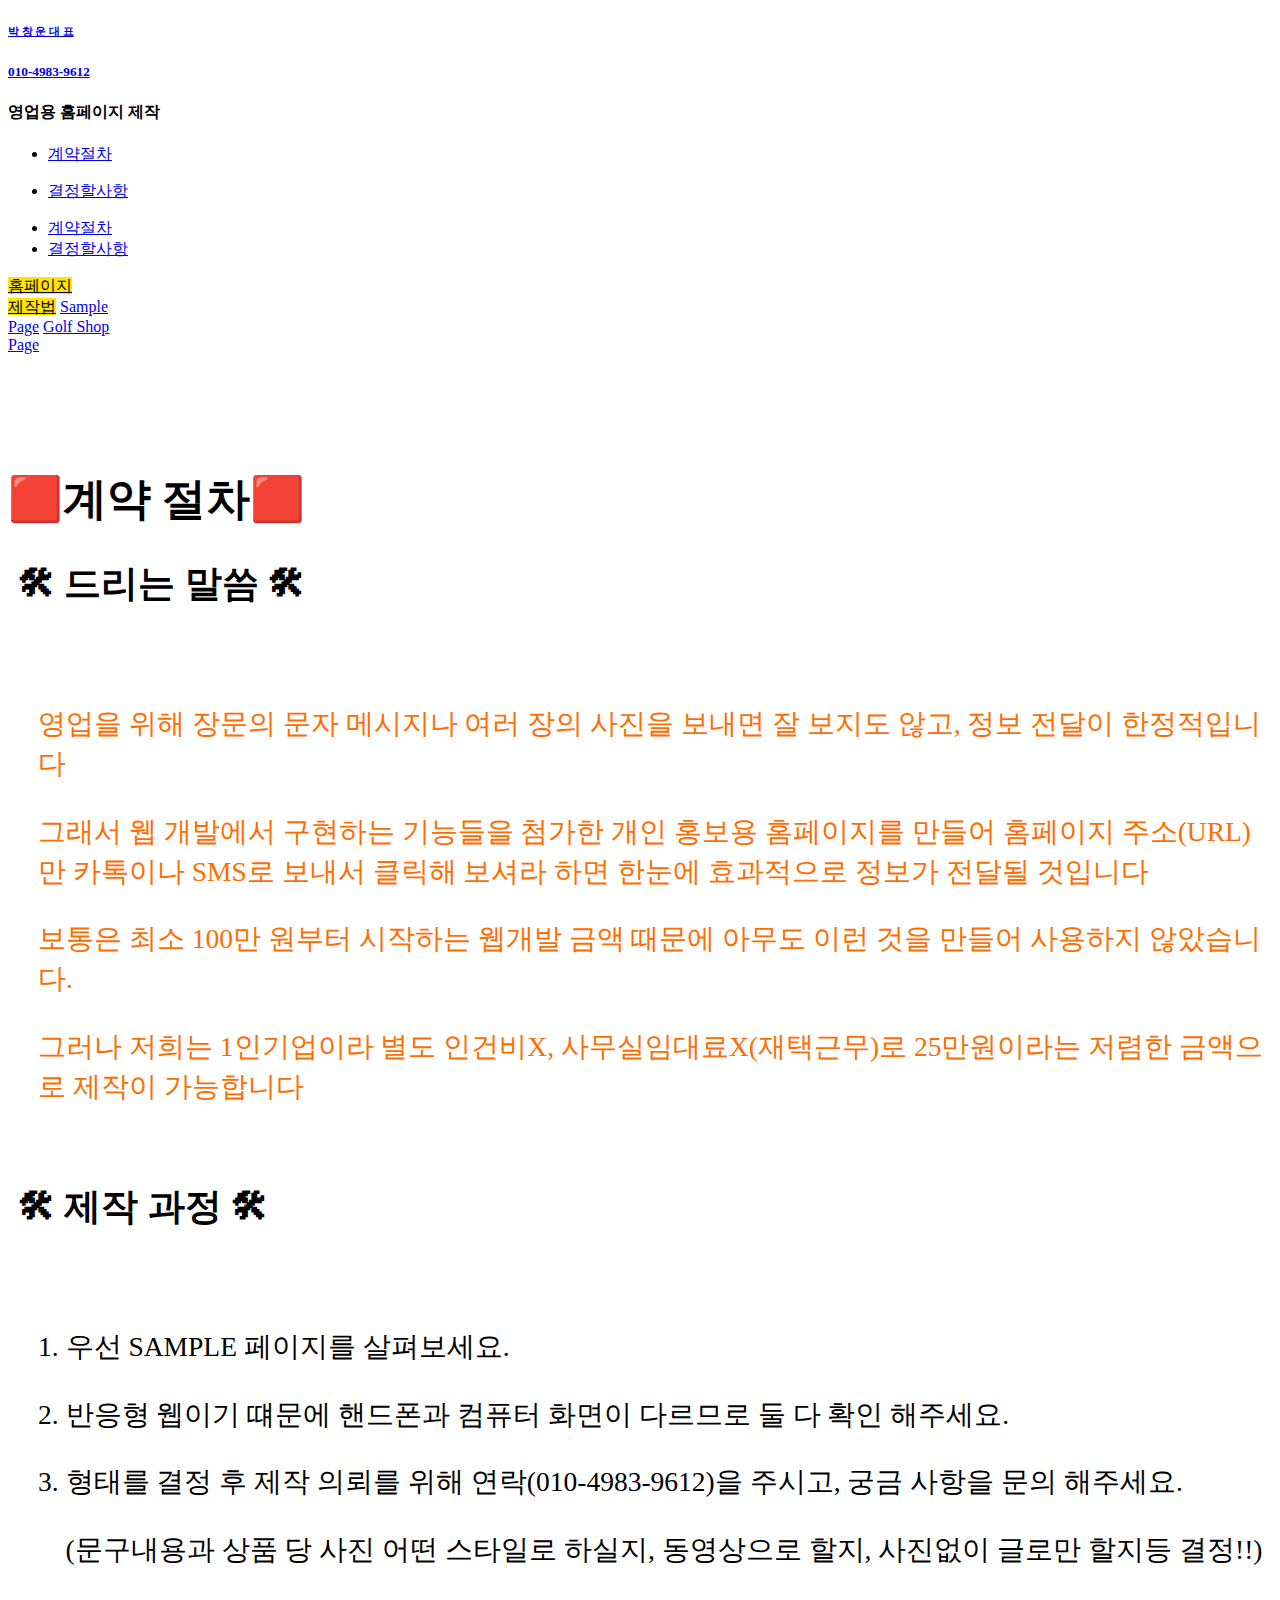
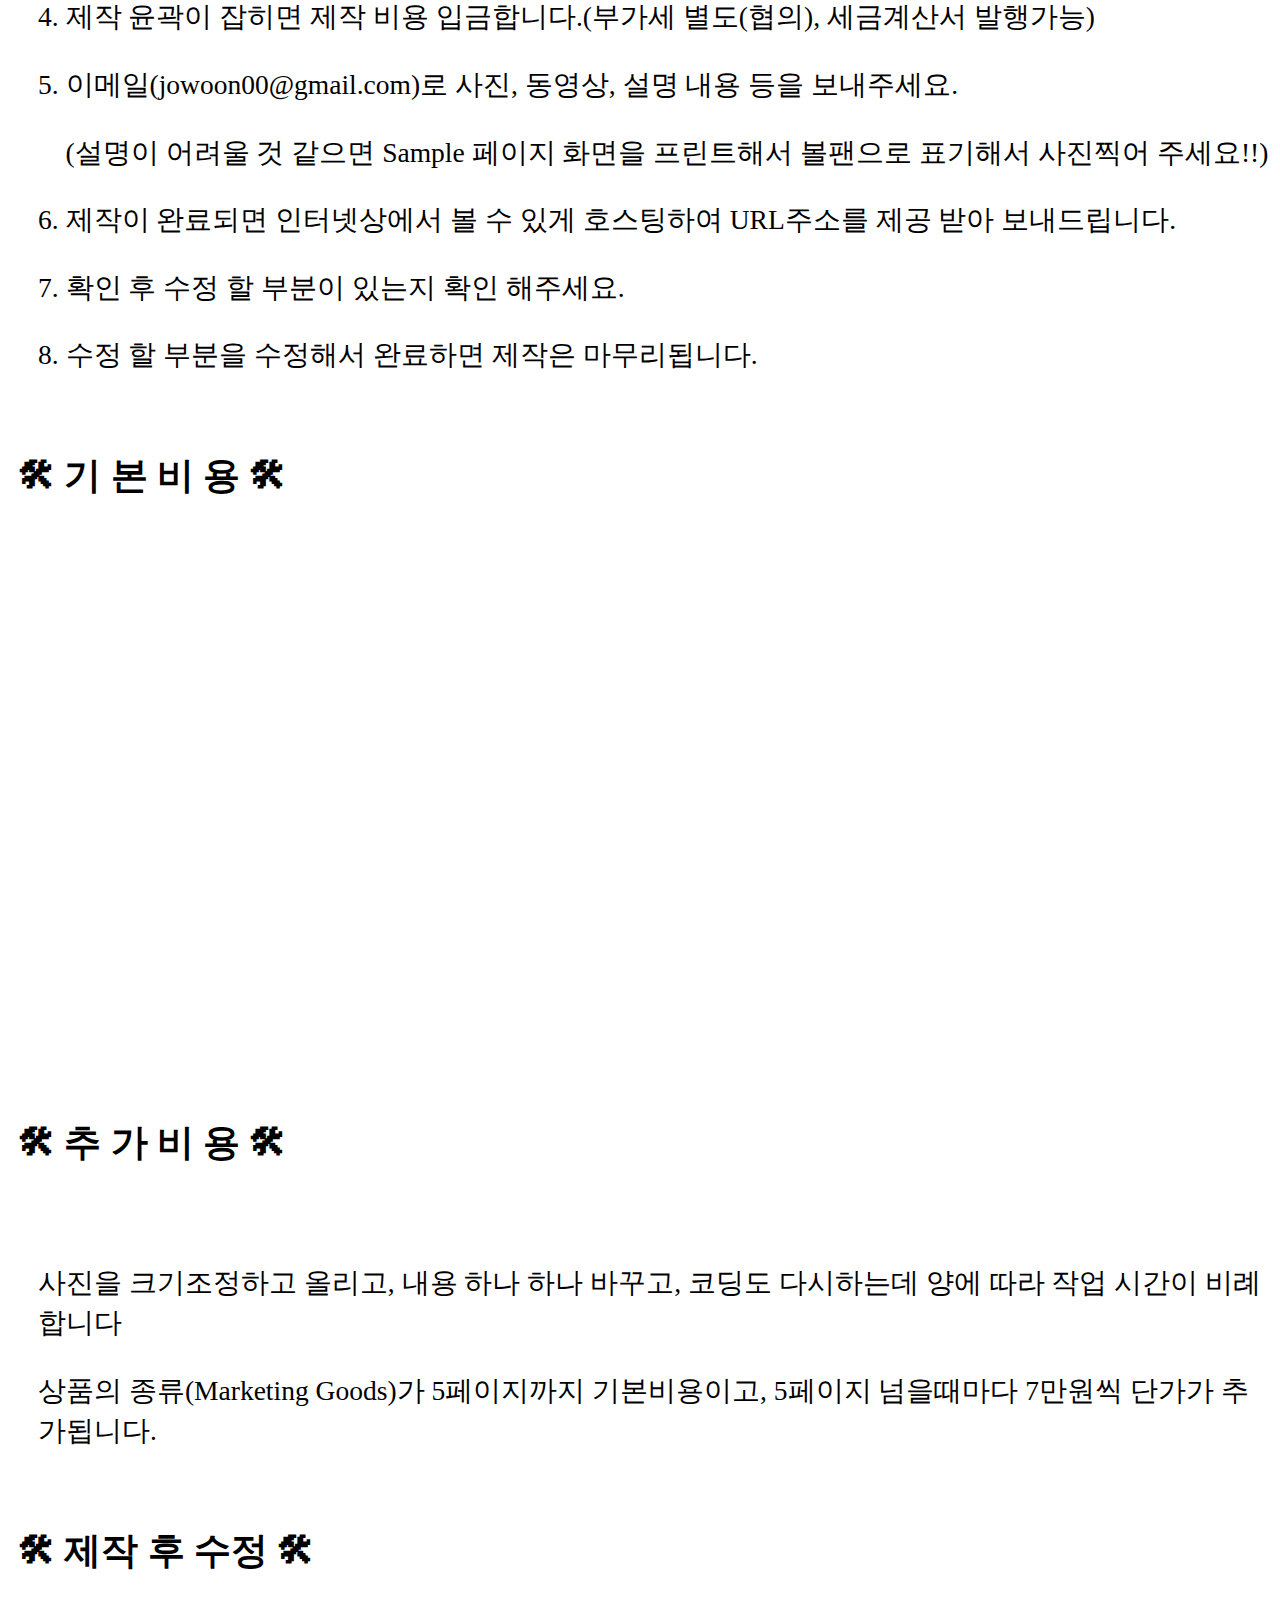
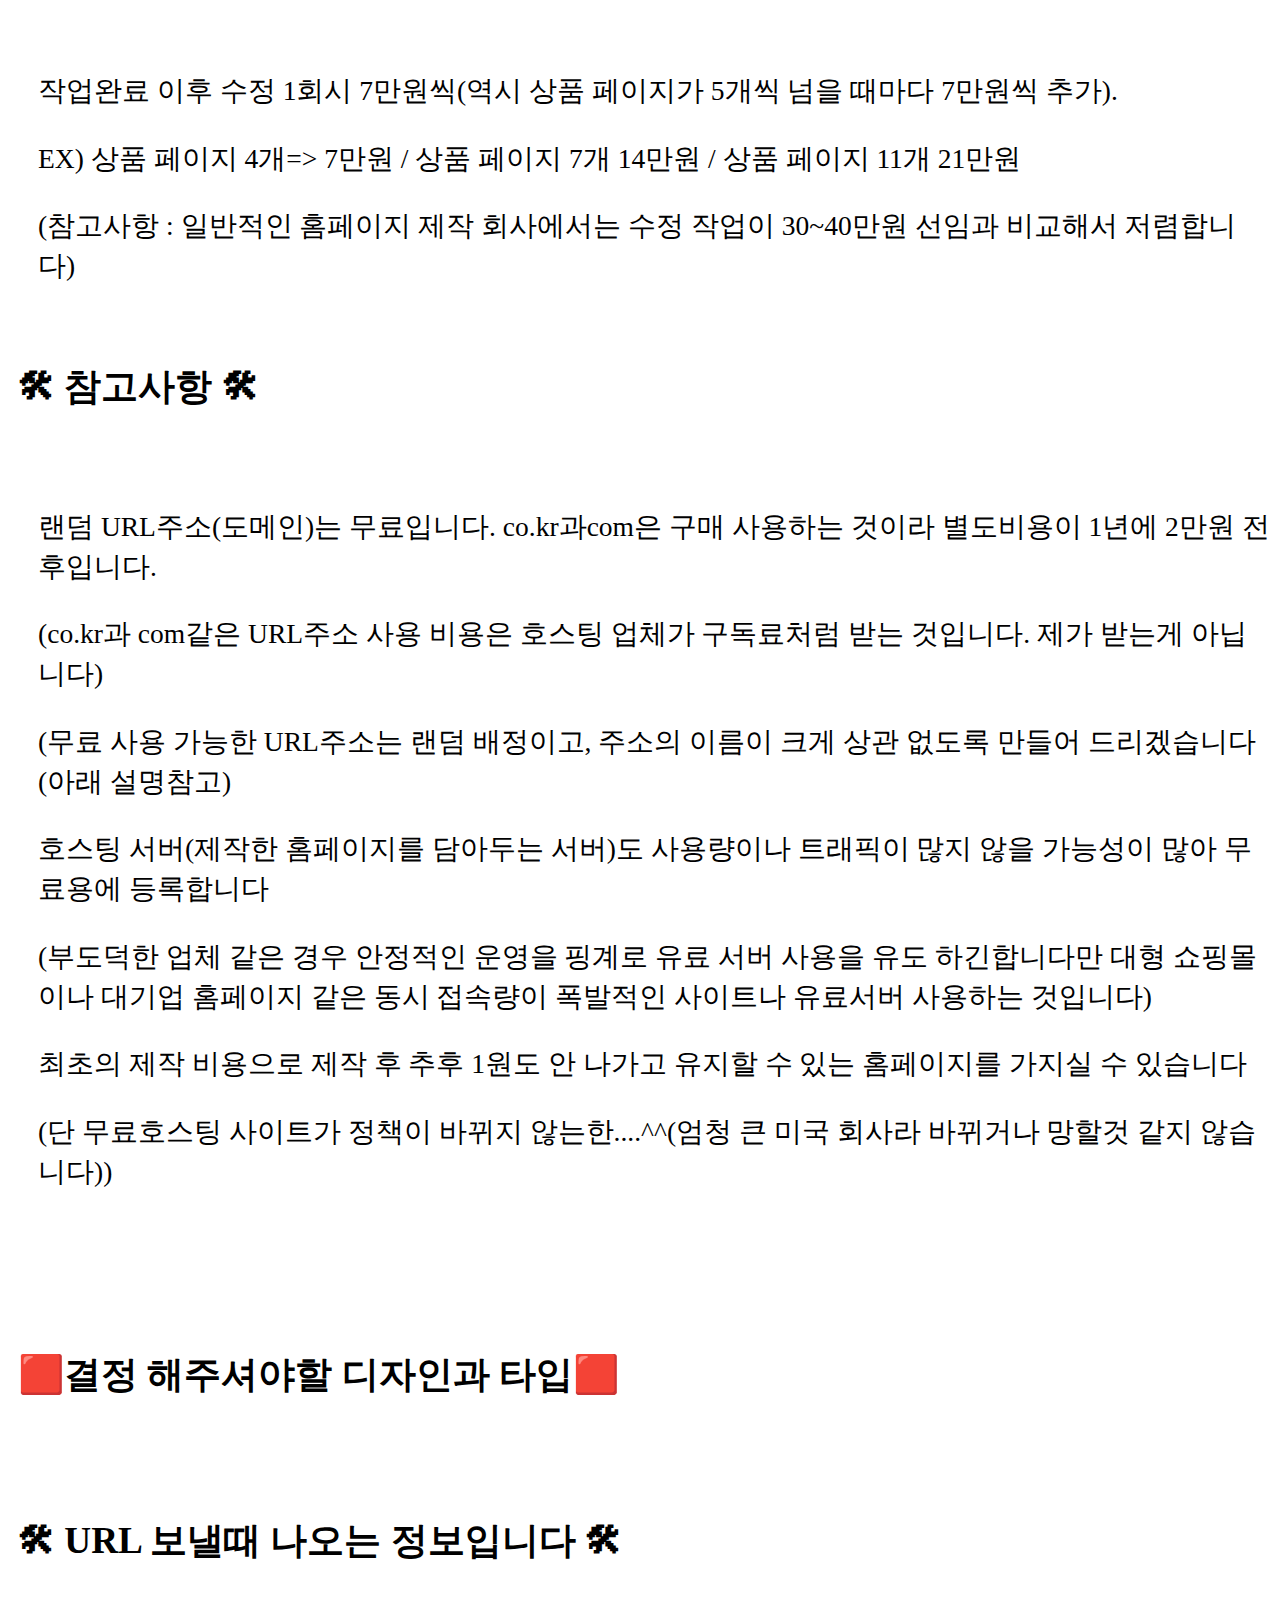
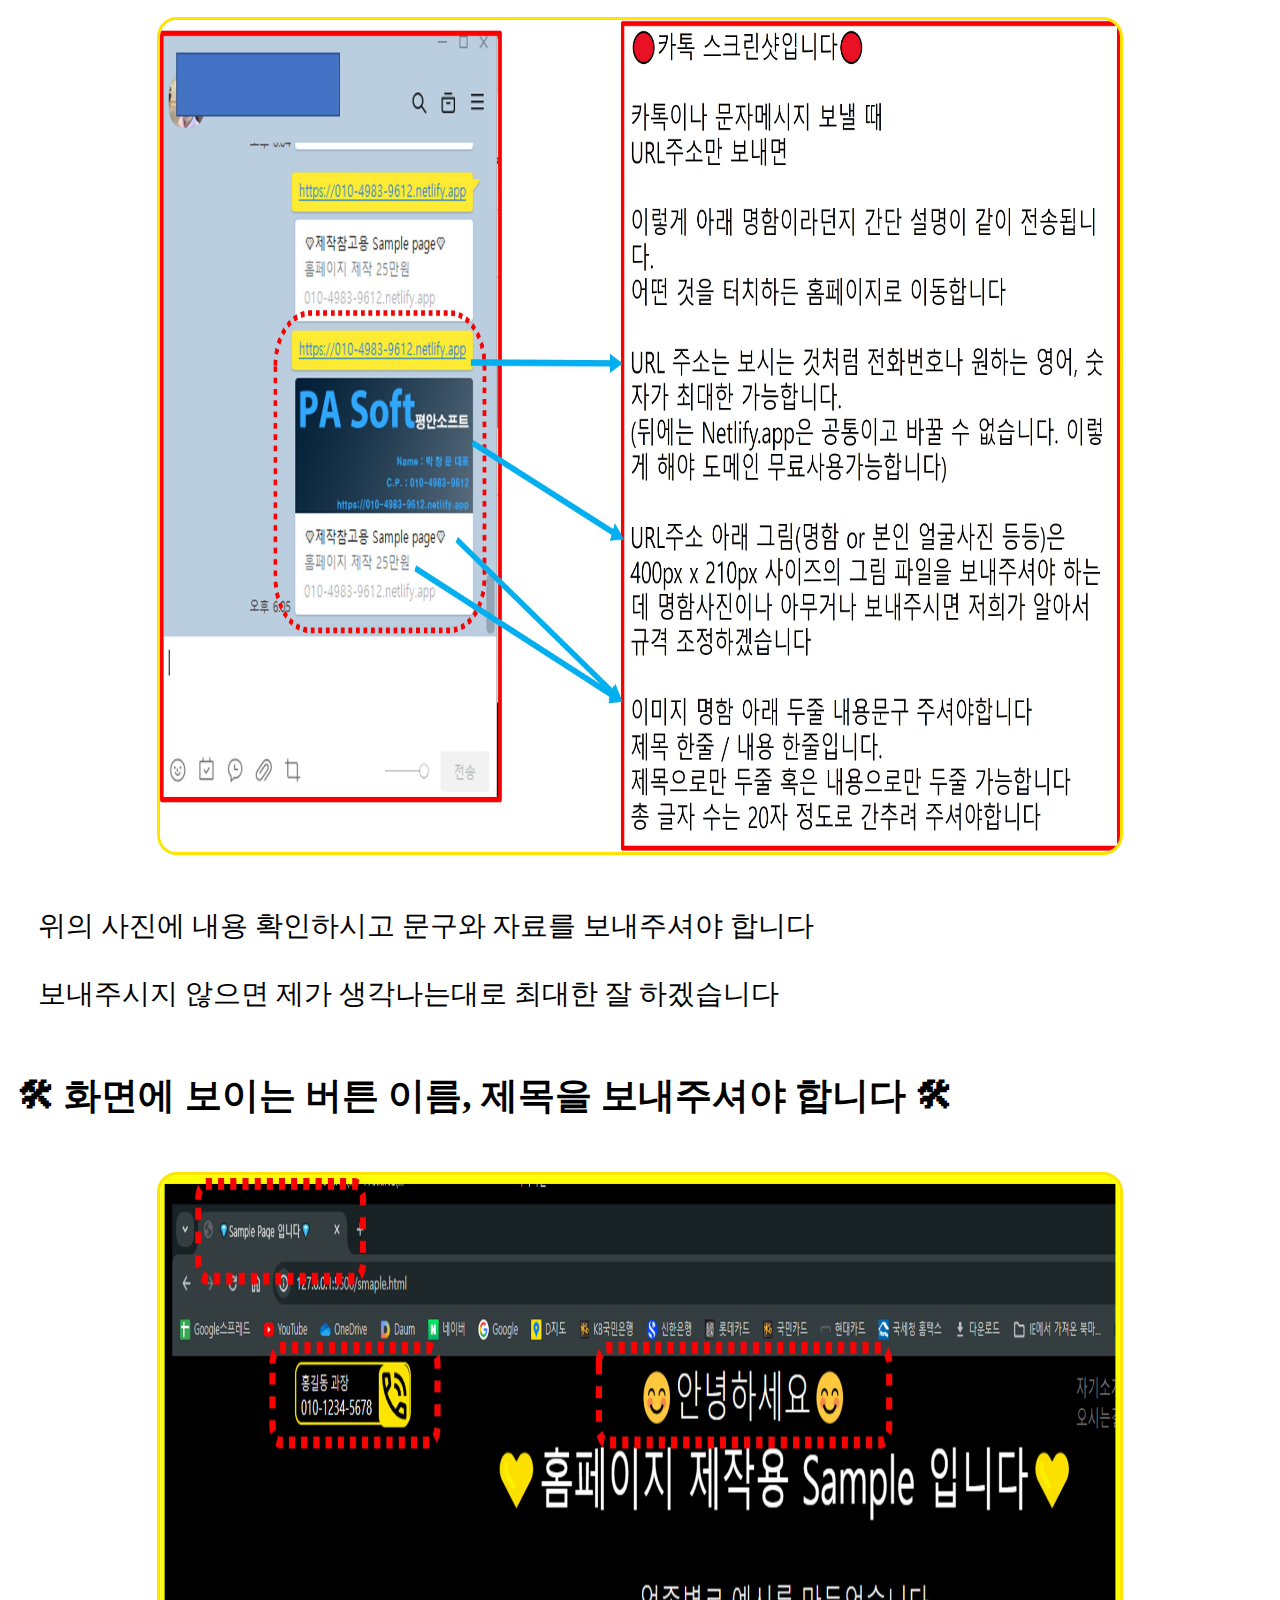
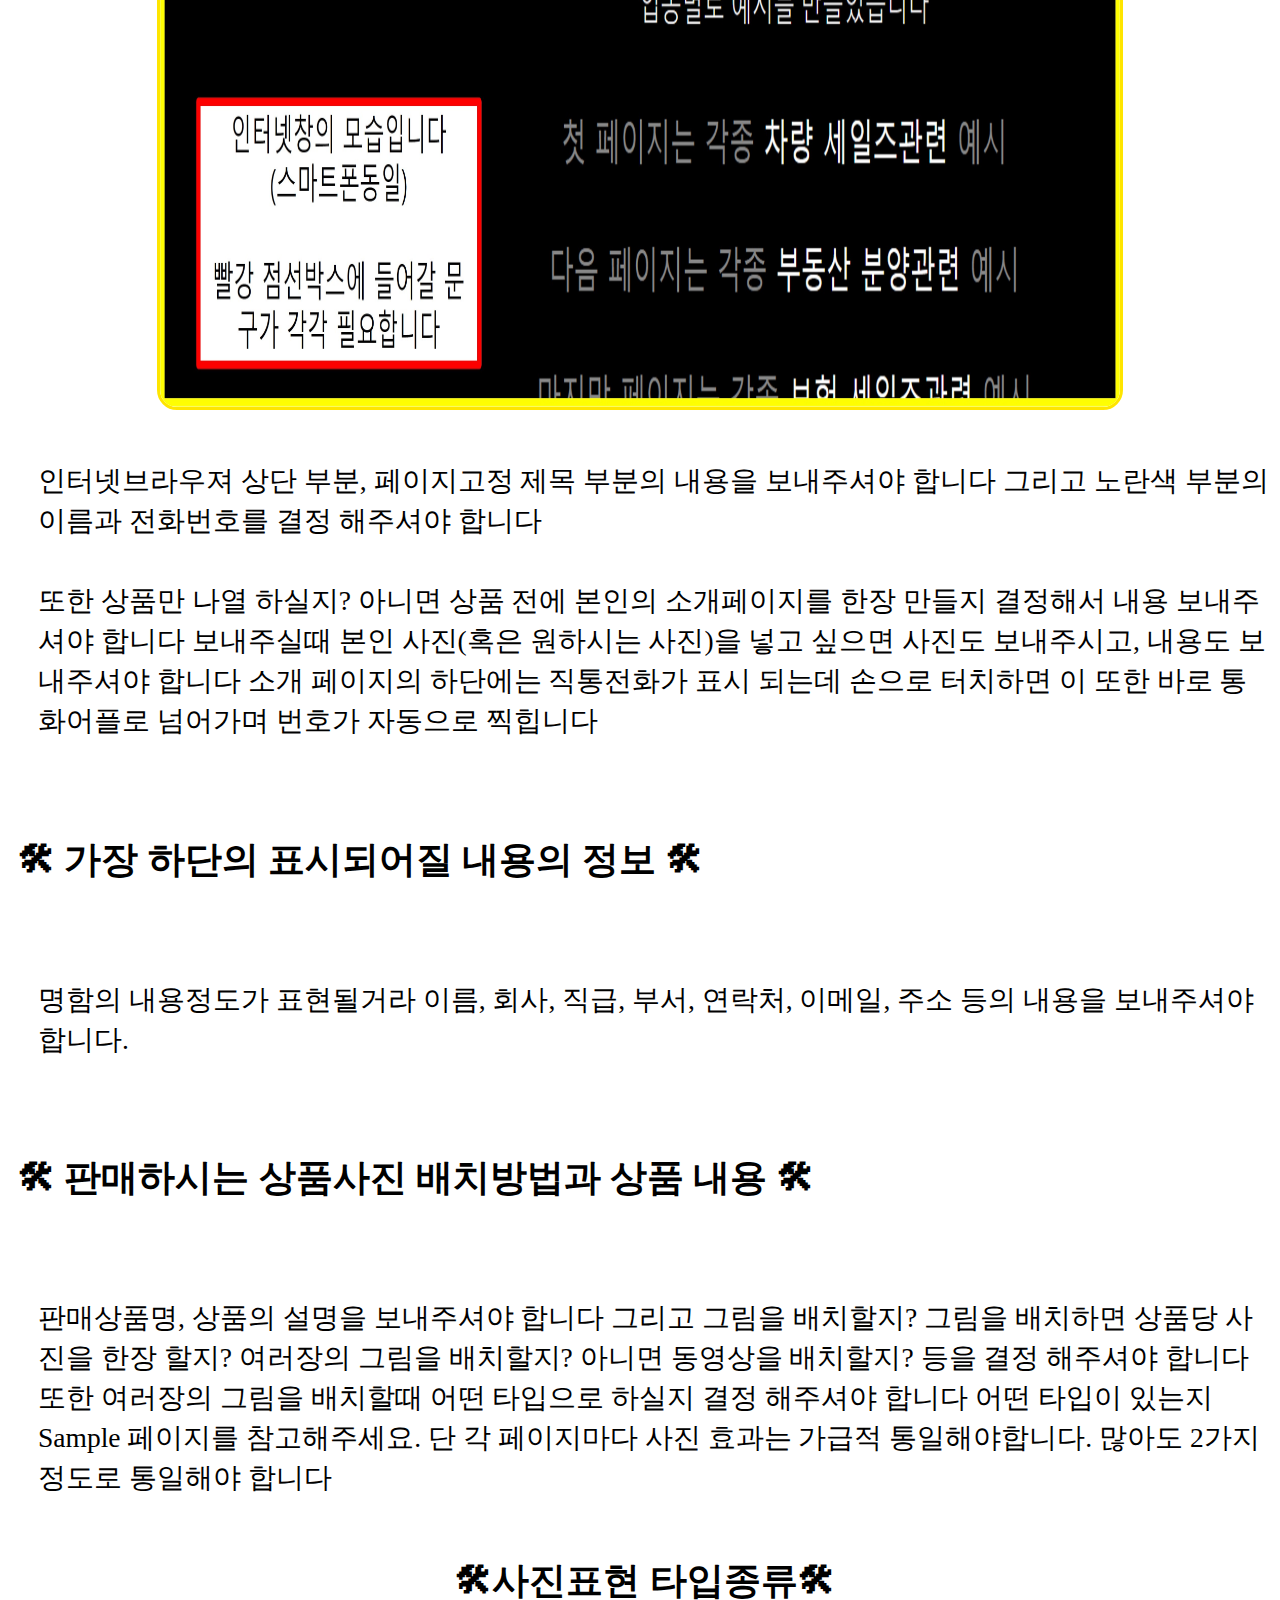
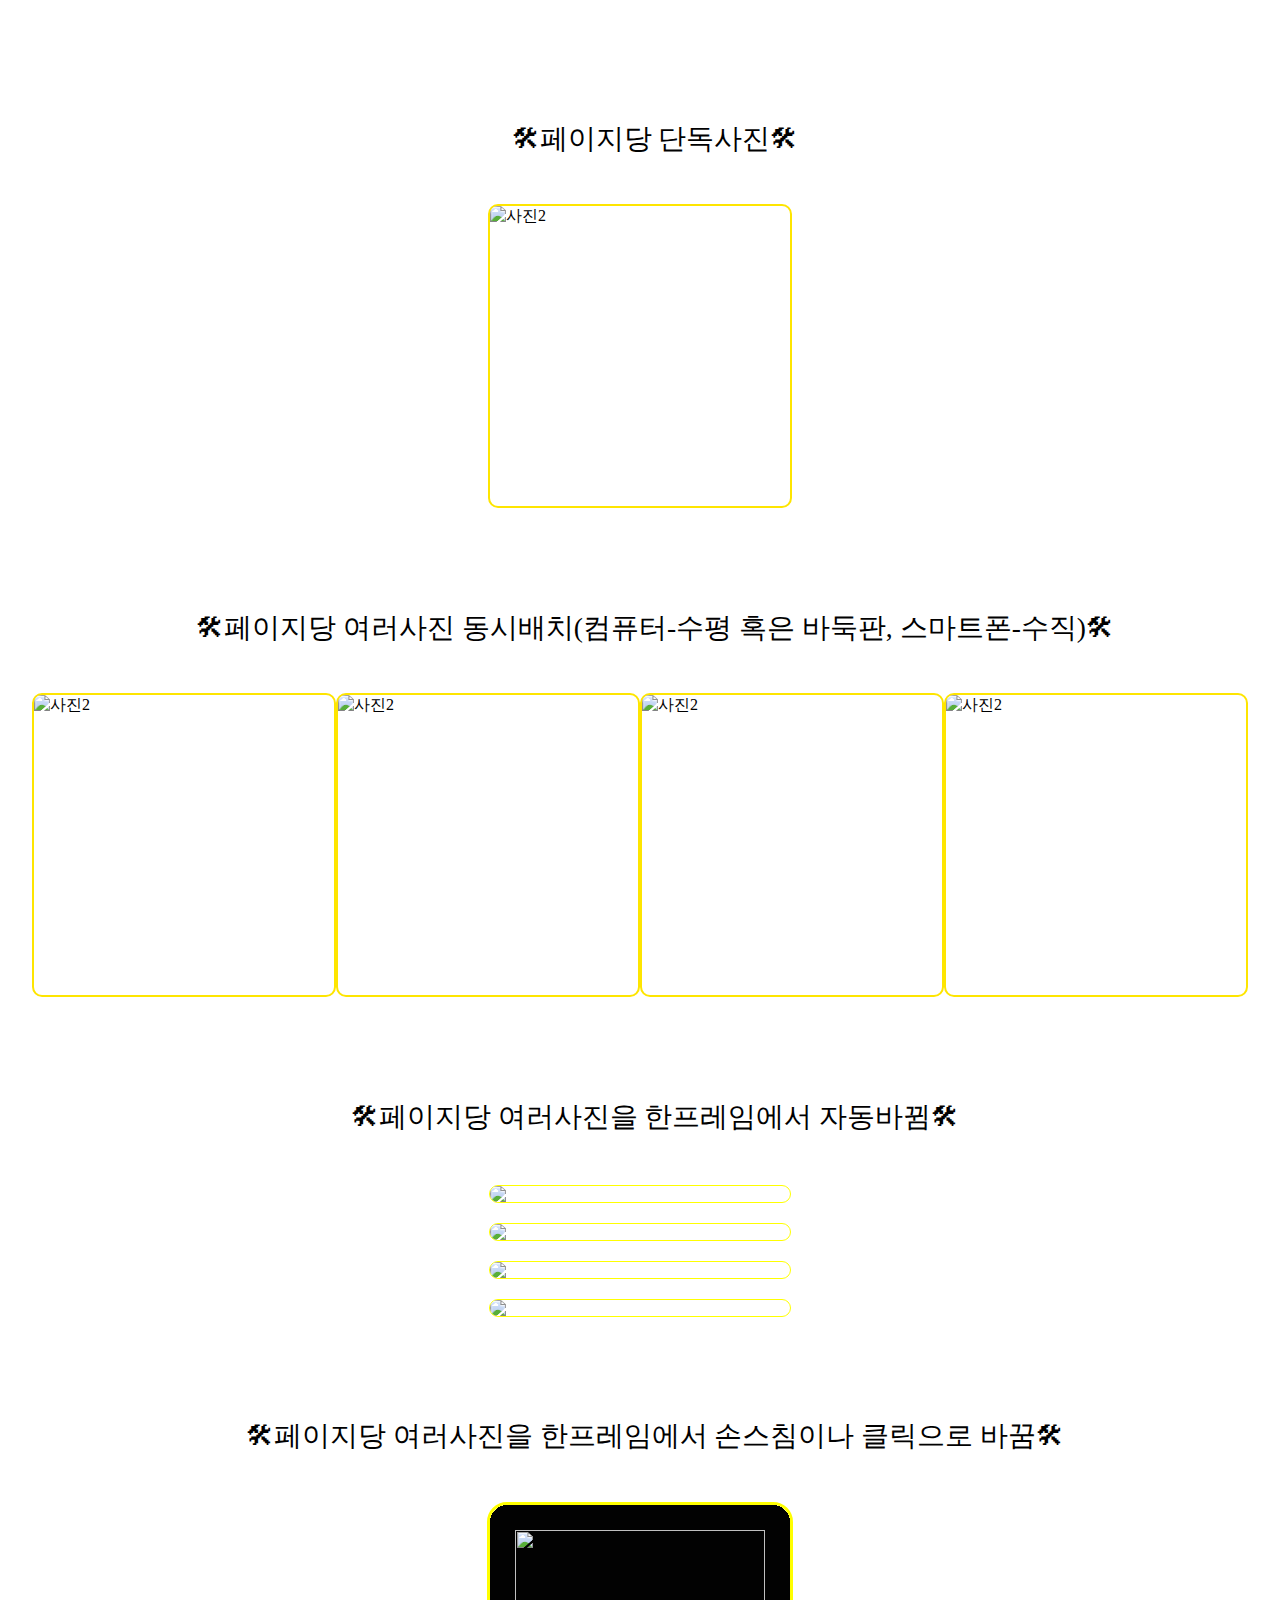
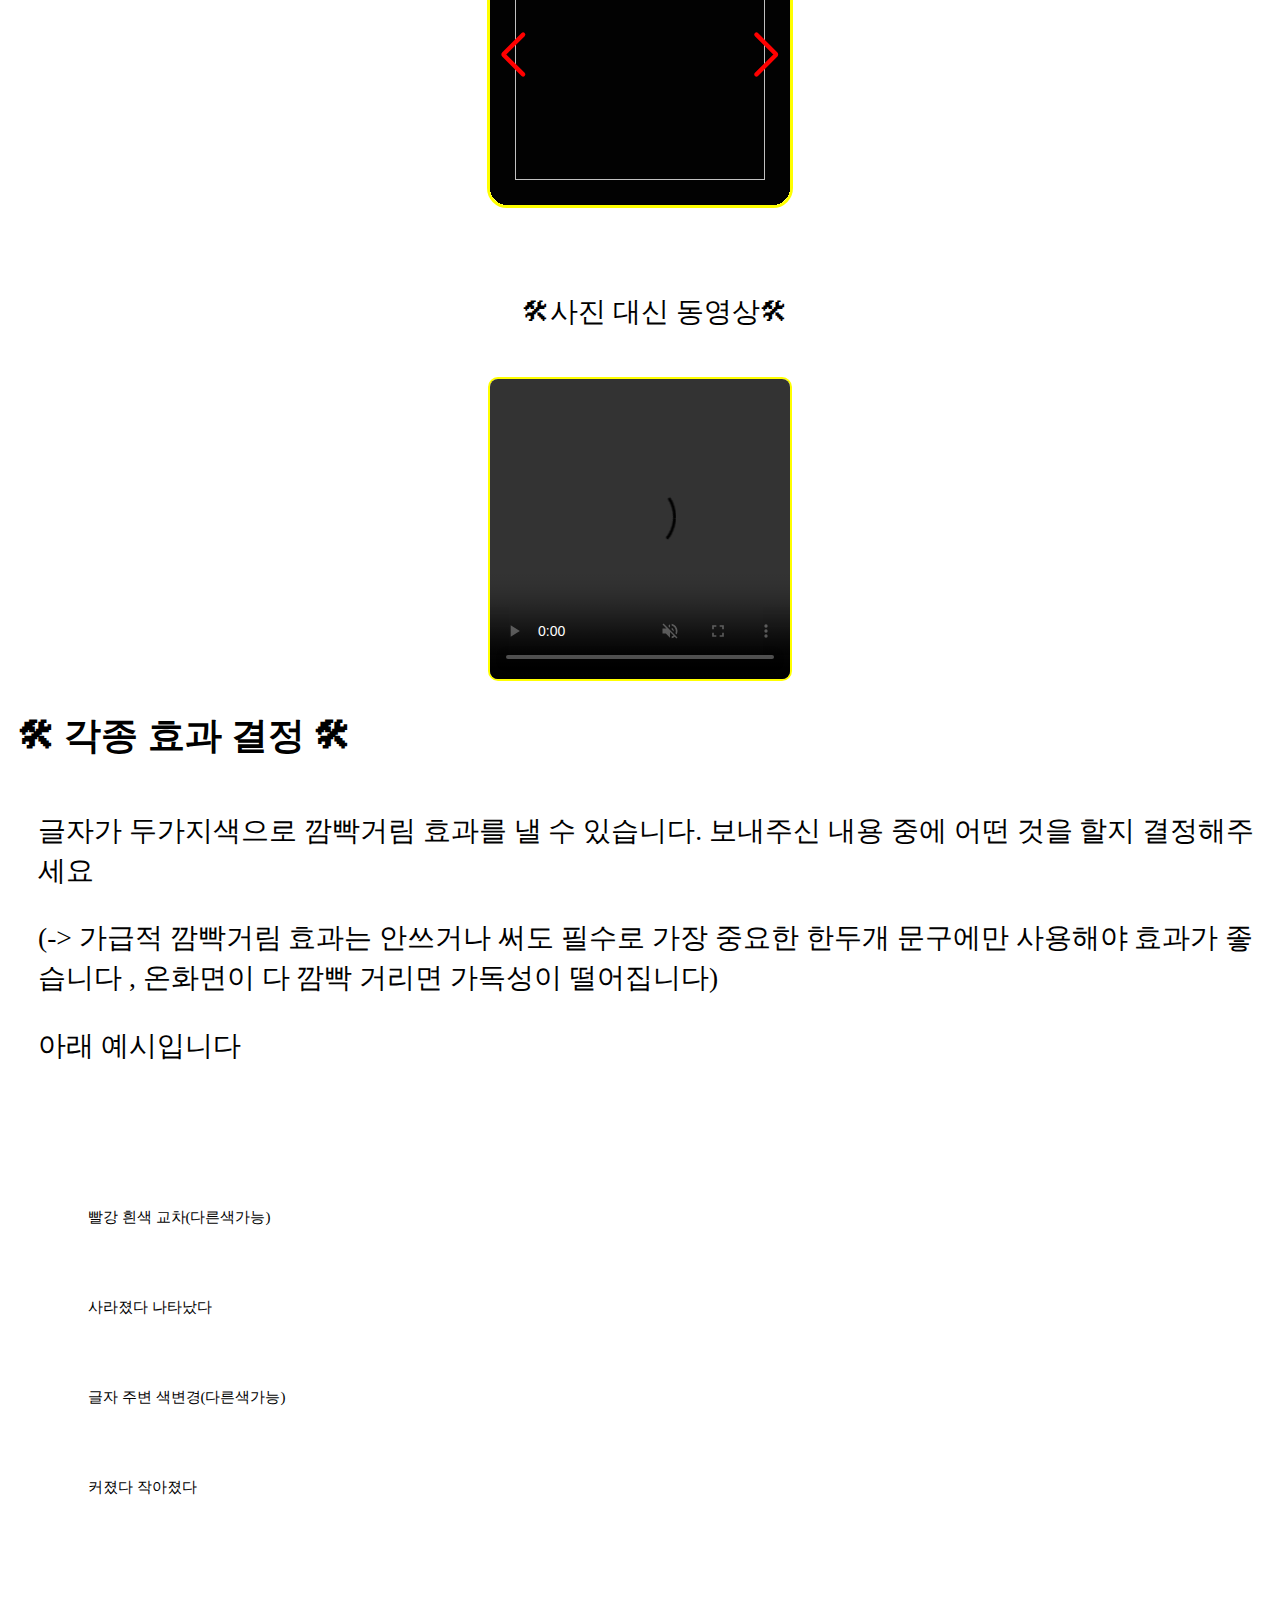
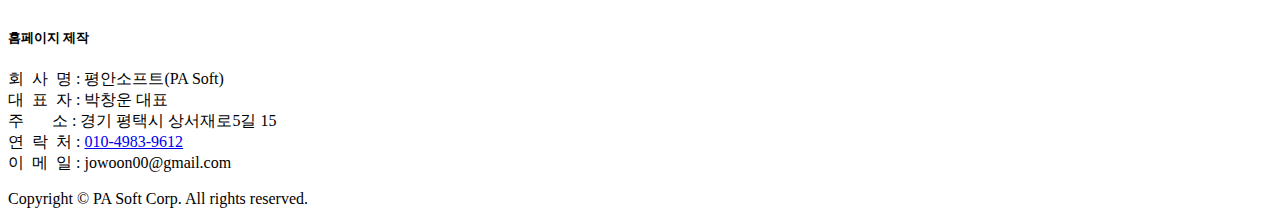
==== commit 36115958: "Update howto.html" ====
--- a/howto.html
+++ b/howto.html
@@ -194,6 +194,7 @@
                     <P> (부도덕한 업체 같은 경우 안정적인 운영을 핑계로 유료 서버 사용을 유도 하긴합니다만 
                         대형 쇼핑몰이나 대기업 홈페이지 같은 동시 접속량이 폭발적인 사이트나 유료서버 사용하는 것입니다)</P>
                     <P>최초의 제작 비용으로 제작 후 추후 1원도 안 나가고 유지할 수 있는 홈페이지를 가지실 수 있습니다</P>
+                    <P>(단 무료호스팅 사이트가 정책이 바뀌지 않는한....^^(엄청 큰 미국 회사라 바뀌거나 망할것 같지 않습니다))</P>
                 </div>
             </div>
         </section>
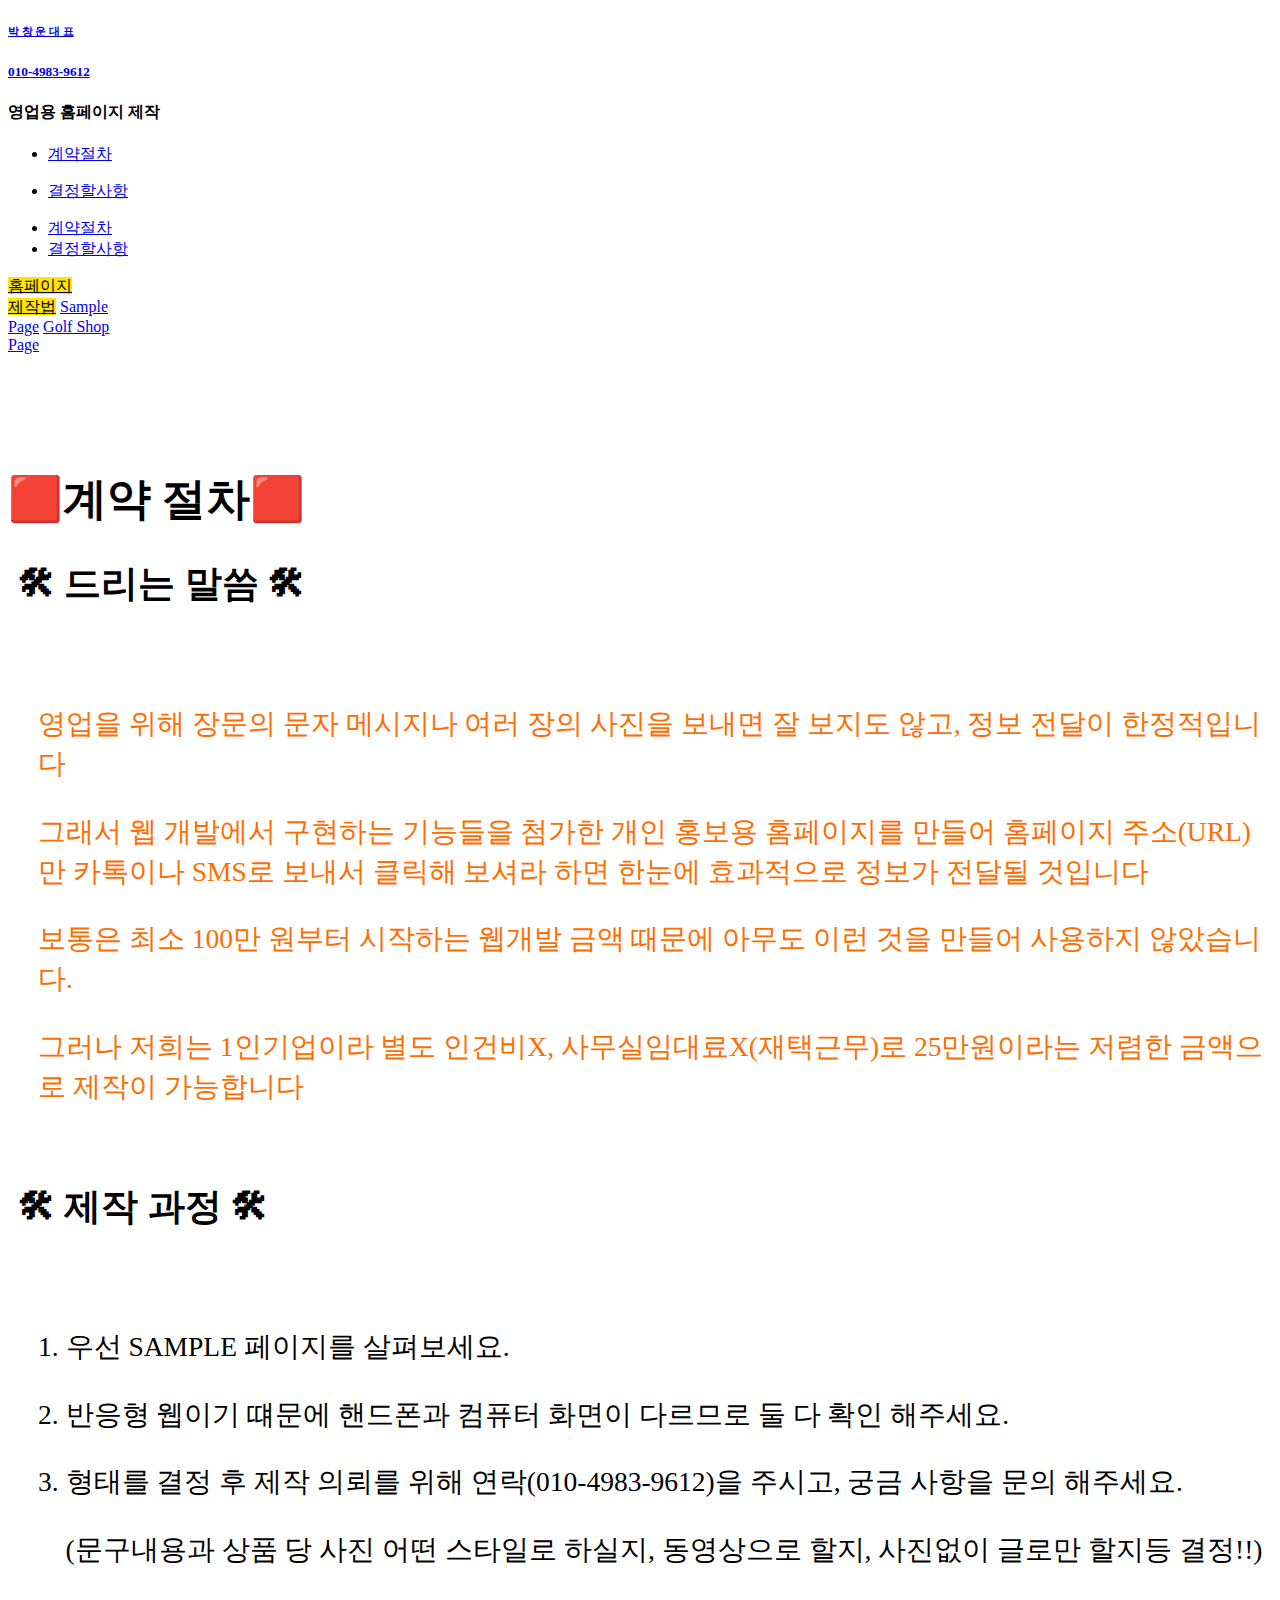
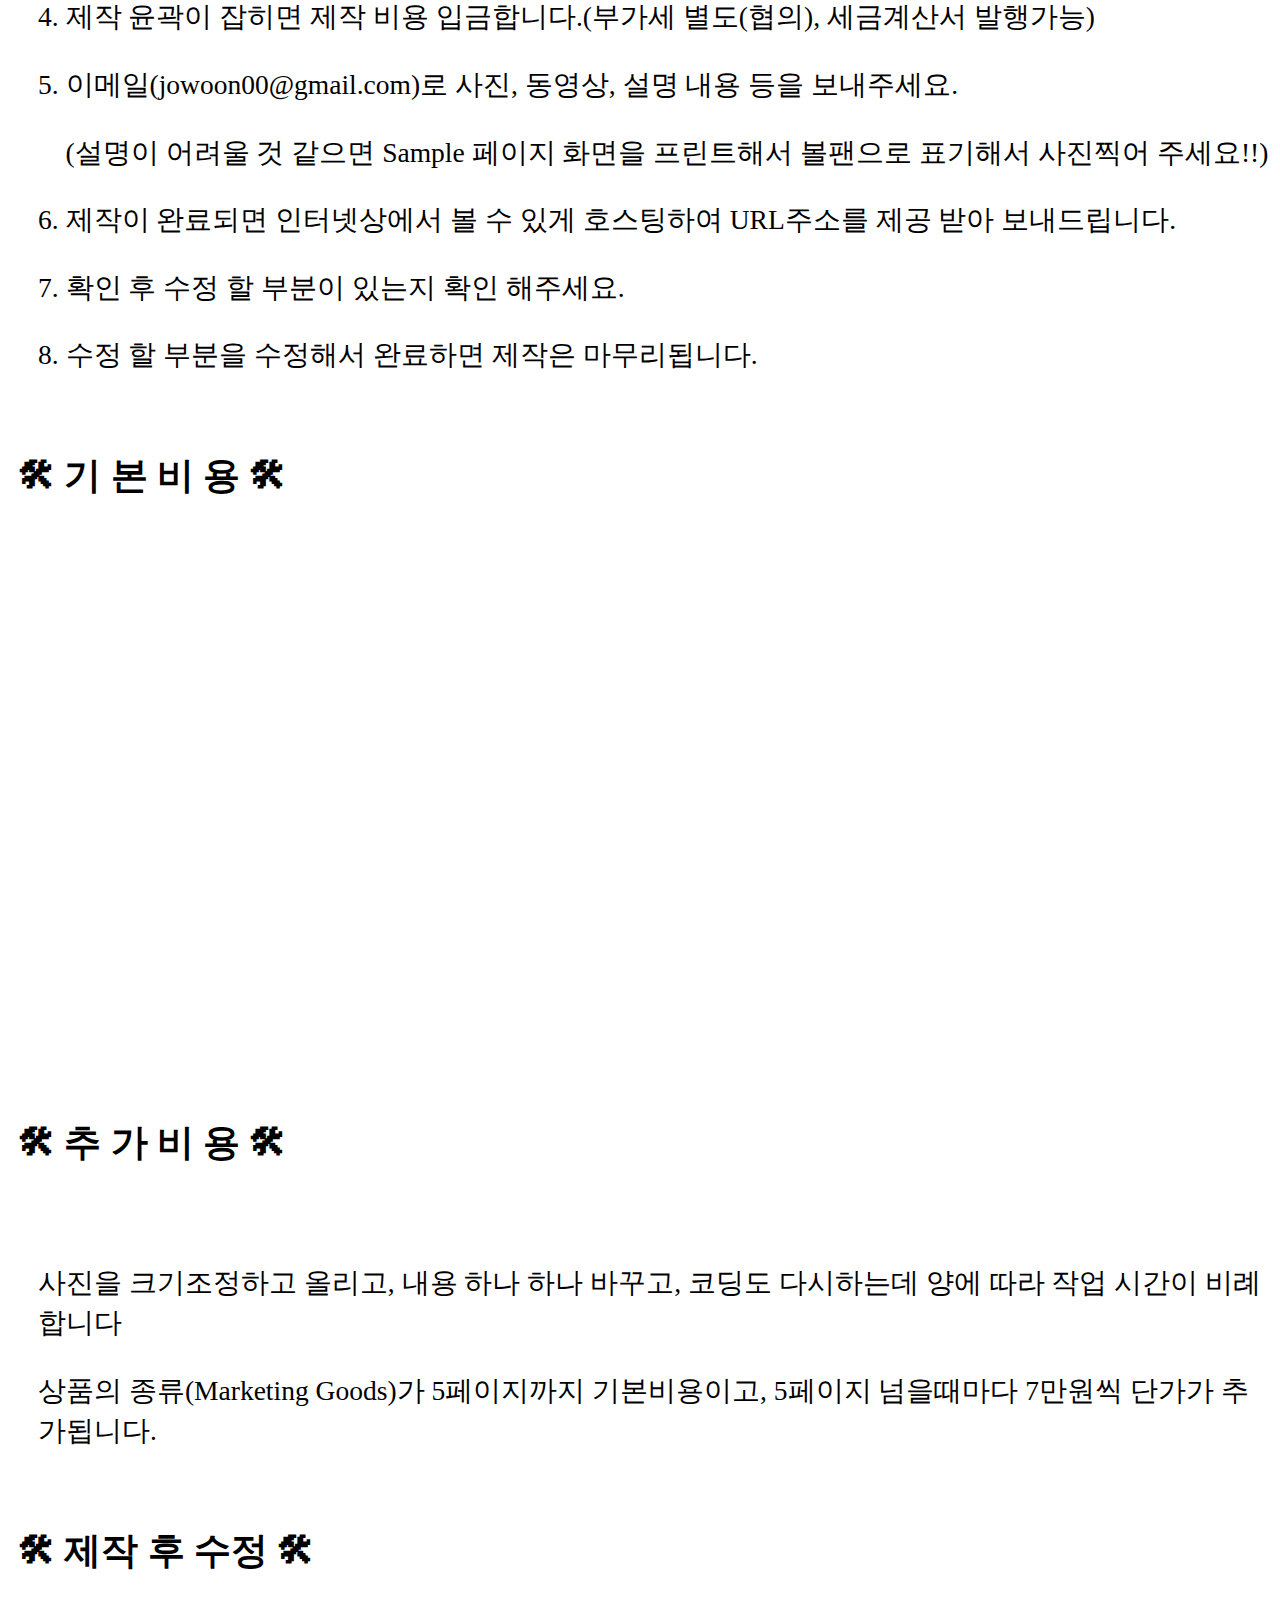
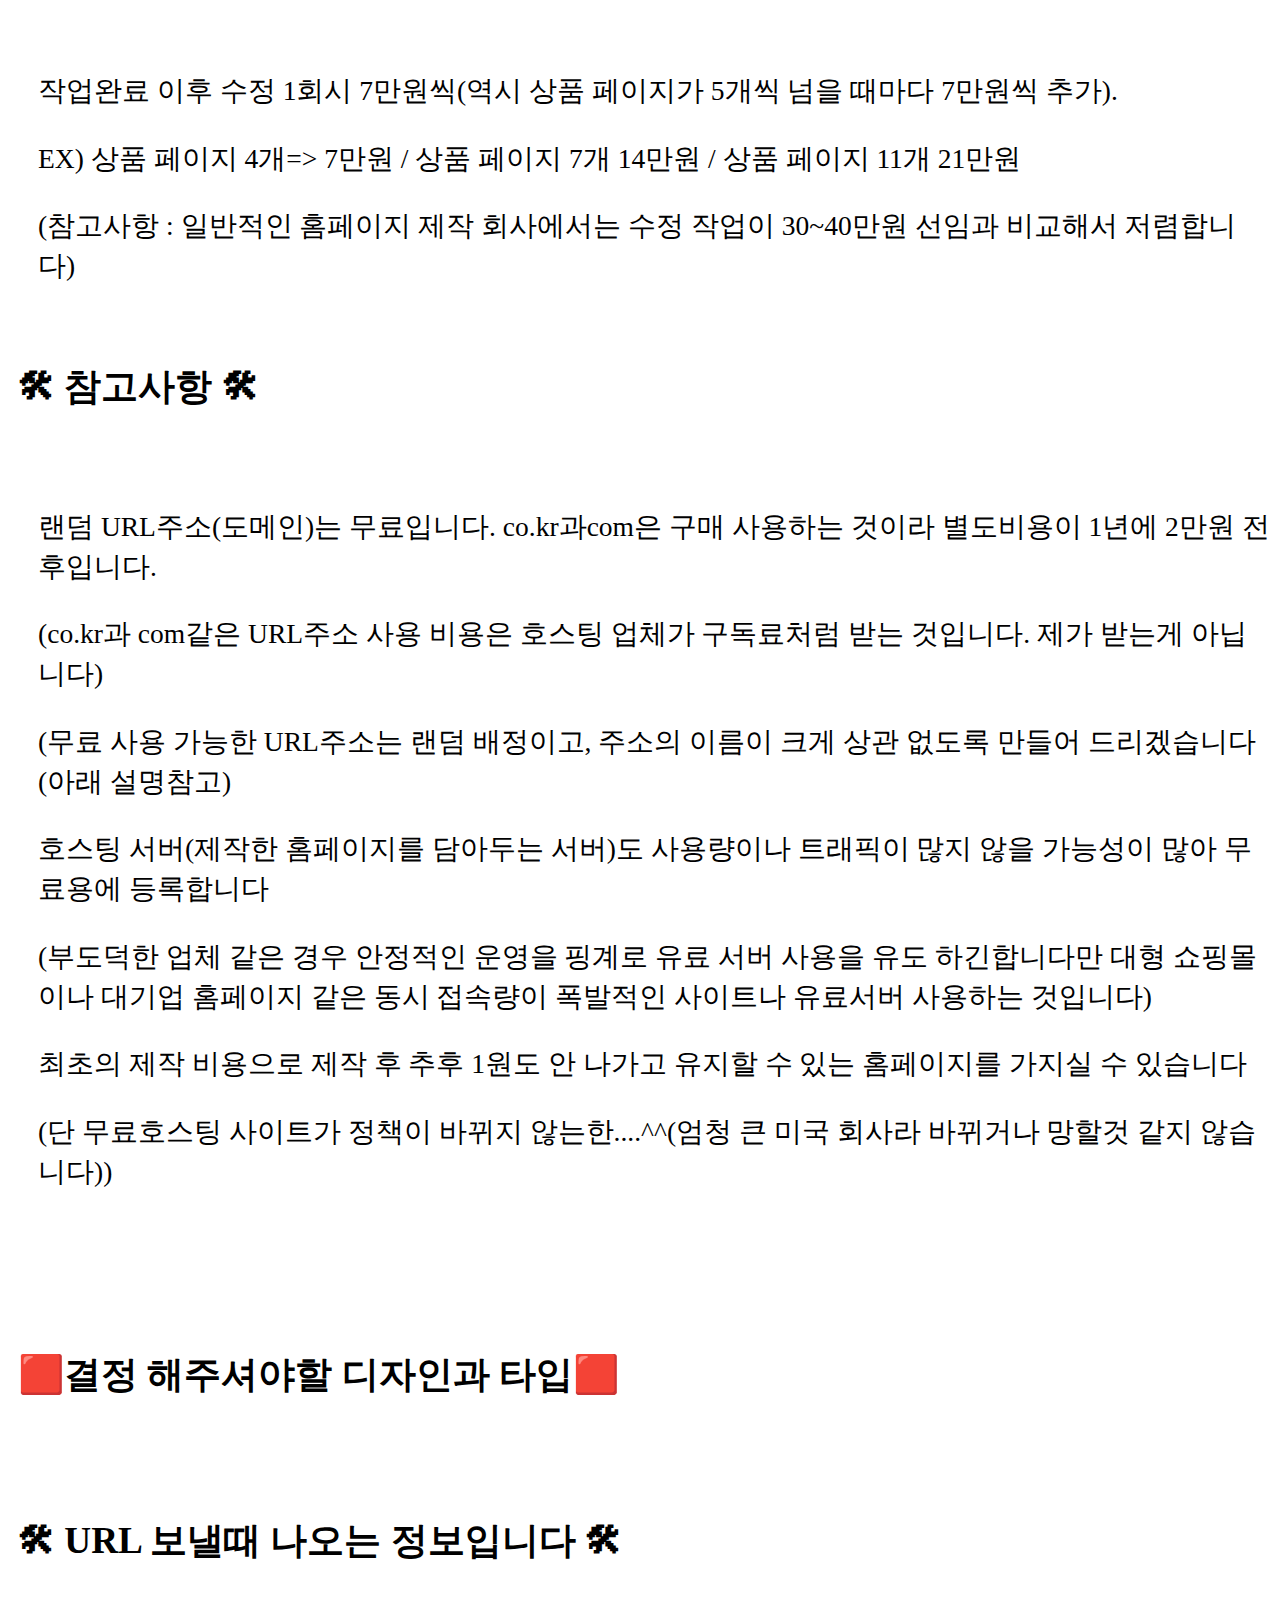
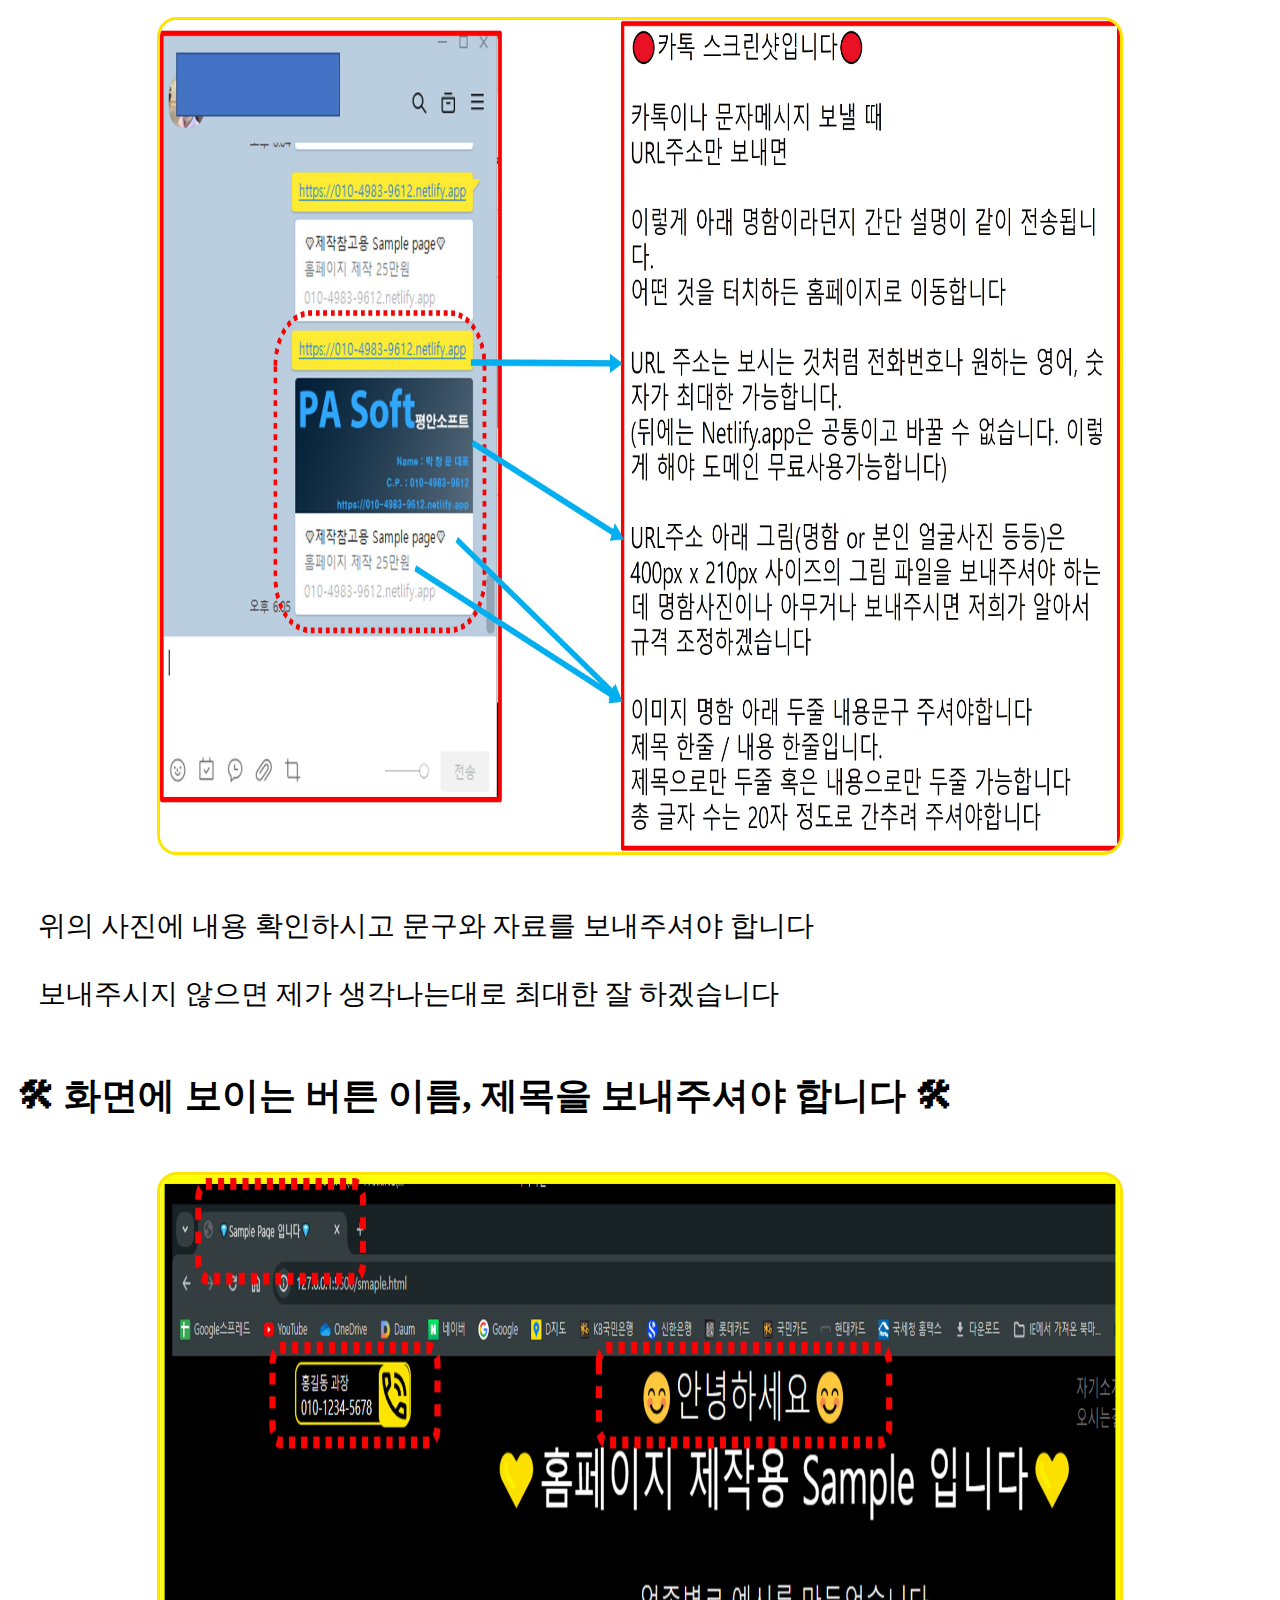
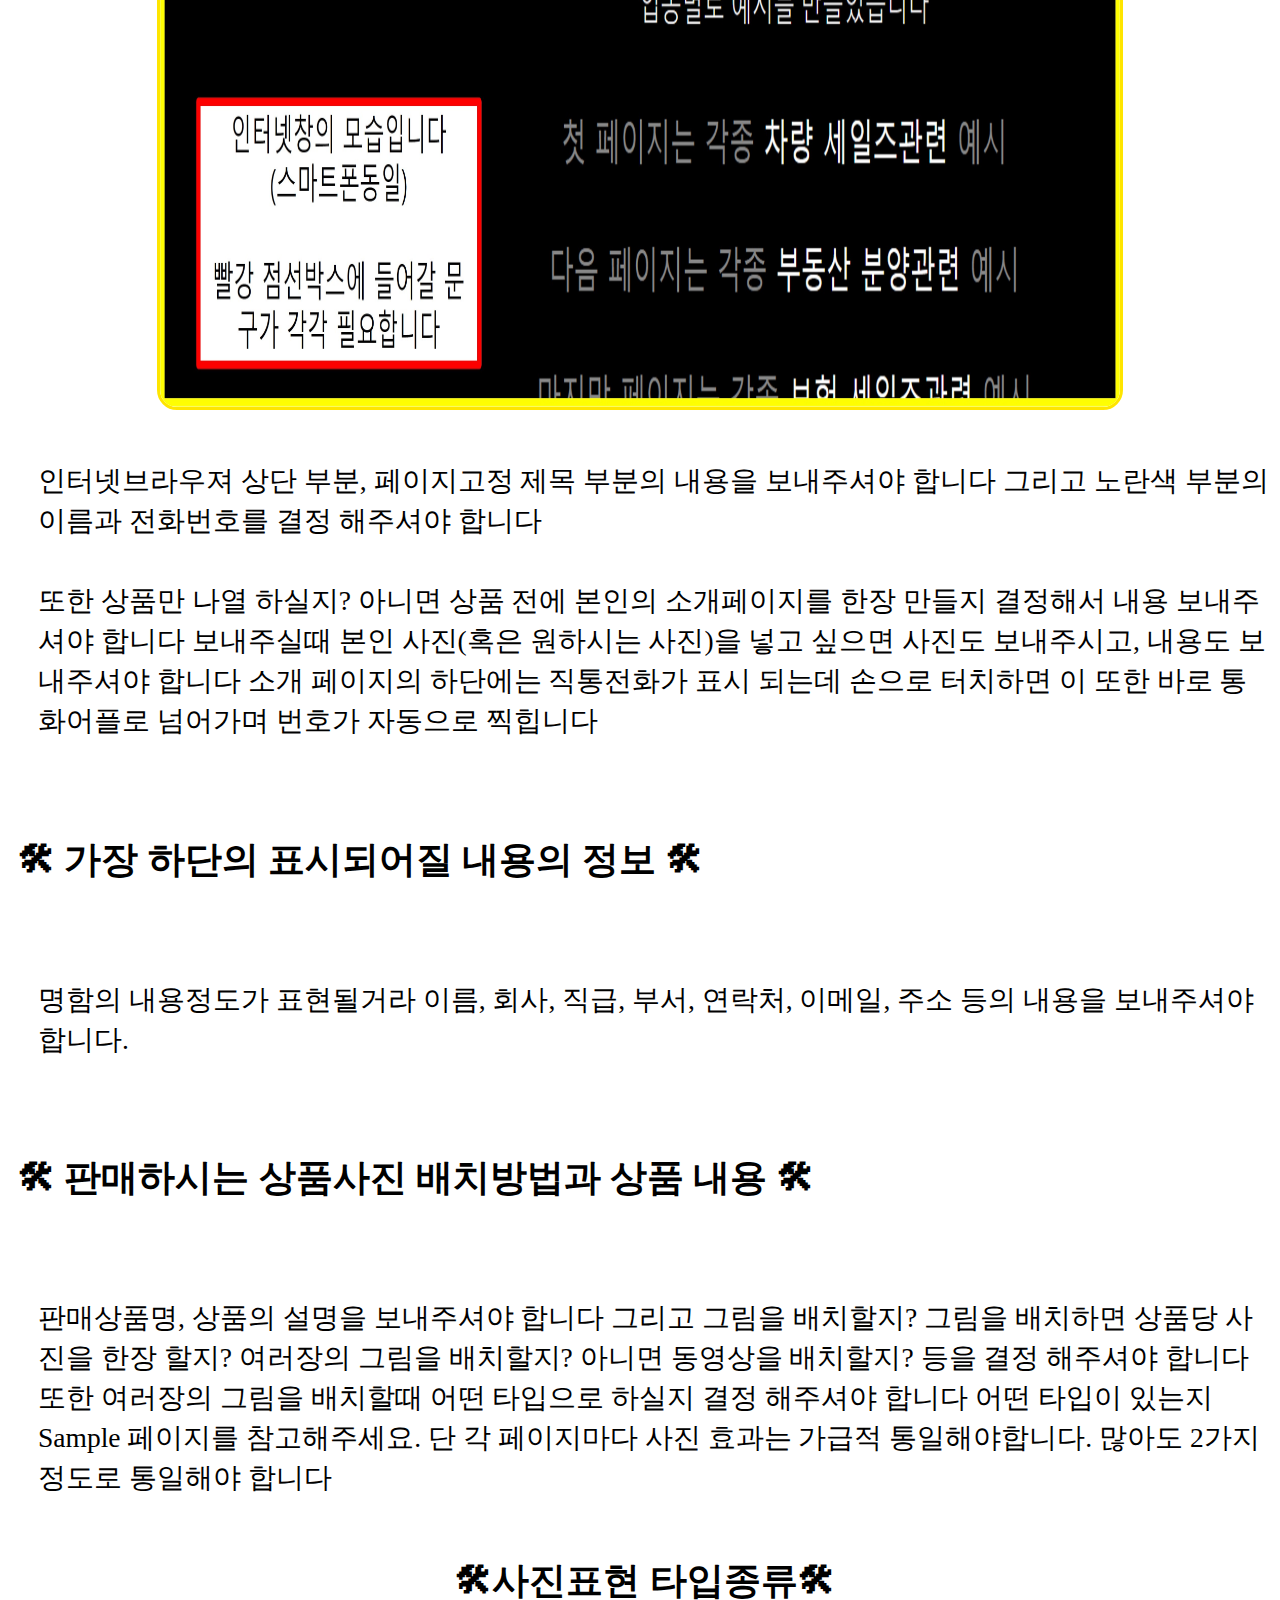
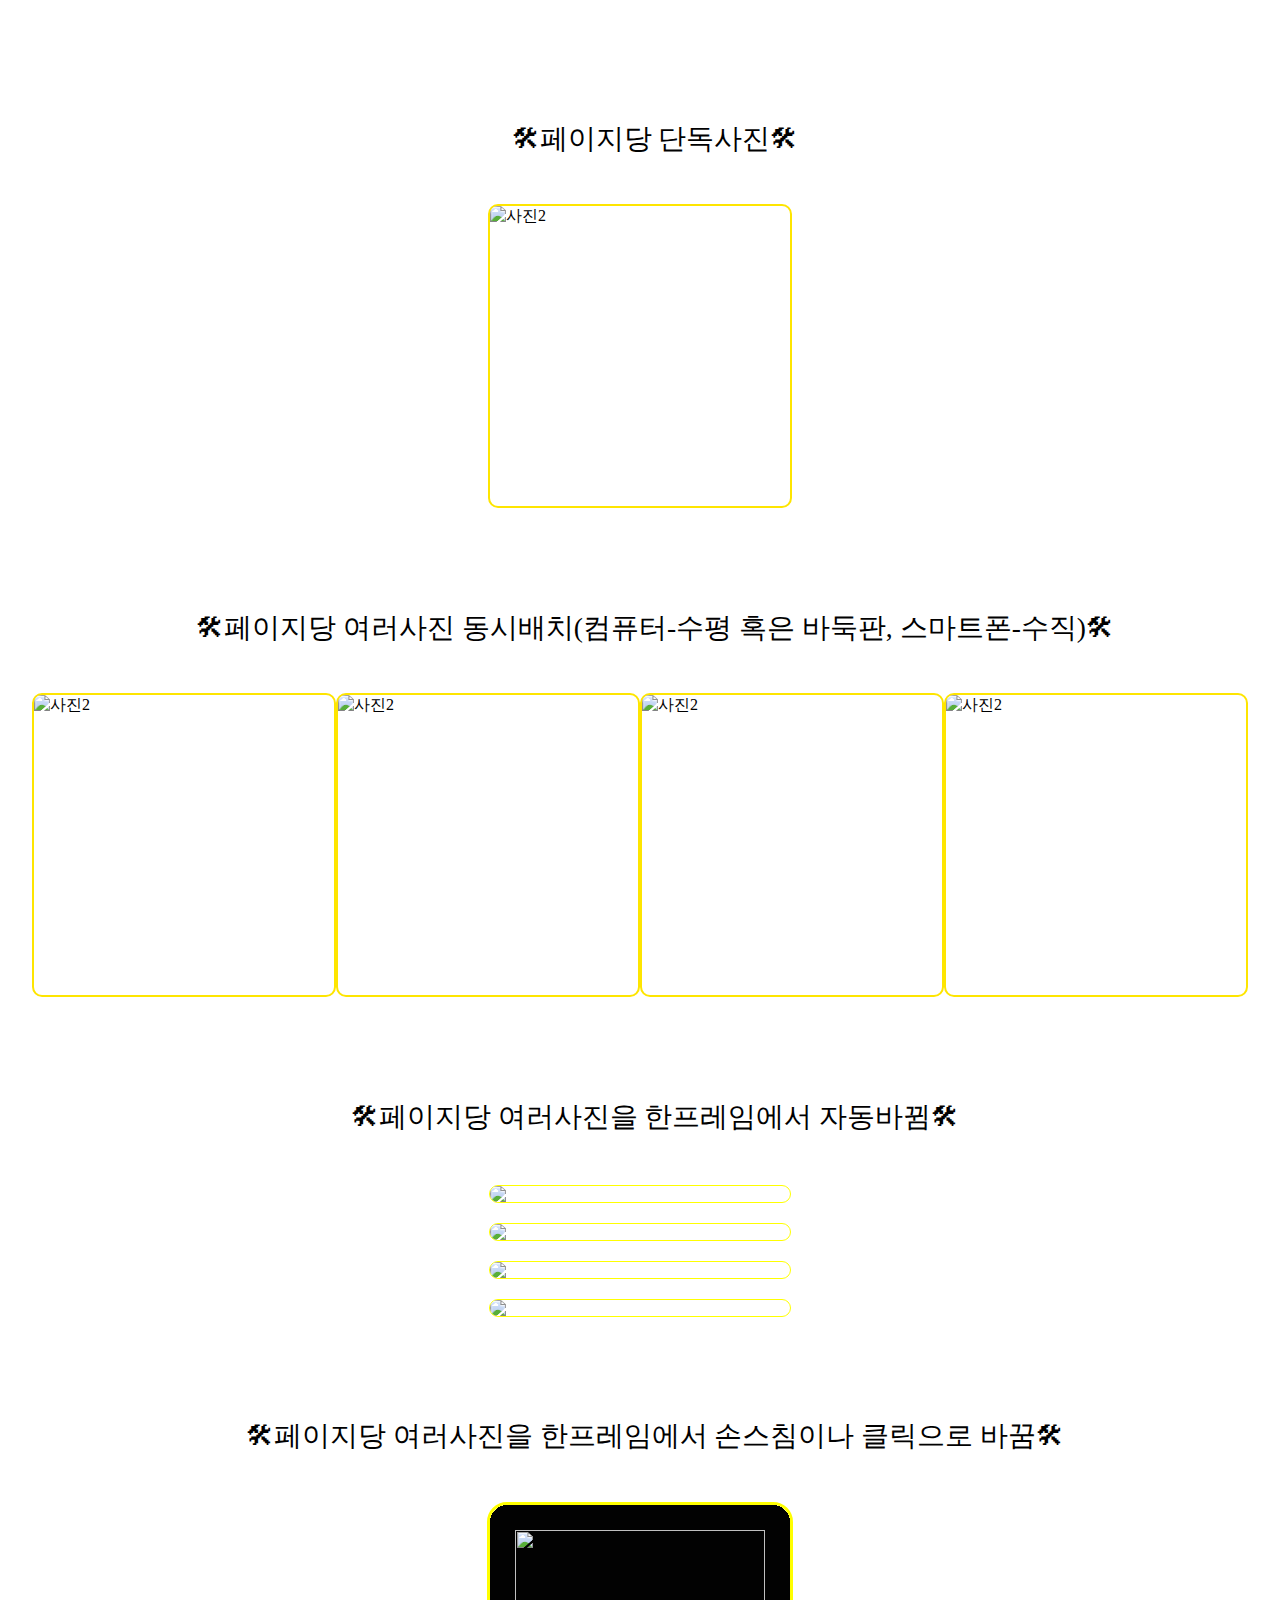
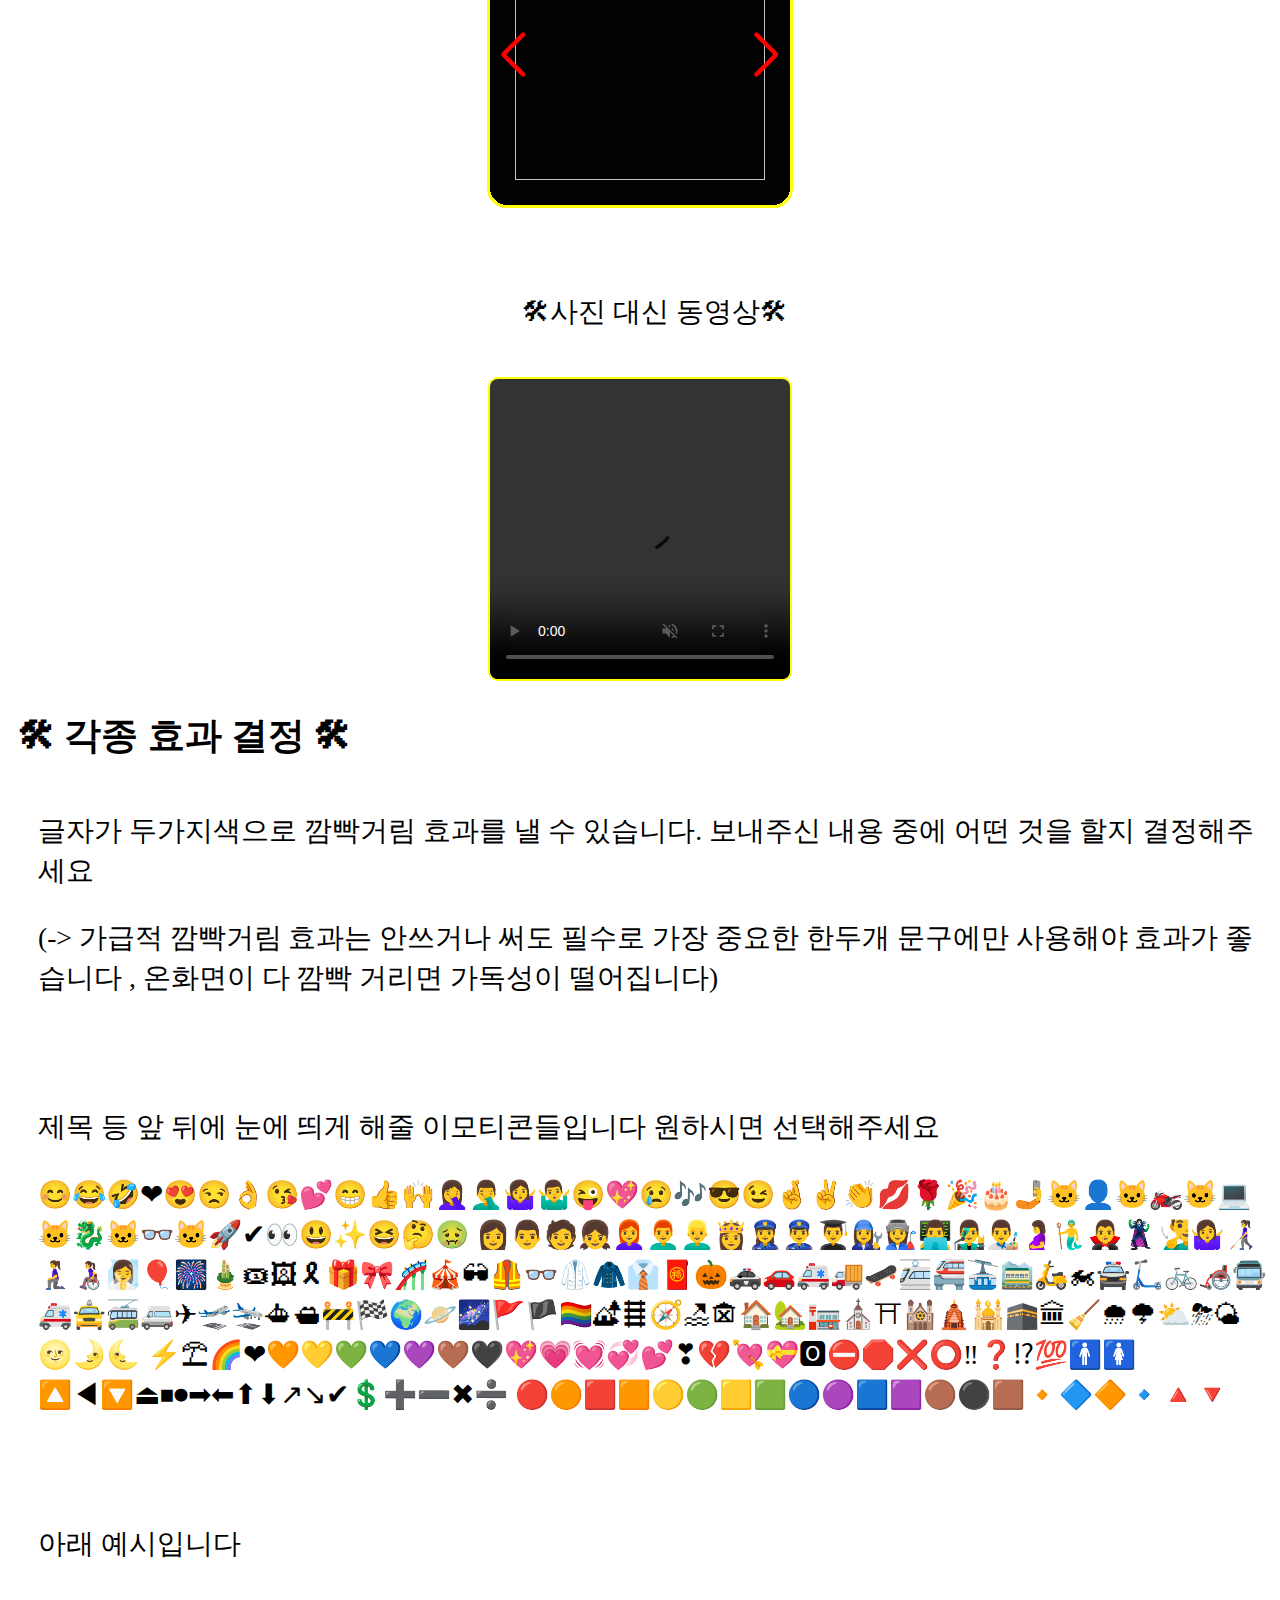
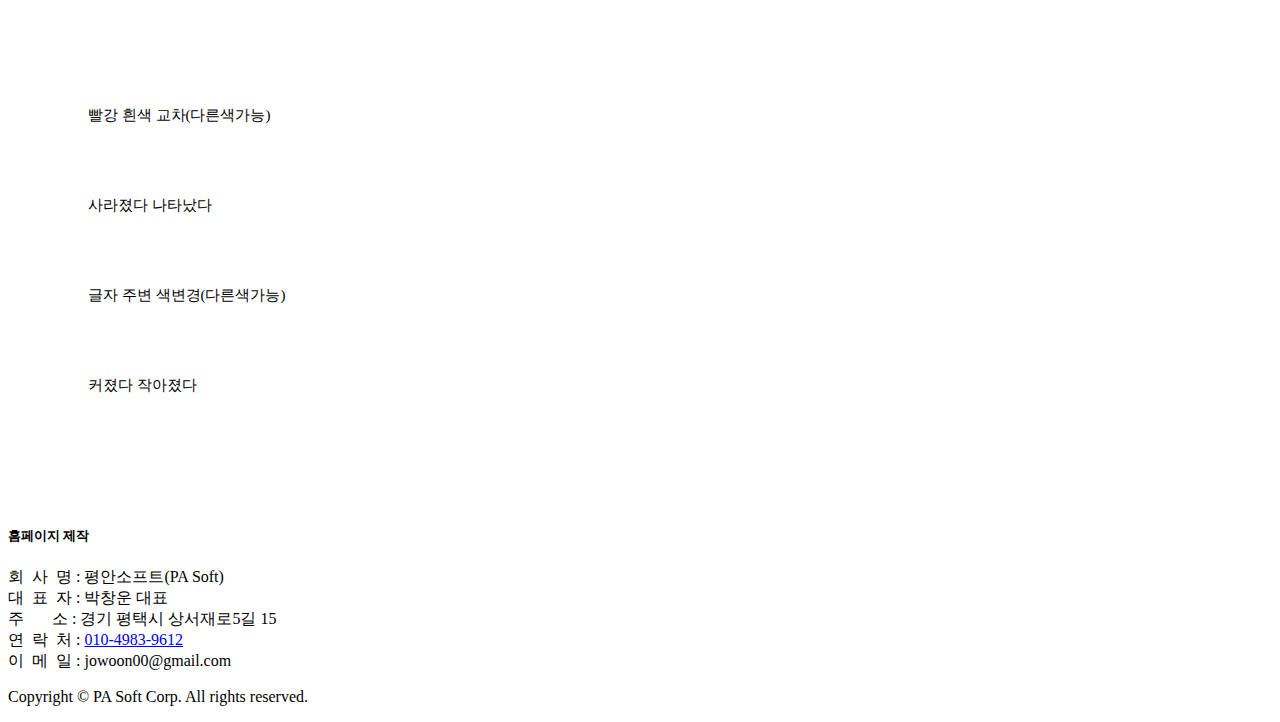
==== commit 9b86d4e6: "Update howto.html" ====
--- a/howto.html
+++ b/howto.html
@@ -295,6 +295,14 @@
                     <p>글자가 두가지색으로 깜빡거림 효과를 낼 수 있습니다. 보내주신 내용 중에 어떤 것을 할지 결정해주세요</p>
                     <p>(-> 가급적 깜빡거림 효과는 안쓰거나 써도 필수로 가장 중요한  한두개 문구에만 사용해야 효과가 좋습니다
                     , 온화면이 다 깜빡 거리면 가독성이 떨어집니다)</p>
+                                        </br></br></br>
+                    <p>제목 등 앞 뒤에 눈에 띄게 해줄 이모티콘들입니다 원하시면 선택해주세요</p>
+                    <p>😊😂🤣❤😍😒👌😘💕😁👍🙌🤦‍♀️🤦‍♂️🤷‍♀️🤷‍♂️😜💖😢🎶😎😉🤞✌👏💋🌹🎉🎂🤳🐱‍👤🐱‍🏍🐱‍💻🐱‍🐉🐱‍👓🐱‍🚀✔👀😃✨😆🤔🤢
+                        👩👨🧑👧👩‍🦰👨‍🦰👱‍♂️👸👮‍♀️👮‍♂️👨‍🎓👩‍🔧👩‍🏭👨‍💻👨‍🎤👨‍🎨🤰🧜‍♂️🧛‍♂️🦹‍♀️🧏‍♂️🤷‍♀️👩‍🦯🧎‍♀️👩‍🦽🧖‍♀️🎈🎆🎍🎟🖼🎗🎁🎀🎢🎪🕶🦺👓🥼🧥👔🧧🎃🚓🚗🚑🚚🛹🚈🚝🚠🚞🛵🏍🚔🛴🚲🦽🚍🚑🚖🚎🚐✈🛫🛬⛴🛳🚧🏁🌍🪐🌌🚩🏴🏳‍🌈🏕🛤🧭🏖🏚🏠🏡🏣⛪⛩🕍🛕🕌🕋🏛🧹🌨🌩⛅⛈🌤🌝🌛🌜
+                        ⚡⛱🌈❤🧡💛💚💙💜🤎🖤💖💗💓💞💕❣💔💘💝🅾⛔🛑❌⭕‼❓⁉💯🚹🚺🔼◀🔽⏏⏹⏺➡⬅⬆⬇↗↘✔💲➕➖✖➗
+                        🔴🟠🟥🟧🟡🟢🟨🟩🔵🟣🟦🟪🟤⚫🟫🔸🔷🔶🔹🔺🔻
+                    </p>
+                    </br></br></br>
                     <p>아래 예시입니다</p>
                 </div>   
                 </br>
